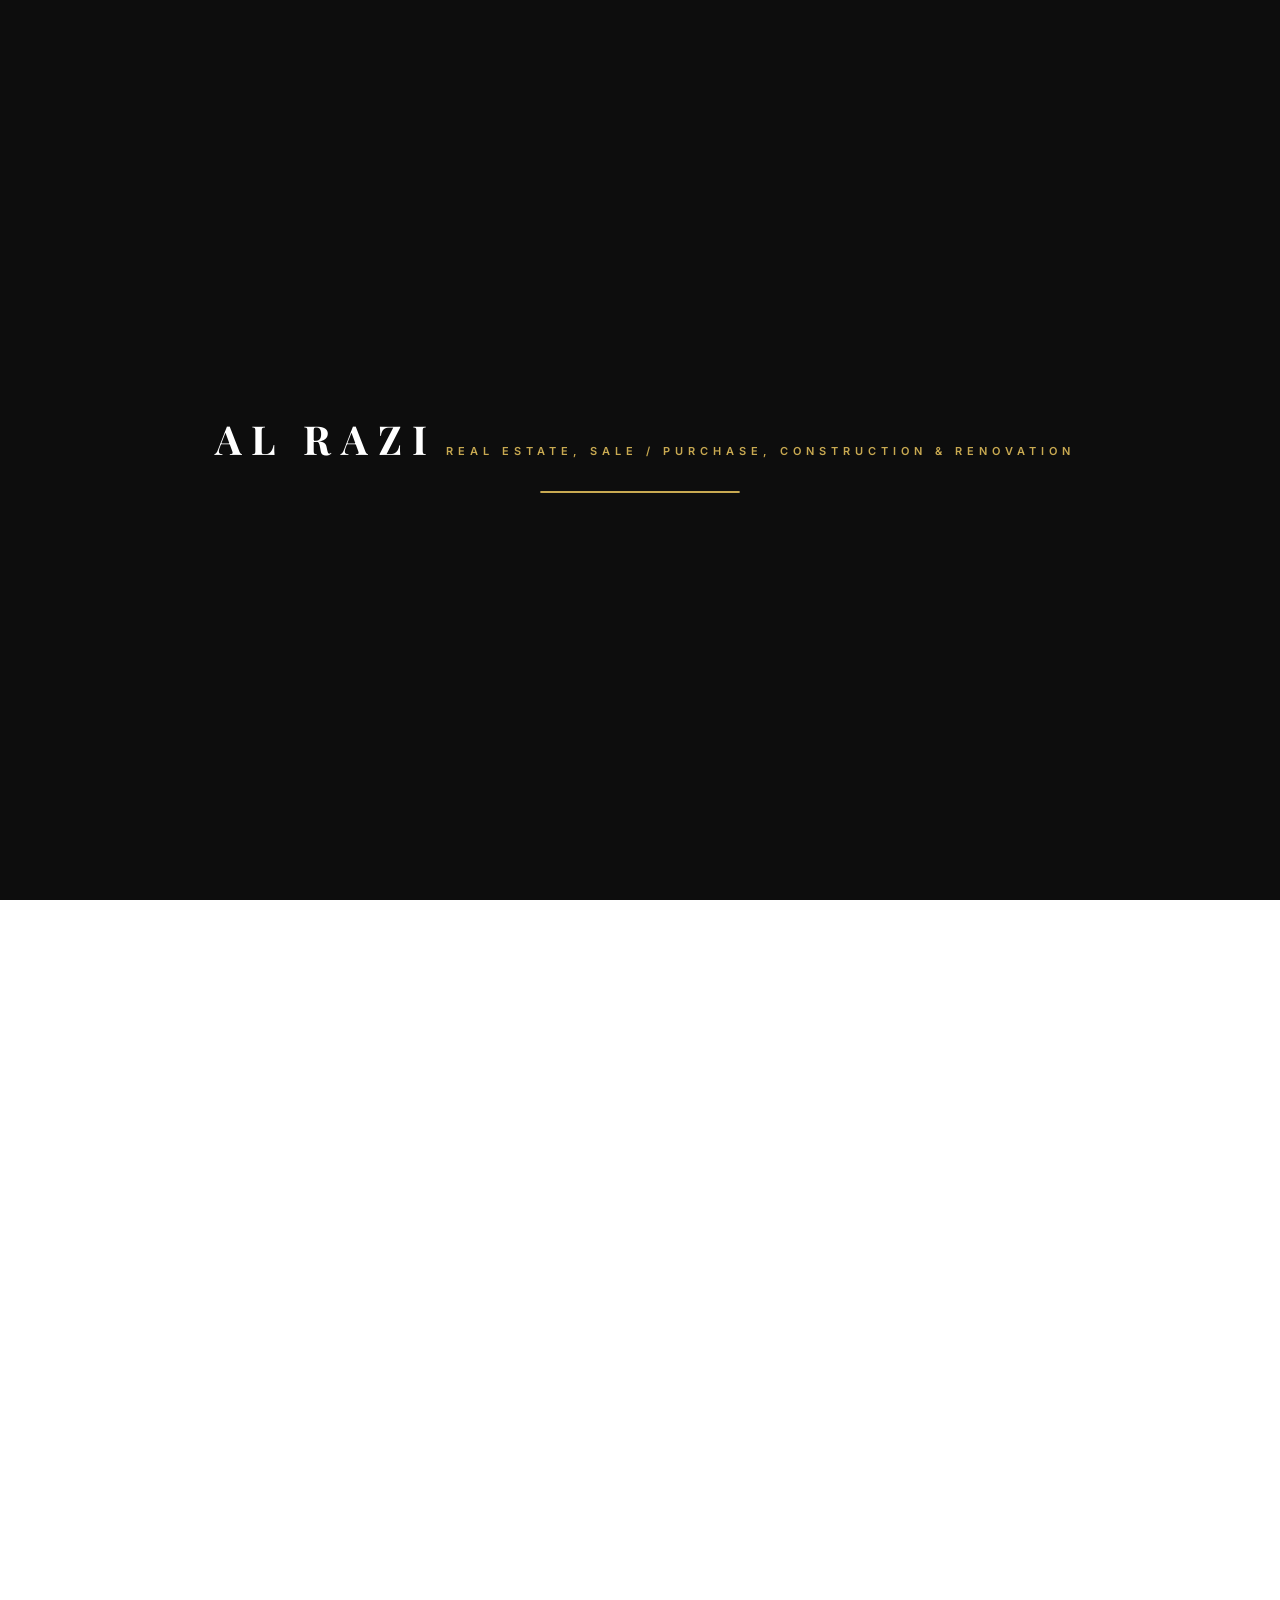
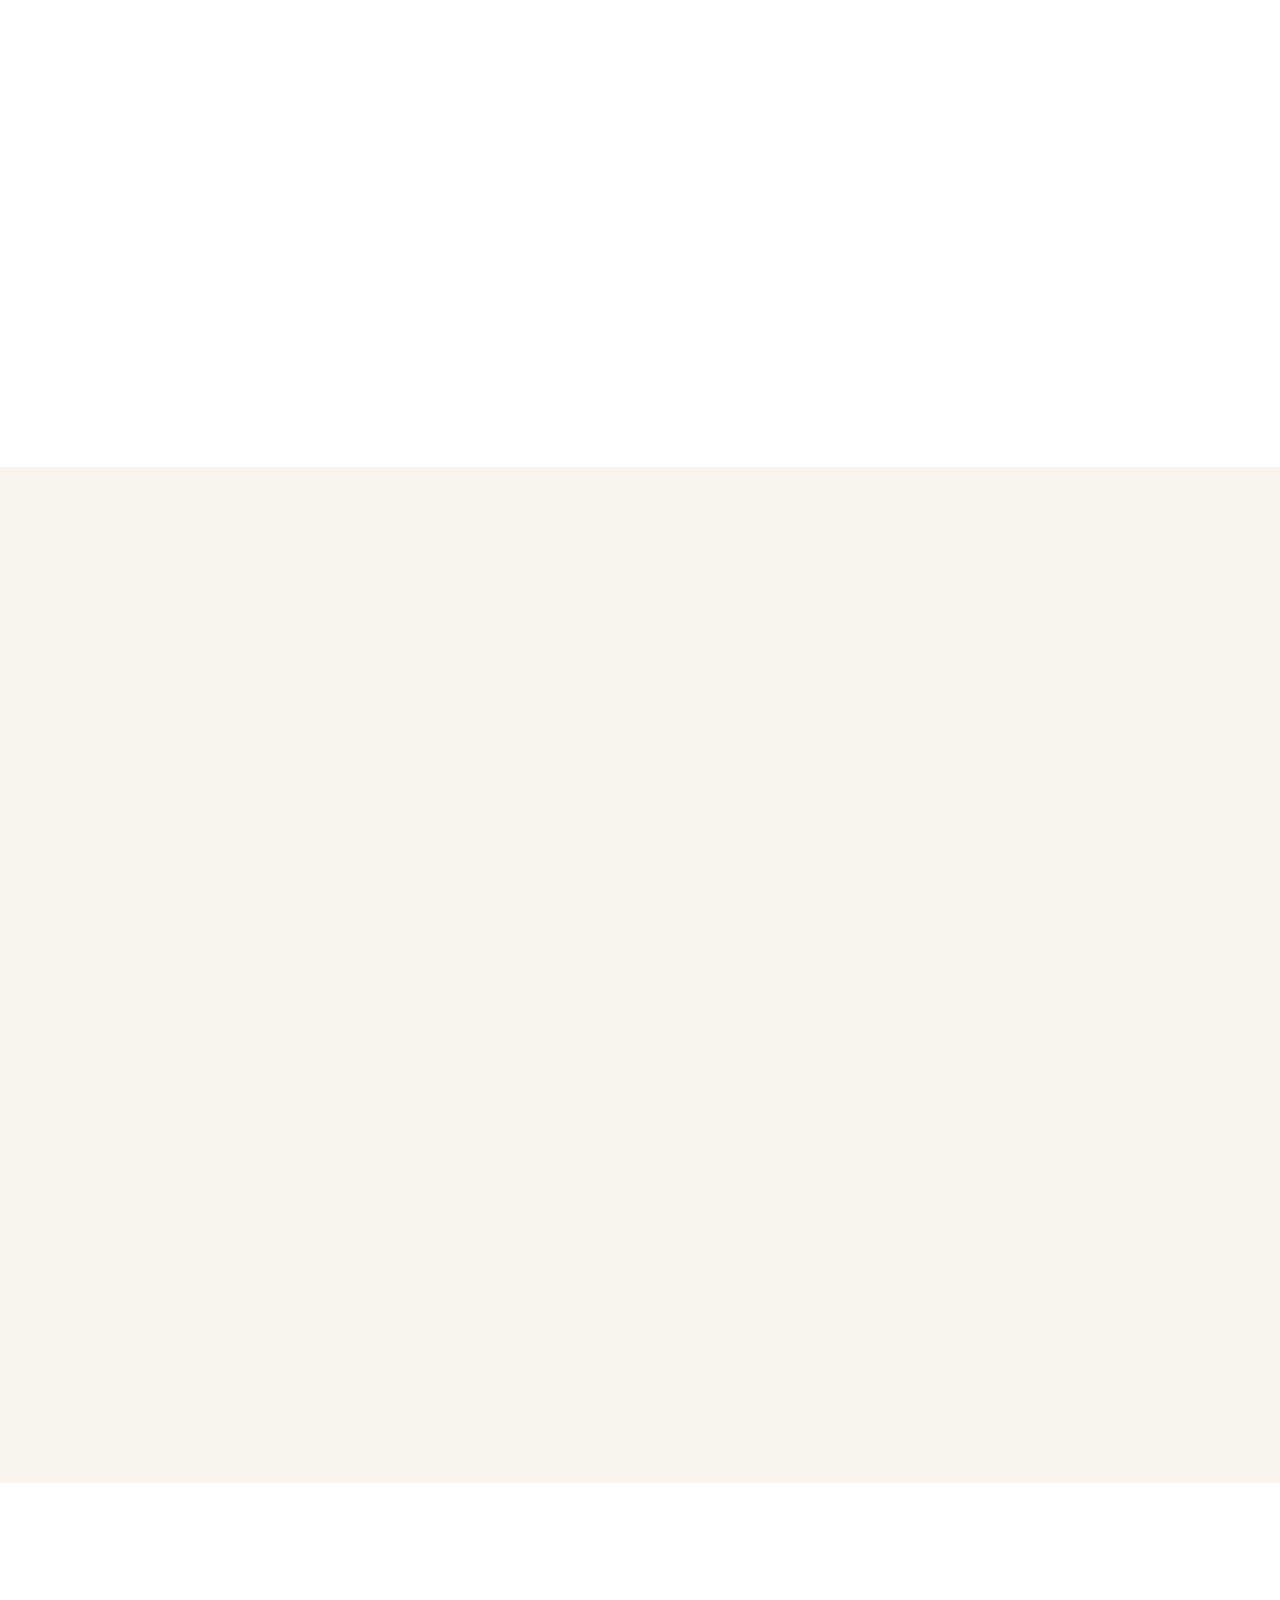
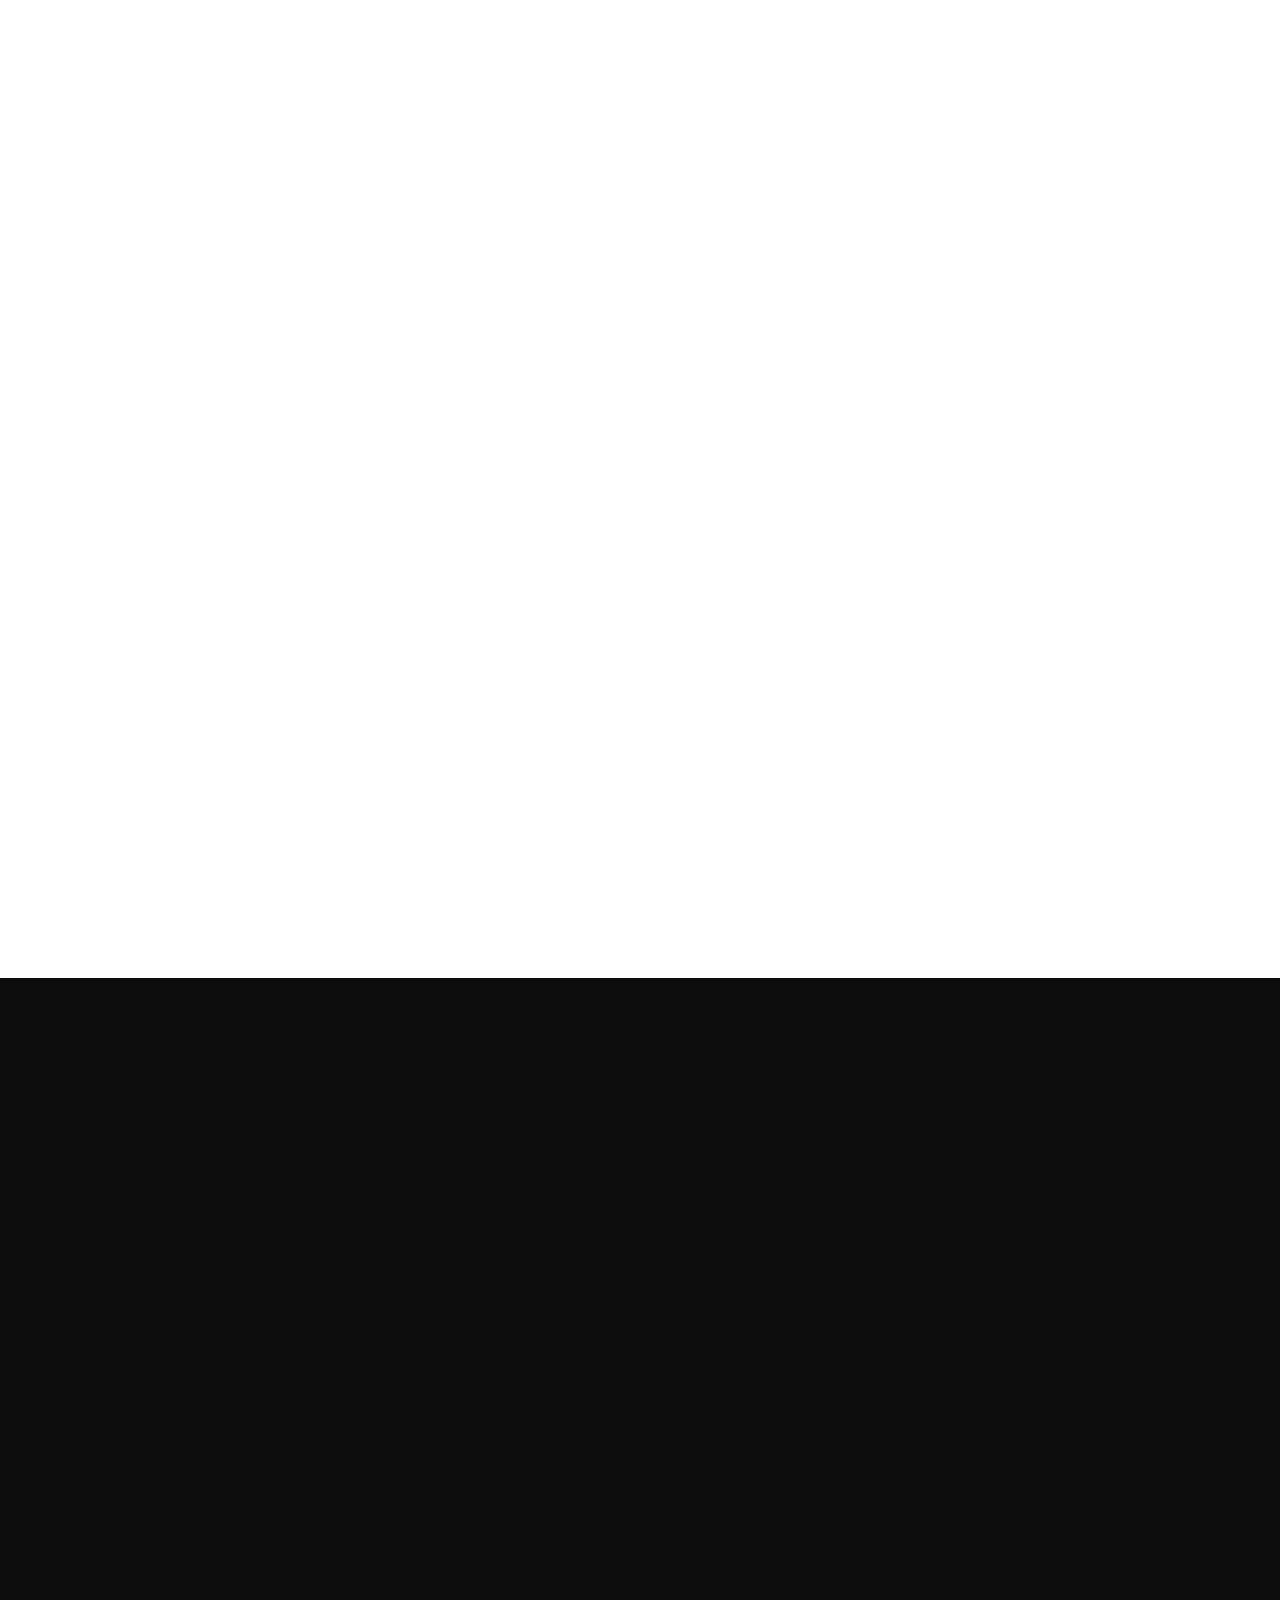
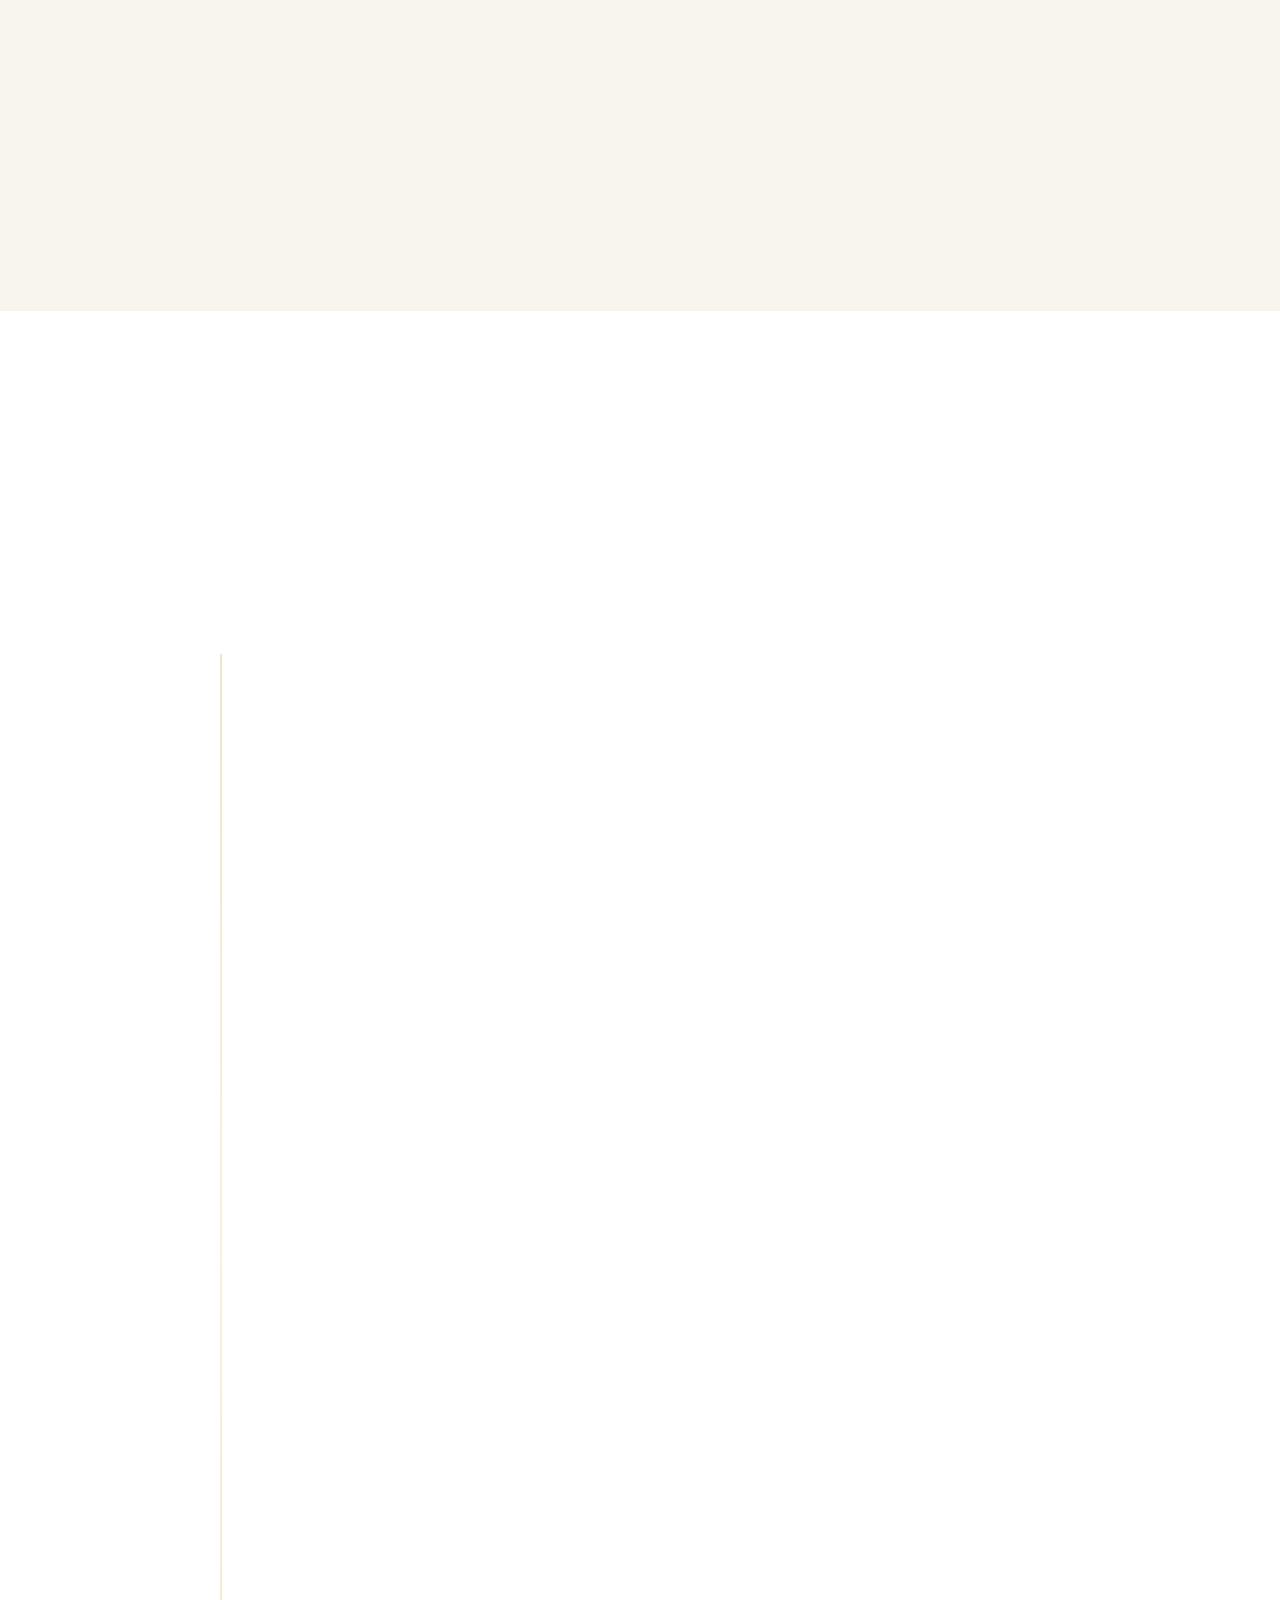
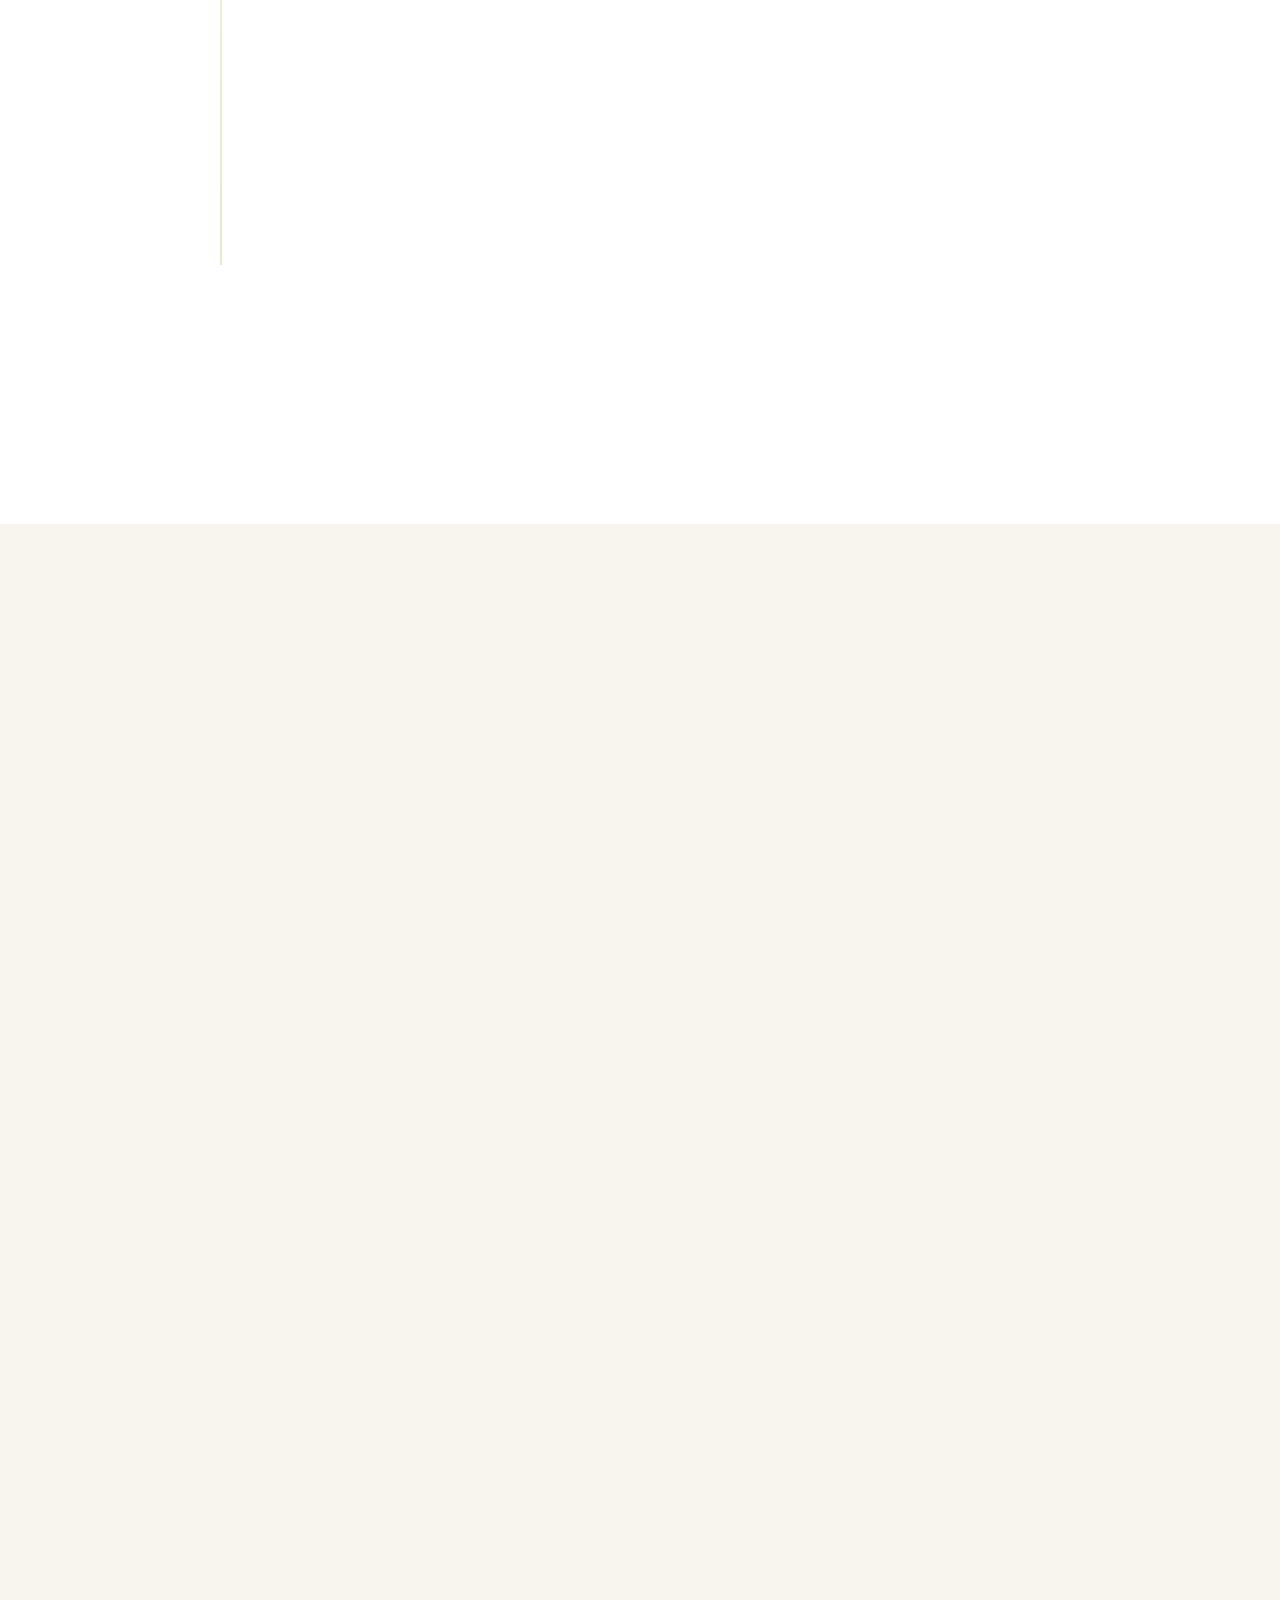
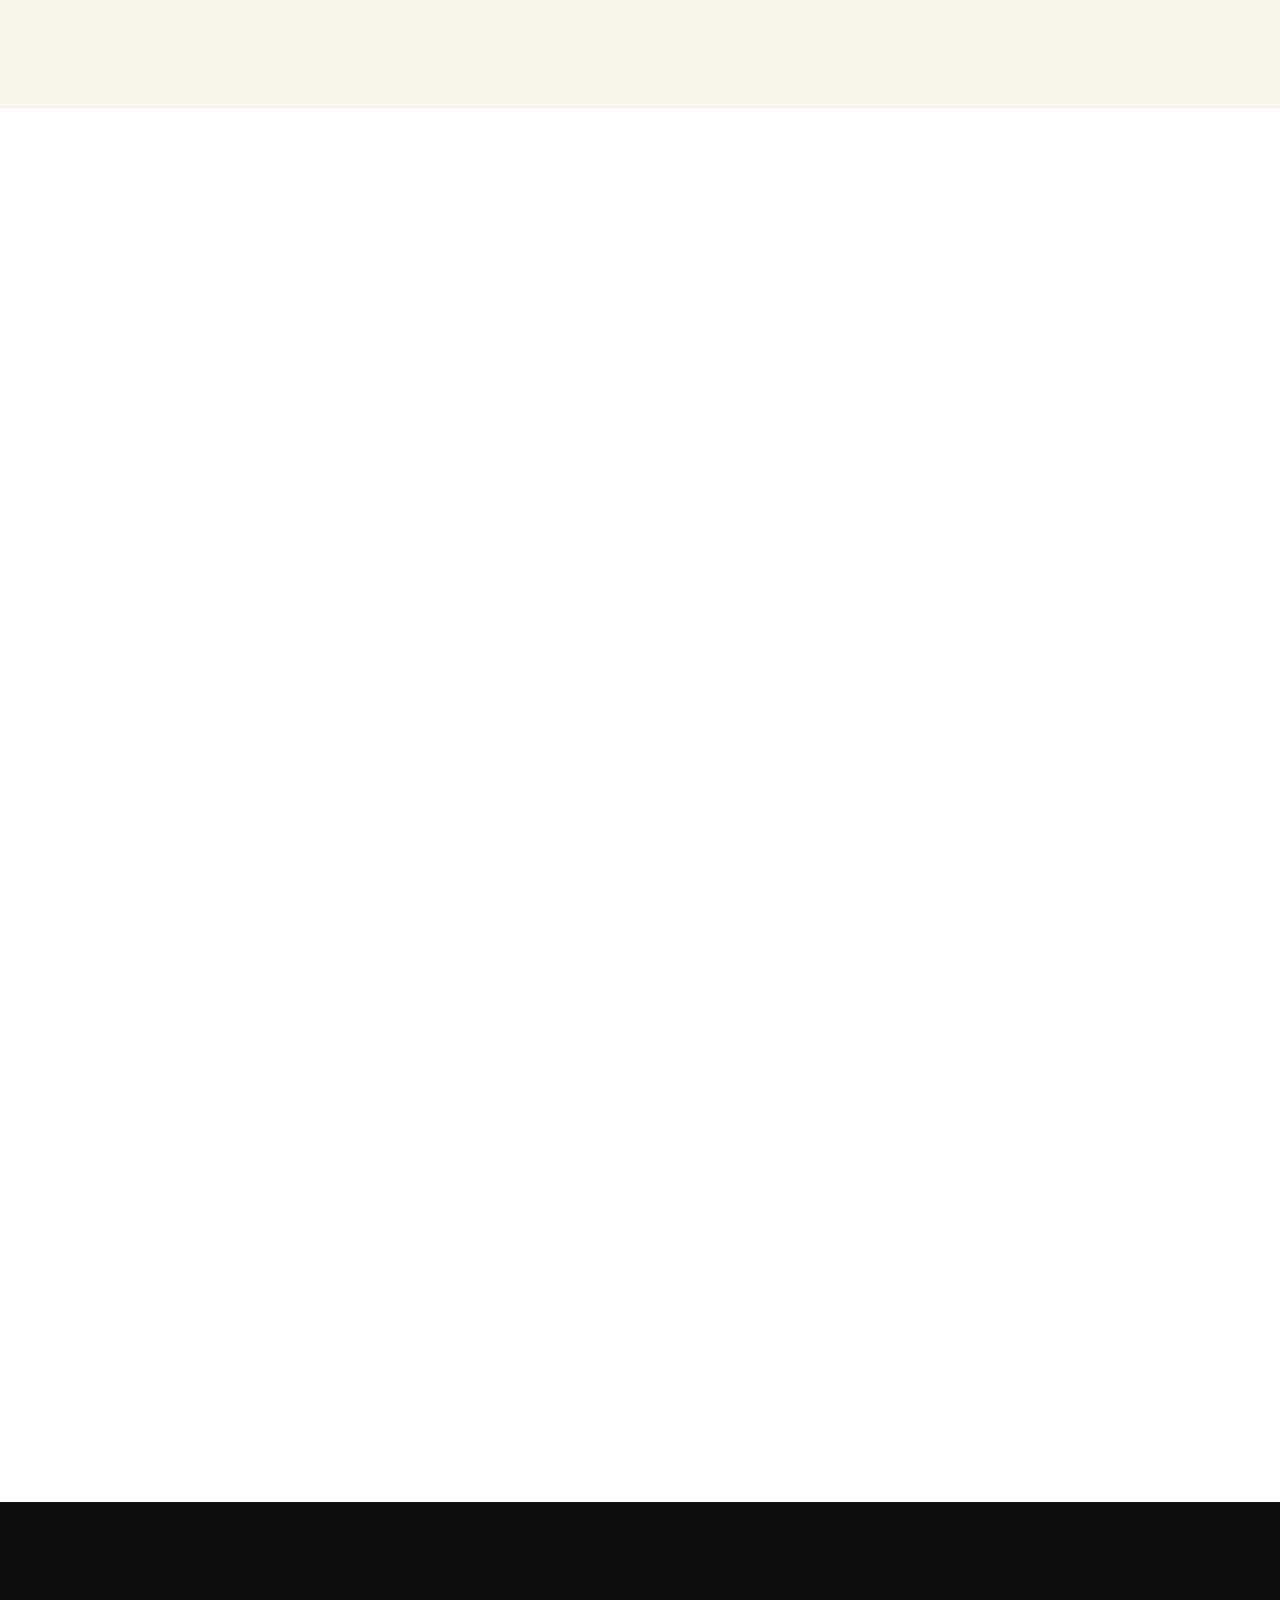
==== index.html @ f5bc36b5 "Update hero & add Featured Services section - Gulshan-e-Iqbal" ====
<!DOCTYPE html>
<html lang="en">
<head>
    <meta charset="UTF-8">
    <meta name="viewport" content="width=device-width, initial-scale=1.0">
    <meta http-equiv="Cache-Control" content="no-cache, no-store, must-revalidate">
    <meta http-equiv="Pragma" content="no-cache">
    <meta http-equiv="Expires" content="0">
    <title>Al Razi — Real Estate & Construction</title>
    <meta name="description" content="Al Razi - Specialists in Construction, Renovation, Sale/Purchase & Rent in Karachi. Your trusted partner in property solutions.">
    <link rel="preconnect" href="https://fonts.googleapis.com">
    <link rel="preconnect" href="https://fonts.gstatic.com" crossorigin>
    <link href="https://fonts.googleapis.com/css2?family=Playfair+Display:ital,wght@0,400;0,500;0,600;0,700;0,800;1,400;1,500&family=Inter:wght@300;400;500;600;700&family=Cormorant+Garamond:ital,wght@0,400;0,500;0,600;0,700;1,400;1,500&display=swap" rel="stylesheet">
    <link rel="stylesheet" href="https://cdnjs.cloudflare.com/ajax/libs/font-awesome/6.5.1/css/all.min.css">
    <link rel="stylesheet" href="css/style.css?v=2">
</head>
<body>

    <!-- Preloader -->
    <div id="preloader">
        <div class="preloader-inner">
            <div class="preloader-text-block">
                <div class="preloader-title">AL RAZI</div>
                <div class="preloader-sub">REAL ESTATE, SALE / PURCHASE, CONSTRUCTION & RENOVATION</div>
            </div>
            <div class="preloader-bar">
                <div class="preloader-progress"></div>
            </div>
        </div>
    </div>

    <!-- Navigation -->
    <header class="header" id="header">
        <div class="header-container">
            <a href="index.html" class="logo">
                <img src="images/Logo.png" alt="Al Razi" class="logo-img">
            </a>

            <nav class="nav" id="nav">
                <ul class="nav-list">
                    <li><a href="index.html" class="nav-link active">Home</a></li>
                    <li><a href="about.html" class="nav-link">About</a></li>
                    <li><a href="services.html" class="nav-link">Services</a></li>
                    <li><a href="locations.html" class="nav-link">Locations</a></li>
                    <li><a href="why-us.html" class="nav-link">Why Us</a></li>
                    <li><a href="process.html" class="nav-link">Process</a></li>
                    <li><a href="team.html" class="nav-link">Team</a></li>
                    <li><a href="payment-plans.html" class="nav-link">Payment Plans</a></li>
                    <li><a href="contact.html" class="nav-link">Contact</a></li>
                </ul>
            </nav>

            <div class="header-actions">
                <button class="menu-toggle" id="menuToggle" aria-label="Toggle menu">
                    <span></span>
                    <span></span>
                    <span></span>
                </button>
            </div>
        </div>
    </header>

    <!-- Mobile Menu Overlay -->
    <div class="mobile-menu" id="mobileMenu">
        <div class="mobile-menu-content">
            <ul class="mobile-nav-list">
                <li><a href="index.html">Home</a></li>
                <li><a href="about.html">About</a></li>
                <li><a href="services.html">Services</a></li>
                <li><a href="locations.html">Locations</a></li>
                <li><a href="why-us.html">Why Us</a></li>
                <li><a href="process.html">Process</a></li>
                <li><a href="team.html">Team</a></li>
                <li><a href="payment-plans.html">Payment Plans</a></li>
                <li><a href="contact.html">Contact</a></li>
            </ul>
            <div class="mobile-menu-footer">
                <a href="tel:03323311474" class="mobile-phone">
                    <i class="fas fa-phone-alt"></i> 0332-3311474
                </a>
                <a href="tel:03323428479" class="mobile-phone">
                    <i class="fas fa-phone-alt"></i> 0332-3428479
                </a>
            </div>
        </div>
    </div>

    <!-- Hero Section -->
    <section id="home" class="hero">
        <div class="hero-bg">
            <div class="hero-gradient"></div>
            <div class="hero-pattern"></div>
        </div>
        <div class="hero-particles" id="heroParticles"></div>
        <div class="hero-glow"></div>
        <div class="hero-content">
            <div class="hero-badge" data-animate="fade-down">
                <span class="badge-diamond"></span>
                <span>AL-RAZI REAL ESTATE & CONSTRUCTION</span>
                <span class="badge-diamond"></span>
            </div>
            <h1 class="hero-title" data-animate="fade-up">
                <span class="title-line-1">AL RAZI</span>
                <span class="title-line-2"></span>
            </h1>
            <p class="hero-tagline" data-animate="fade-up" data-delay="100">BUILDING TRUST, SECURING FUTURES.</p>
            <p class="hero-description" data-animate="fade-up" data-delay="200">YOUR GATEWAY TO PREMIUM PROPERTIES & EXPERT CONSTRUCTION IN GULSHAN-E-IQBAL</p>
            <div class="hero-cta" data-animate="fade-up" data-delay="400">
                <a href="services.html" class="btn btn-primary">
                    <span>Explore Services</span>
                    <i class="fas fa-arrow-right"></i>
                </a>
                <a href="contact.html" class="btn btn-secondary">
                    <span>Get In Touch</span>
                    <i class="fas fa-phone-alt"></i>
                </a>
            </div>
            <div class="hero-locations" data-animate="fade-up" data-delay="500">
                <div class="location-badge">
                    <i class="fas fa-map-marker-alt"></i>
                    <span>Gulshan-e-Iqbal</span>
                </div>
                <div class="location-badge">
                    <i class="fas fa-map-marker-alt"></i>
                    <span>Karachi</span>
                </div>
            </div>
        </div>
        <div class="hero-scroll">
            <div class="scroll-indicator">
                <span>Scroll</span>
                <div class="scroll-line"></div>
            </div>
        </div>
        <div class="hero-stats">
            <div class="stat" data-animate="fade-up" data-delay="600">
                <span class="stat-number" data-count="150">0</span>
                <span class="stat-suffix">+</span>
                <span class="stat-label">Projects Delivered</span>
            </div>
            <div class="stat-divider"></div>
            <div class="stat" data-animate="fade-up" data-delay="700">
                <span class="stat-number" data-count="500">0</span>
                <span class="stat-suffix">+</span>
                <span class="stat-label">Happy Families</span>
            </div>
            <div class="stat-divider"></div>
            <div class="stat" data-animate="fade-up" data-delay="800">
                <span class="stat-number" data-count="10">0</span>
                <span class="stat-suffix">+</span>
                <span class="stat-label">Years Experience</span>
            </div>
        </div>
    </section>

    <!-- About Section -->
    <section id="about" class="section about">
        <div class="container">
            <div class="about-grid">
                <div class="about-content" data-animate="fade-right">
                    <span class="section-label">WHO WE ARE</span>
                    <h2 class="section-title">About <span class="text-gold">Us</span></h2>
                    <h3 class="section-subtitle">Real Estate, Sale / Purchase, Construction & Renovation. <span class="text-gold">Your Trusted Partner In Property Solutions.</span></h3>
                    <div class="about-text">
                        <p><strong>Al Razi</strong> is a real estate and construction company dedicated to providing construction, renovation, sale/purchase, and rent services in Karachi.</p>
                        <p>We take pride in delivering quality workmanship with a complete vision — from planning and construction to final handover — focused on modern design, quality construction, and long-term value for families and investors.</p>
                        <p>Founded by <strong>Raziuddin Ahmed Farooqi</strong>, Al Razi is committed to delivering reliable, comfortable, and valuable real estate solutions across Karachi.</p>
                    </div>
                    <div class="about-values">
                        <div class="value-item">
                            <div class="value-icon"><i class="fas fa-check-double"></i></div>
                            <div class="value-content">
                                <strong>Construction</strong>
                                <span>Premium materials & standards</span>
                            </div>
                        </div>
                        <div class="value-item">
                            <div class="value-icon"><i class="fas fa-handshake-angle"></i></div>
                            <div class="value-content">
                                <strong>Renovation</strong>
                                <span>Modern upgrades & redesigns</span>
                            </div>
                        </div>
                        <div class="value-item">
                            <div class="value-icon"><i class="fas fa-heart"></i></div>
                            <div class="value-content">
                                <strong>Sale/Purchase</strong>
                                <span>Trusted property transactions</span>
                            </div>
                        </div>
                        <div class="value-item">
                            <div class="value-icon"><i class="fas fa-chart-line"></i></div>
                            <div class="value-content">
                                <strong>Rent Services</strong>
                                <span>Reliable rental solutions</span>
                            </div>
                        </div>
                        <div class="value-item">
                            <div class="value-icon"><i class="fas fa-shield-halved"></i></div>
                            <div class="value-content">
                                <strong>Trust & Reliability</strong>
                                <span>Building lasting relationships</span>
                            </div>
                        </div>
                    </div>
                </div>
                <div class="about-visual" data-animate="fade-left">
                    <div class="about-image-stack">
                        <div class="about-img-main">
                            <img src="https://images.unsplash.com/photo-1545324418-cc1a3fa10c00?w=600&q=80" alt="Modern Building" class="about-building-img">
                        </div>
                        <div class="about-experience">
                            <span class="exp-number">10+</span>
                            <span class="exp-text">Years of<br>Excellence</span>
                        </div>
                    </div>
                    <div class="core-focus">
                        <h4><i class="fas fa-crosshairs"></i> Core Focus</h4>
                        <ul>
                            <li><i class="fas fa-building"></i> Construction</li>
                            <li><i class="fas fa-house-chimney"></i> Renovation</li>
                            <li><i class="fas fa-handshake"></i> Sale/Purchase</li>
                            <li><i class="fas fa-city"></i> Rent Services</li>
                        </ul>
                    </div>
                </div>
            </div>
        </div>
    </section>

    <!-- Vision & Mission -->
    <section class="section vision-mission">
        <div class="container">
            <div class="vm-header" data-animate="fade-up">
                <span class="section-label">OUR PURPOSE</span>
                <h2 class="section-title">Our Vision <span class="text-gold">&</span> Mission</h2>
                <p class="section-desc">At Al Razi, our vision gives us direction and our mission drives us forward. We are committed to building modern communities and delivering value through quality real estate projects in Karachi.</p>
            </div>
            <div class="vm-grid">
                <div class="vm-card" data-animate="fade-right">
                    <div class="vm-card-icon">
                        <i class="fas fa-eye"></i>
                    </div>
                    <h3>Our Vision</h3>
                    <p>To become a trusted and recognized real estate and construction company in Karachi by building modern communities, quality homes, and valuable properties that improve lifestyles and create profitable investment opportunities.</p>
                    <ul class="vm-list">
                        <li><i class="fas fa-check"></i> Create modern and vibrant communities</li>
                        <li><i class="fas fa-check"></i> Deliver long-term value to our customers and investors</li>
                        <li><i class="fas fa-check"></i> Set a benchmark for quality and trust in real estate</li>
                    </ul>
                </div>
                <div class="vm-card" data-animate="fade-left">
                    <div class="vm-card-icon">
                        <i class="fas fa-bullseye"></i>
                    </div>
                    <h3>Our Mission</h3>
                    <p>Our mission is to develop well-planned, durable, and attractive properties while maintaining transparency, quality, and professionalism throughout every project.</p>
                    <ul class="vm-list">
                        <li><i class="fas fa-check"></i> Construct modern and reliable properties</li>
                        <li><i class="fas fa-check"></i> Deliver quality workmanship in every project</li>
                        <li><i class="fas fa-check"></i> Complete projects with proper planning and management</li>
                        <li><i class="fas fa-check"></i> Provide valuable opportunities to property buyers</li>
                        <li><i class="fas fa-check"></i> Build long-term relationships with our customers and investors</li>
                        <li><i class="fas fa-check"></i> Contribute to the development of modern communities</li>
                    </ul>
                </div>
            </div>
        </div>
    </section>

    <!-- Services -->
    <section id="services" class="section services">
        <div class="container">
            <div class="services-header" data-animate="fade-up">
                <span class="section-label">WHAT WE DO</span>
                <h2 class="section-title">Our <span class="text-gold">Services</span></h2>
                <p class="section-desc">Al Razi offers a complete range of real estate and construction services to meet your needs.</p>
            </div>
            <div class="services-grid">
                <div class="service-card" data-animate="fade-up" data-delay="100">
                    <div class="service-icon-wrapper">
                        <div class="service-icon"><i class="fas fa-building"></i></div>
                        <div class="service-number">01</div>
                    </div>
                    <h3>Construction</h3>
                    <p>We build modern, high-quality structures with smart designs, durable construction and premium facilities.</p>
                    <div class="service-link">
                        <span>Learn More</span>
                        <i class="fas fa-arrow-right"></i>
                    </div>
                </div>
                <div class="service-card" data-animate="fade-up" data-delay="200">
                    <div class="service-icon-wrapper">
                        <div class="service-icon"><i class="fas fa-house-chimney"></i></div>
                        <div class="service-number">02</div>
                    </div>
                    <h3>Renovation</h3>
                    <p>From redesign to completion, we renovate and upgrade properties to meet modern living standards.</p>
                    <div class="service-link">
                        <span>Learn More</span>
                        <i class="fas fa-arrow-right"></i>
                    </div>
                </div>
                <div class="service-card" data-animate="fade-up" data-delay="300">
                    <div class="service-icon-wrapper">
                        <div class="service-icon"><i class="fas fa-handshake"></i></div>
                        <div class="service-number">03</div>
                    </div>
                    <h3>Sale/Purchase</h3>
                    <p>We handle the complete process from property selection to final transaction with transparency and trust.</p>
                    <div class="service-link">
                        <span>Learn More</span>
                        <i class="fas fa-arrow-right"></i>
                    </div>
                </div>
                <div class="service-card" data-animate="fade-up" data-delay="400">
                    <div class="service-icon-wrapper">
                        <div class="service-icon"><i class="fas fa-city"></i></div>
                        <div class="service-number">04</div>
                    </div>
                    <h3>Rent Services</h3>
                    <p>We provide reliable rental solutions for residential and commercial properties across Karachi.</p>
                    <div class="service-link">
                        <span>Learn More</span>
                        <i class="fas fa-arrow-right"></i>
                    </div>
                </div>
                <div class="service-card" data-animate="fade-up" data-delay="500">
                    <div class="service-icon-wrapper">
                        <div class="service-icon"><i class="fas fa-chart-line"></i></div>
                        <div class="service-number">05</div>
                    </div>
                    <h3>Real Estate Investment Opportunities</h3>
                    <p>We provide secure and profitable investment opportunities with strong future value.</p>
                    <div class="service-link">
                        <span>Learn More</span>
                        <i class="fas fa-arrow-right"></i>
                    </div>
                </div>
                <div class="service-card" data-animate="fade-up" data-delay="600">
                    <div class="service-icon-wrapper">
                        <div class="service-icon"><i class="fas fa-clipboard-list"></i></div>
                        <div class="service-number">06</div>
                    </div>
                    <h3>Project Planning & Management</h3>
                    <p>We manage every stage of the project with professional planning, quality control and timely execution.</p>
                    <div class="service-link">
                        <span>Learn More</span>
                        <i class="fas fa-arrow-right"></i>
                    </div>
                </div>
            </div>
        </div>
    </section>

    <!-- Featured Services in Gulshan-e-Iqbal -->
    <section class="section featured-services-list">
        <div class="container">
            <div class="services-header" data-animate="fade-up">
                <span class="section-label">FEATURED SERVICES IN</span>
                <h2 class="section-title">Gulshan-e-Iqbal</h2>
            </div>
            <div class="featured-services-columns" data-animate="fade-up" data-delay="100">
                <div class="fs-column">
                    <h3 class="fs-column-title">REAL ESTATE SERVICES</h3>
                    <ul class="fs-list">
                        <li><i class="fas fa-check"></i> Buy, Sell, Rent & Lease</li>
                        <li><i class="fas fa-check"></i> Residential & Commercial</li>
                        <li><i class="fas fa-check"></i> Property Valuation</li>
                        <li><i class="fas fa-check"></i> Investment Advisory</li>
                    </ul>
                </div>
                <div class="fs-column">
                    <h3 class="fs-column-title">CONSTRUCTION & DEVELOPMENT</h3>
                    <ul class="fs-list">
                        <li><i class="fas fa-check"></i> Architectural Design & Planning</li>
                        <li><i class="fas fa-check"></i> Turnkey Construction Projects</li>
                        <li><i class="fas fa-check"></i> Renovation & Remodeling</li>
                        <li><i class="fas fa-check"></i> Structural Work</li>
                    </ul>
                </div>
            </div>
        </div>
    </section>

    <!-- Featured Properties -->
    <section id="properties" class="section featured-properties">
        <div class="container">
            <div class="services-header" data-animate="fade-up">
                <span class="section-label">FEATURED LISTINGS</span>
                <h2 class="section-title">Properties <span class="text-gold">For Sale</span></h2>
                <p class="section-desc">Explore our handpicked properties in Karachi's most sought-after locations.</p>
            </div>
            <div class="properties-grid">
                <div class="property-card" data-animate="fade-up" data-delay="100">
                    <div class="property-img">
                        <img src="https://images.unsplash.com/photo-1564013799919-ab600027ffc6?w=600&q=80" alt="Flat for Sale in Gulshan-e-Iqbal Block 4" loading="lazy">
                        <span class="property-badge">FOR SALE</span>
                    </div>
                    <div class="property-body">
                        <h3>Flat — Gulshan-e-Iqbal Block 4</h3>
                        <p class="property-location"><i class="fas fa-map-marker-alt"></i> Gulshan-e-Iqbal, Block 4, Karachi</p>
                        <div class="property-details">
                            <span><i class="fas fa-bed"></i> 2 Bed Lounge</span>
                            <span><i class="fas fa-vector-square"></i> 650 Sq.Ft</span>
                            <span><i class="fas fa-layer-group"></i> 1st Floor</span>
                            <span><i class="fas fa-file-contract"></i> Leased</span>
                        </div>
                        <div class="property-price">Demand: <strong>83 Lac</strong></div>
                        <a href="tel:03323311474" class="btn btn-primary btn-sm"><i class="fas fa-phone-alt"></i> Call: 0332-3311474</a>
                    </div>
                </div>
                <div class="property-card" data-animate="fade-up" data-delay="200">
                    <div class="property-img">
                        <img src="https://images.unsplash.com/photo-1600607687644-aac4c3eac7f4?w=600&q=80" alt="Flat for Sale in Gulshan-e-Iqbal Block 4" loading="lazy">
                        <span class="property-badge">FOR SALE</span>
                    </div>
                    <div class="property-body">
                        <h3>Flat — Gulshan-e-Iqbal Block 4</h3>
                        <p class="property-location"><i class="fas fa-map-marker-alt"></i> Gulshan-e-Iqbal, Block 4, Karachi</p>
                        <div class="property-details">
                            <span><i class="fas fa-bed"></i> 2 Bed Lounge</span>
                            <span><i class="fas fa-vector-square"></i> 600 Sq.Ft</span>
                            <span><i class="fas fa-layer-group"></i> 3rd Floor</span>
                            <span><i class="fas fa-file-contract"></i> Leased Property</span>
                        </div>
                        <div class="property-price">Demand: <strong>PKR 85 Lac</strong> <span class="rental-info">(8.5 Million)</span></div>
                        <a href="tel:03323311474" class="btn btn-primary btn-sm"><i class="fas fa-phone-alt"></i> Call: 0332-3311474</a>
                    </div>
                </div>
                <div class="property-card" data-animate="fade-up" data-delay="300">
                    <div class="property-img">
                        <img src="https://images.unsplash.com/photo-1600585154340-be6161a56a0c?w=600&q=80" alt="Flat for Sale Merchant Navy CHS" loading="lazy">
                        <span class="property-badge">FOR SALE</span>
                    </div>
                    <div class="property-body">
                        <h3>Flat — Merchant Navy CHS</h3>
                        <p class="property-location"><i class="fas fa-map-marker-alt"></i> Near Madras Chorangi, Karachi</p>
                        <div class="property-details">
                            <span><i class="fas fa-bed"></i> 2 Bed DD</span>
                            <span><i class="fas fa-vector-square"></i> 700 Sq.Ft</span>
                            <span><i class="fas fa-layer-group"></i> 4th Floor with Roof</span>
                            <span><i class="fas fa-file-contract"></i> Leased</span>
                            <span><i class="fas fa-road"></i> 60ft Road</span>
                        </div>
                        <div class="property-price">Demand: <strong>1.35 CR</strong></div>
                        <a href="tel:03323311474" class="btn btn-primary btn-sm"><i class="fas fa-phone-alt"></i> Call: 0332-3311474</a>
                    </div>
                </div>
                <div class="property-card" data-animate="fade-up" data-delay="400">
                    <div class="property-img">
                        <img src="https://images.unsplash.com/photo-1600607687920-4e2a09cf159d?w=600&q=80" alt="Office for Sale University Road" loading="lazy">
                        <span class="property-badge">FOR SALE</span>
                    </div>
                    <div class="property-body">
                        <h3>Office — Main University Road</h3>
                        <p class="property-location"><i class="fas fa-map-marker-alt"></i> Near Baitul Mukarram Masjid</p>
                        <div class="property-details">
                            <span><i class="fas fa-vector-square"></i> 450 Sq.Ft</span>
                            <span><i class="fas fa-layer-group"></i> 1st Floor</span>
                            <span><i class="fas fa-road"></i> Road Facing</span>
                            <span><i class="fas fa-file-contract"></i> Leased</span>
                        </div>
                        <div class="property-price">Demand: <strong>70 Lac</strong> <span class="rental-info">(Rental: 35k/mo)</span></div>
                        <a href="tel:03323311474" class="btn btn-primary btn-sm"><i class="fas fa-phone-alt"></i> Contact Us</a>
                    </div>
                </div>
                <div class="property-card" data-animate="fade-up" data-delay="500">
                    <div class="property-img">
                        <img src="https://images.unsplash.com/photo-1600566753190-17f0baa2a6c3?w=600&q=80" alt="Flat for Sale Gulshan-e-Iqbal" loading="lazy">
                        <span class="property-badge">FOR SALE</span>
                    </div>
                    <div class="property-body">
                        <h3>3 Bed DD — Gulshan-e-Iqbal Block 4</h3>
                        <p class="property-location"><i class="fas fa-map-marker-alt"></i> Near Maskan Chorangi</p>
                        <div class="property-details">
                            <span><i class="fas fa-bed"></i> 3 Bed DD</span>
                            <span><i class="fas fa-vector-square"></i> 1200 Sq.Ft</span>
                            <span><i class="fas fa-layer-group"></i> Ground Floor</span>
                            <span><i class="fas fa-file-contract"></i> Leased</span>
                        </div>
                        <div class="property-price">Demand: <strong>1.80 CR</strong></div>
                        <a href="tel:03323311474" class="btn btn-primary btn-sm"><i class="fas fa-phone-alt"></i> Contact Us</a>
                    </div>
                </div>
                <div class="property-card" data-animate="fade-up" data-delay="600">
                    <div class="property-img">
                        <img src="https://images.unsplash.com/photo-1518780664697-55e3ad937233?w=600&q=80" alt="Demolished House for Sale near Paradise Bakery" loading="lazy">
                        <span class="property-badge" style="background: #16a34a;">INVESTMENT OPPORTUNITY</span>
                    </div>
                    <div class="property-body">
                        <h3>Demolished House — Near Paradise Bakery</h3>
                        <p class="property-location"><i class="fas fa-map-marker-alt"></i> Near Paradise Bakery, Karachi</p>
                        <div class="property-details">
                            <span><i class="fas fa-vector-square"></i> 120 Yard + Extra Land</span>
                            <span><i class="fas fa-file-contract"></i> Leased Property</span>
                            <span><i class="fas fa-hammer"></i> Demolished House</span>
                        </div>
                        <div class="property-price">Demand: <strong>265 Lac</strong></div>
                        <a href="tel:03323311474" class="btn btn-primary btn-sm"><i class="fas fa-phone-alt"></i> Call: 0332-3311474</a>
                    </div>
                </div>
                <div class="property-card" data-animate="fade-up" data-delay="700">
                    <div class="property-img">
                        <img src="https://images.unsplash.com/photo-1600585154340-be6161a56a0c?w=600&q=80" alt="Flat for Sale Gulshan-e-Iqbal New Liyari CHS" loading="lazy">
                        <span class="property-badge">FOR SALE</span>
                    </div>
                    <div class="property-body">
                        <h3>Flat — New Liyari CHS Sch 33</h3>
                        <p class="property-location"><i class="fas fa-map-marker-alt"></i> Gulshan-e-Iqbal, Karachi</p>
                        <div class="property-details">
                            <span><i class="fas fa-bed"></i> 2 Bed Lounge (850 Sq.Ft)</span>
                            <span><i class="fas fa-layer-group"></i> Ground Floor</span>
                        </div>
                        <div class="property-details" style="margin-top: 8px; padding-top: 8px; border-top: 1px solid var(--black-border);">
                            <span><i class="fas fa-bed"></i> 3 Bed DD (1500 Sq.Ft)</span>
                            <span><i class="fas fa-layer-group"></i> 1st Floor</span>
                            <span><i class="fas fa-exchange-alt"></i> Builder Transfer</span>
                            <span><i class="fas fa-file-contract"></i> Can be Leased</span>
                        </div>
                        <div class="property-price">Demand: <strong>1.80 CR</strong></div>
                        <a href="tel:03323311474" class="btn btn-primary btn-sm"><i class="fas fa-phone-alt"></i> Call: 0332-3311474</a>
                    </div>
                </div>
            </div>
        </div>
    </section>

    <!-- Locations -->
    <section id="locations" class="section locations">
        <div class="container">
            <div class="locations-header" data-animate="fade-up">
                <span class="section-label light">WHERE WE OPERATE</span>
                <h2 class="section-title light">Our <span class="text-gold">Locations</span></h2>
                <p class="section-desc light">Al Razi provides real estate and construction services in Pakistan's major cities, with a strong presence in Lahore and Karachi.</p>
            </div>
            <div class="locations-grid">
                <div class="location-card" data-animate="fade-right">
                    <div class="location-visual">
                        <img src="images/Minar e Pakistan.jpg" alt="Lahore - Minar-e-Pakistan" class="location-bg">
                        <div class="location-overlay"></div>
                        <div class="location-icon-lg">
                            <i class="fas fa-landmark"></i>
                        </div>
                    </div>
                    <div class="location-body">
                        <h3>Lahore</h3>
                        <p>Lahore, the cultural heart of Pakistan — home to iconic landmarks like Minar-e-Pakistan, Badshahi Mosque, and Lahore Fort. We offer real estate and construction services in prime areas of Lahore.</p>
                        <div class="location-tags">
                            <span class="loc-tag"><i class="fas fa-map-pin"></i> Gulberg, DHA, Johar Town</span>
                            <span class="loc-tag"><i class="fas fa-chart-line"></i> High Investment Potential</span>
                            <span class="loc-tag"><i class="fas fa-building"></i> Premium Properties</span>
                            <span class="loc-tag"><i class="fas fa-mosque"></i> Cultural Heritage City</span>
                        </div>
                    </div>
                </div>
                <div class="location-card" data-animate="fade-left">
                    <div class="location-visual">
                        <img src="images/Muhammad Ali Jinnah Mausoleum (Mazaar e Quaid).webp" alt="Karachi - Quaid-e-Azam Mausoleum" class="location-bg">
                        <div class="location-overlay"></div>
                        <div class="location-icon-lg">
                            <i class="fas fa-city"></i>
                        </div>
                    </div>
                    <div class="location-body">
                        <h3>Karachi</h3>
                        <p>Karachi — Pakistan's largest city and economic hub. Home to Clifton Beach, Quaid-e-Azam Mausoleum, and Tower. Our office is located in Gulshan-e-Iqbal, serving all major areas of Karachi.</p>
                        <div class="location-tags">
                            <span class="loc-tag"><i class="fas fa-star"></i> Gulshan-e-Iqbal, DHA, Clifton</span>
                            <span class="loc-tag"><i class="fas fa-shield-halved"></i> Prime Commercial Areas</span>
                            <span class="loc-tag"><i class="fas fa-arrow-trend-up"></i> Strong Future Growth</span>
                            <span class="loc-tag"><i class="fas fa-water"></i> Coastal City</span>
                        </div>
                    </div>
                </div>
            </div>
        </div>
    </section>

    <!-- About Us -->
    <section id="about" class="section about about-home">
        <div class="container">
            <div class="about-grid">
                <div class="about-content" data-animate="fade-right">
                    <span class="section-label">WHO WE ARE</span>
                    <h2 class="section-title">About <span class="text-gold">Us</span></h2>
                    <h3 class="section-subtitle">Real Estate, Sale / Purchase, Construction & Renovation. <span class="text-gold">Your Trusted Partner In Property Solutions.</span></h3>
                    <div class="about-text">
                        <p><strong>Al Razi</strong> is a real estate and construction company dedicated to providing construction, renovation, sale/purchase, and rent services in Karachi.</p>
                        <p>We take pride in delivering quality workmanship with a complete vision — from planning and construction to final handover — focused on modern design, quality construction, and long-term value for families and investors.</p>
                    </div>
                    <a href="about.html" class="btn btn-primary">Read More <i class="fas fa-arrow-right"></i></a>
                </div>
                <div class="about-visual" data-animate="fade-left">
                    <div class="about-image-stack">
                        <div class="about-img-main">
                            <img src="images/Office.jpeg" alt="Al Razi Office" class="about-building-img" loading="lazy">
                        </div>
                        <div class="about-img-secondary">
                            <img src="images/Muhammad Ali Jinnah Mausoleum (Mazaar e Quaid).webp" alt="Karachi Landmark" loading="lazy">
                        </div>
                        <div class="about-experience">
                            <span class="exp-number">10+</span>
                            <span class="exp-text">Years of<br>Excellence</span>
                        </div>
                    </div>
                </div>
            </div>
        </div>
    </section>

    <!-- Video Section -->
    <section class="section video-section" style="background: var(--black); padding: 80px 0;">
        <div class="container">
            <div class="services-header" data-animate="fade-up" style="text-align: center; margin-bottom: 40px;">
                <span class="section-label">WATCH OUR WORK</span>
                <h2 class="section-title" style="color: #fff;">Our <span class="text-gold">Projects</span> in Action</h2>
            </div>
            <div class="video-grid" style="display: grid; grid-template-columns: repeat(auto-fit, minmax(300px, 1fr)); gap: 24px;">
                <div data-animate="fade-up" data-delay="100" style="border-radius: 12px; overflow: hidden; border: 1px solid rgba(200,169,81,0.2); background: #000;">
                    <video controls preload="metadata" style="width: 100%; display: block; aspect-ratio: 9/16; object-fit: cover;">
                        <source src="images/WhatsApp Video 2026-09-08 at 5.12.29 PM (1).mp4" type="video/mp4">
                    </video>
                </div>
                <div data-animate="fade-up" data-delay="200" style="border-radius: 12px; overflow: hidden; border: 1px solid rgba(200,169,81,0.2); background: #000;">
                    <video controls preload="metadata" style="width: 100%; display: block; aspect-ratio: 9/16; object-fit: cover;">
                        <source src="images/WhatsApp Video 2026-09-08 at 5.12.29 PM.mp4" type="video/mp4">
                    </video>
                </div>
                <div data-animate="fade-up" data-delay="300" style="border-radius: 12px; overflow: hidden; border: 1px solid rgba(200,169,81,0.2); background: #000;">
                    <video controls preload="metadata" style="width: 100%; display: block; aspect-ratio: 9/16; object-fit: cover;">
                        <source src="images/WhatsApp Video 2026-09-08 at 5.12.58 PM.mp4" type="video/mp4">
                    </video>
                </div>
            </div>
        </div>
    </section>

    <!-- Why Choose Us -->
    <section id="why-us" class="section why-us">
        <div class="container">
            <div class="why-header" data-animate="fade-up">
                <span class="section-label">OUR ADVANTAGES</span>
                <h2 class="section-title">Why <span class="text-gold">Choose Us?</span></h2>
                <p class="section-desc">At Al Razi, we are committed to delivering quality, value, and trust in every project we undertake. Our goal is to build lasting relationships through excellence and transparency.</p>
            </div>
            <div class="why-grid">
                <div class="why-card" data-animate="fade-up" data-delay="50">
                    <div class="why-icon"><i class="fas fa-award"></i></div>
                    <h4>Quality Construction</h4>
                    <p>We use premium materials and ensure high standards at every stage of construction.</p>
                </div>
                <div class="why-card" data-animate="fade-up" data-delay="100">
                    <div class="why-icon"><i class="fas fa-handshake-angle"></i></div>
                    <h4>Transparent Dealings</h4>
                    <p>Honesty and transparency are the foundations of our relationships with clients.</p>
                </div>
                <div class="why-card" data-animate="fade-up" data-delay="150">
                    <div class="why-icon"><i class="fas fa-map-location-dot"></i></div>
                    <h4>Prime Locations</h4>
                    <p>We develop projects in the most valuable and well-connected areas.</p>
                </div>
                <div class="why-card" data-animate="fade-up" data-delay="200">
                    <div class="why-icon"><i class="fas fa-ruler-combined"></i></div>
                    <h4>Modern Designs</h4>
                    <p>Our designs are modern, functional, and created to enhance comfortable living.</p>
                </div>
                <div class="why-card" data-animate="fade-up" data-delay="250">
                    <div class="why-icon"><i class="fas fa-users-rectangle"></i></div>
                    <h4>Experienced Team</h4>
                    <p>Our professional team brings expertise, dedication, and strong project management.</p>
                </div>
                <div class="why-card" data-animate="fade-up" data-delay="300">
                    <div class="why-icon"><i class="fas fa-clock"></i></div>
                    <h4>Timely Delivery</h4>
                    <p>We respect our commitments and ensure timely completion of every project.</p>
                </div>
                <div class="why-card" data-animate="fade-up" data-delay="350">
                    <div class="why-icon"><i class="fas fa-sack-dollar"></i></div>
                    <h4>Investment Value</h4>
                    <p>Our projects are designed to provide strong long-term value for investors and homeowners.</p>
                </div>
                <div class="why-card" data-animate="fade-up" data-delay="400">
                    <div class="why-icon"><i class="fas fa-headset"></i></div>
                    <h4>Customer Focus</h4>
                    <p>Customer satisfaction is our top priority. We are always here to support you.</p>
                </div>
                <div class="why-card" data-animate="fade-up" data-delay="450">
                    <div class="why-icon"><i class="fas fa-lock"></i></div>
                    <h4>Safe & Secure Investments</h4>
                    <p>We ensure legal clarity, secure investments, and peace of mind for our clients.</p>
                </div>
            </div>
            <div class="why-quote" data-animate="fade-up">
                <div class="quote-mark"><i class="fas fa-quote-left"></i></div>
                <blockquote>We don't just build properties, we build trust, quality, and a better future.</blockquote>
            </div>
        </div>
    </section>

    <!-- Process -->
    <section id="process" class="section process">
        <div class="container">
            <div class="process-header" data-animate="fade-up">
                <span class="section-label">HOW WE WORK</span>
                <h2 class="section-title">Our <span class="text-gold">Development Process</span></h2>
                <p class="section-desc">We follow a structured and transparent process to ensure that every project is delivered with quality, efficiency, and complete customer satisfaction.</p>
            </div>
            <div class="process-steps">
                <div class="process-line"></div>
                <div class="step" data-animate="fade-right" data-delay="100">
                    <div class="step-marker">
                        <span class="step-num">01</span>
                    </div>
                    <div class="step-content">
                        <div class="step-icon"><i class="fas fa-search-location"></i></div>
                        <h4>Property Identification</h4>
                        <p>We identify prime locations and valuable properties with strong development and investment potential.</p>
                    </div>
                </div>
                <div class="step" data-animate="fade-left" data-delay="200">
                    <div class="step-marker">
                        <span class="step-num">02</span>
                    </div>
                    <div class="step-content">
                        <div class="step-icon"><i class="fas fa-pencil-ruler"></i></div>
                        <h4>Planning & Designing</h4>
                        <p>Our team carefully plans and designs projects with modern architecture, functional layouts, and maximum use of space.</p>
                    </div>
                </div>
                <div class="step" data-animate="fade-right" data-delay="300">
                    <div class="step-marker">
                        <span class="step-num">03</span>
                    </div>
                    <div class="step-content">
                        <div class="step-icon"><i class="fas fa-helmet-safety"></i></div>
                        <h4>Construction</h4>
                        <p>We use quality materials and skilled workmanship to ensure strong structures and high-quality finishing at every stage.</p>
                    </div>
                </div>
                <div class="step" data-animate="fade-left" data-delay="400">
                    <div class="step-marker">
                        <span class="step-num">04</span>
                    </div>
                    <div class="step-content">
                        <div class="step-icon"><i class="fas fa-clipboard-check"></i></div>
                        <h4>Quality Inspection</h4>
                        <p>Every stage of construction is monitored and inspected to ensure the highest quality standards.</p>
                    </div>
                </div>
                <div class="step" data-animate="fade-right" data-delay="500">
                    <div class="step-marker">
                        <span class="step-num">05</span>
                    </div>
                    <div class="step-content">
                        <div class="step-icon"><i class="fas fa-bullhorn"></i></div>
                        <h4>Marketing & Sales</h4>
                        <p>We market our projects professionally to connect the right buyers and investors with the best opportunities.</p>
                    </div>
                </div>
                <div class="step" data-animate="fade-left" data-delay="600">
                    <div class="step-marker">
                        <span class="step-num">06</span>
                    </div>
                    <div class="step-content">
                        <div class="step-icon"><i class="fas fa-key"></i></div>
                        <h4>Property Handover</h4>
                        <p>After completion and final approvals, we hand over the property with proper documentation and complete customer support.</p>
                    </div>
                </div>
            </div>
            <div class="process-footer" data-animate="fade-up">
                <div class="process-footer-icon"><i class="fas fa-building"></i></div>
                <p>From planning to possession, we are with you at every step, <span class="text-gold">building trust, quality, and long-term value.</span></p>
            </div>
        </div>
    </section>

    <!-- Team / Owners -->
    <section id="team" class="section team">
        <div class="container">
            <div class="team-header" data-animate="fade-up">
                <span class="section-label">LEADERSHIP</span>
                <h2 class="section-title">Message From The <span class="text-gold">Founder</span></h2>
                <p class="section-desc">Our leadership's vision for real estate, investment, and growth — in Karachi and beyond.</p>
            </div>

            <!-- Founder -->
            <div class="leader-card chairman" data-animate="fade-up">
                <div class="leader-photo-wrap">
                    <img src="images/Mian Osman.png" alt="Raziuddin Ahmed Farooqi - Founder" class="leader-photo">
                </div>
                <div class="leader-body">
                    <span class="leader-role">Founder</span>
                    <h3>Raziuddin Ahmed Farooqi</h3>
                    <div class="leader-message">
                        <p>Our vision is to provide quality construction, renovation, and real estate services to the people of Karachi. We are committed to delivering honest dealings, modern designs, and long-term value for every client we serve.</p>
                    </div>
                    <a href="tel:03323311474" class="owner-phone"><i class="fas fa-phone-alt"></i> 0332-3311474</a>
                    <a href="tel:03323428479" class="owner-phone"><i class="fas fa-phone-alt"></i> 0332-3428479</a>
                </div>
            </div>

            <div class="team-quote" data-animate="fade-up">
                <div class="quote-mark"><i class="fas fa-quote-left"></i></div>
                <blockquote>We build more than properties — we build trust, value, and a better future.</blockquote>
            </div>
        </div>
    </section>

    <!-- Future Plans -->
    <section class="section future">
        <div class="container">
            <div class="future-header" data-animate="fade-up">
                <span class="section-label">LOOKING AHEAD</span>
                <h2 class="section-title">Our <span class="text-gold">Future Plans</span></h2>
                <p class="section-desc">At Al Razi, we are constantly looking ahead. Our future plans are designed to create bigger impact, more value, and a better tomorrow for our communities and clients.</p>
            </div>
            <div class="future-vision" data-animate="fade-up">
                <div class="fv-icon"><i class="fas fa-binoculars"></i></div>
                <div class="fv-content">
                    <h4>Our Vision for the Future</h4>
                    <p>To be Karachi's most trusted real estate and construction brand, setting new standards in quality, innovation, and customer satisfaction.</p>
                </div>
            </div>
            <div class="future-grid">
                <div class="future-card" data-animate="fade-up" data-delay="100">
                    <div class="future-icon"><i class="fas fa-expand"></i></div>
                    <h4>Expanding Our Footprint</h4>
                    <p>We plan to expand into more prime locations across Karachi, developing modern communities that meet the growing demand for quality living.</p>
                </div>
                <div class="future-card" data-animate="fade-up" data-delay="200">
                    <div class="future-icon"><i class="fas fa-lightbulb"></i></div>
                    <h4>Innovative & Sustainable</h4>
                    <p>We are committed to integrating modern technology and sustainable practices in our projects to create eco-friendly and future-ready communities.</p>
                </div>
                <div class="future-card" data-animate="fade-up" data-delay="300">
                    <div class="future-icon"><i class="fas fa-face-smile"></i></div>
                    <h4>Enhancing Customer Experience</h4>
                    <p>We will continue to improve our services, processes, and communication to ensure a smooth, transparent, and rewarding experience.</p>
                </div>
                <div class="future-card" data-animate="fade-up" data-delay="400">
                    <div class="future-icon"><i class="fas fa-people-roof"></i></div>
                    <h4>Building Stronger Communities</h4>
                    <p>Our goal is to build more than just properties — we aim to build vibrant, secure, and well-planned communities.</p>
                </div>
                <div class="future-card" data-animate="fade-up" data-delay="500">
                    <div class="future-icon"><i class="fas fa-chart-bar"></i></div>
                    <h4>Long-Term Growth & Value</h4>
                    <p>We are focused on delivering projects that create long-term value for our investors and homeowners.</p>
                </div>
            </div>
            <div class="future-commitment" data-animate="fade-up">
                <div class="fc-icon"><i class="fas fa-handshake"></i></div>
                <div class="fc-content">
                    <h4>Our Commitment to Tomorrow</h4>
                    <p>With dedication, innovation, and a customer-first approach, Al Razi will continue to shape a better future and build spaces where life truly happens.</p>
                </div>
            </div>
        </div>
    </section>

    <!-- Our Offices -->
    <section class="section offices-home">
        <div class="container">
            <div class="team-header" data-animate="fade-up">
                <span class="section-label">OUR OFFICE</span>
                <h2 class="section-title">Visit <span class="text-gold">Our Office</span></h2>
            </div>
            <div class="offices-grid">
                <div class="office-card" data-animate="fade-up">
                    <div class="office-icon"><i class="fas fa-location-dot"></i></div>
                    <h4>Karachi Office</h4>
                    <p>Shop 9-A Sehar Apartment, Block 4,<br>Gulshan-e-Iqbal, Karachi</p>
                    <a href="tel:03323311474" class="office-phone"><i class="fas fa-phone-alt"></i> 0332-3311474</a>
                    <a href="tel:03323428479" class="office-phone"><i class="fas fa-phone-alt"></i> 0332-3428479</a>
                </div>
            </div>
        </div>
    </section>

    <!-- Contact -->
    <section id="contact" class="section contact">
        <div class="container">
            <div class="contact-header" data-animate="fade-up">
                <span class="section-label">GET IN TOUCH</span>
                <h2 class="section-title">Contact <span class="text-gold">Us</span></h2>
                <p class="section-desc">We would love to hear from you! Have a question, want to discuss a project, or need expert advice? Our team is here to help you every step of the way.</p>
            </div>
            <div class="contact-grid">
                <div class="contact-info" data-animate="fade-right">
                    <h3>Get In <span class="text-gold">Touch</span></h3>
                    <div class="info-items">
                        <div class="info-item">
                            <div class="info-icon"><i class="fas fa-phone-alt"></i></div>
                            <div class="info-content">
                                <strong>Phone</strong>
                                <a href="tel:03323311474">0332-3311474</a>
                                <a href="tel:03323428479">0332-3428479</a>
                            </div>
                        </div>
                        <div class="info-item">
                            <div class="info-icon"><i class="fas fa-envelope"></i></div>
                            <div class="info-content">
                                <strong>Email</strong>
                                <a href="mailto:info@alrazi.pk">info@alrazi.pk</a>
                            </div>
                        </div>
                        <div class="info-item">
                            <div class="info-icon"><i class="fas fa-location-dot"></i></div>
                            <div class="info-content">
                                <strong>Karachi Office</strong>
                                <p>Shop 9-A Sehar Apartment, Block 4,<br>Gulshan-e-Iqbal, Karachi</p>
                                <a href="tel:03323311474">0332-3311474</a>
                                <a href="tel:03323428479">0332-3428479</a>
                            </div>
                        </div>
                        <div class="info-item">
                            <div class="info-icon"><i class="fas fa-clock"></i></div>
                            <div class="info-content">
                                <strong>Working Hours</strong>
                                <p>Monday - Saturday<br>9:00 AM - 6:00 PM</p>
                            </div>
                        </div>
                        <div class="info-item">
                            <div class="info-icon"><i class="fas fa-globe"></i></div>
                            <div class="info-content">
                                <strong>Service Areas</strong>
                                <p>Karachi<br>and all major cities</p>
                            </div>
                        </div>
                    </div>
                    <div class="social-links">
                        <a href="#" class="social-link"><i class="fab fa-facebook-f"></i></a>
                        <a href="#" class="social-link"><i class="fab fa-instagram"></i></a>
                        <a href="#" class="social-link"><i class="fab fa-linkedin-in"></i></a>
                        <a href="#" class="social-link"><i class="fab fa-youtube"></i></a>
                    </div>
                </div>
                <div class="contact-form-wrapper" data-animate="fade-left">
                    <h3>Send Us A <span class="text-gold">Message</span></h3>
                    <form class="contact-form" id="contactForm">
                        <div class="form-row">
                            <div class="form-group">
                                <label for="name"><i class="fas fa-user"></i> Your Name</label>
                                <input type="text" id="name" name="name" placeholder="Enter your name" required>
                            </div>
                            <div class="form-group">
                                <label for="email"><i class="fas fa-envelope"></i> Your Email</label>
                                <input type="email" id="email" name="email" placeholder="Enter your email" required>
                            </div>
                        </div>
                        <div class="form-group">
                            <label for="phone"><i class="fas fa-phone-alt"></i> Your Phone</label>
                            <input type="tel" id="phone" name="phone" placeholder="Enter your phone number">
                        </div>
                        <div class="form-group">
                            <label for="subject"><i class="fas fa-tag"></i> Subject</label>
                            <input type="text" id="subject" name="subject" placeholder="What is this about?">
                        </div>
                        <div class="form-group">
                            <label for="message"><i class="fas fa-comment"></i> Your Message</label>
                            <textarea id="message" name="message" rows="5" placeholder="Tell us about your project or inquiry..."></textarea>
                        </div>
                        <button type="submit" class="btn btn-primary btn-full">
                            <span>Send Message</span>
                            <i class="fas fa-paper-plane"></i>
                        </button>
                    </form>
                </div>
            </div>
        </div>
    </section>

    <!-- CTA Banner -->
    <section class="cta-banner">
        <div class="cta-bg">
            <img src="https://images.unsplash.com/photo-1600596542815-ffad4c1539a9?w=1920&q=80" alt="Luxury Home" class="cta-bg-img">
            <div class="cta-overlay"></div>
        </div>
        <div class="container">
            <div class="cta-content" data-animate="fade-up">
                <span class="cta-label">START YOUR JOURNEY</span>
                <h2>Get Your <span class="text-gold">Dream Home</span> Today</h2>
                <p>Let us help you find the perfect property in Karachi. Your dream home is just a call away.</p>
                <div class="cta-buttons">
                    <a href="tel:03323311474" class="btn btn-primary">
                        <i class="fas fa-phone-alt"></i>
                        <span>Call Now</span>
                    </a>
                    <a href="contact.html" class="btn btn-outline-light">
                        <i class="fas fa-envelope"></i>
                        <span>Send Message</span>
                    </a>
                </div>
            </div>
        </div>
    </section>

    <!-- Footer -->
    <footer class="footer">
        <div class="footer-main">
            <div class="container">
                <div class="footer-grid">
                    <div class="footer-brand">
                        <a href="index.html" class="footer-logo">
                            <img src="images/Logo.png" alt="Al Razi" class="footer-logo-img">
                        </a>
                        <p>Real Estate, Sale / Purchase, Construction & Renovation. Your Trusted Partner In Property Solutions — Karachi.</p>
                        <div class="footer-social">
                            <a href="#"><i class="fab fa-facebook-f"></i></a>
                            <a href="#"><i class="fab fa-instagram"></i></a>
                            <a href="#"><i class="fab fa-linkedin-in"></i></a>
                            <a href="#"><i class="fab fa-youtube"></i></a>
                        </div>
                    </div>
                    <div class="footer-links">
                        <h4>Quick Links</h4>
                        <ul>
                            <li><a href="index.html">Home</a></li>
                            <li><a href="about.html">About Us</a></li>
                            <li><a href="services.html">Services</a></li>
                            <li><a href="locations.html">Locations</a></li>
                            <li><a href="why-us.html">Why Choose Us</a></li>
                            <li><a href="payment-plans.html">Payment Plans</a></li>
                            <li><a href="contact.html">Contact</a></li>
                        </ul>
                    </div>
                    <div class="footer-links">
                        <h4>Our Services</h4>
                        <ul>
                            <li><a href="services.html">Construction</a></li>
                            <li><a href="services.html">Renovation</a></li>
                            <li><a href="services.html">Sale/Purchase</a></li>
                            <li><a href="services.html">Rent Services</a></li>
                            <li><a href="services.html">Investment Opportunities</a></li>
                            <li><a href="services.html">Project Management</a></li>
                        </ul>
                    </div>
                    <div class="footer-contact">
                        <h4>Contact Info</h4>
                        <div class="fc-item">
                            <i class="fas fa-phone-alt"></i>
                            <div>
                                <a href="tel:03323311474">0332-3311474</a>
                                <a href="tel:03323428479">0332-3428479</a>
                            </div>
                        </div>
                        <div class="fc-item">
                            <i class="fas fa-envelope"></i>
                            <a href="mailto:info@alrazi.pk">info@alrazi.pk</a>
                        </div>
                        <div class="fc-item">
                            <i class="fas fa-location-dot"></i>
                            <p><strong>Karachi Office:</strong><br>Shop 9-A Sehar Apartment, Block 4,<br>Gulshan-e-Iqbal, Karachi</p>
                        </div>
                    </div>
                </div>
            </div>
        </div>
        <div class="footer-bottom">
            <div class="container">
                <p>&copy; 2026 Al Razi. All Rights Reserved.</p>
                <p>Real Estate & Construction | Karachi</p>
            </div>
        </div>
    </footer>

    <!-- Back to Top -->
    <button class="back-to-top" id="backToTop" aria-label="Back to top">
        <i class="fas fa-chevron-up"></i>
    </button>

    <!-- WhatsApp -->
    <a href="https://wa.me/923323311474" class="whatsapp-float" target="_blank" aria-label="Chat on WhatsApp">
        <i class="fab fa-whatsapp"></i>
    </a>

    <script src="js/main.js?v=2"></script>
</body>
</html>
---- css/style.css ----
/* ============================================
   AL RAZI - Real Estate & Construction
   Premium Website Theme
   ============================================ */

:root {
    --gold: #C8A951;
    --gold-light: #E8D48B;
    --gold-dark: #A8893E;
    --gold-rgb: 200, 169, 81;
    --black: #0D0D0D;
    --black-soft: #141414;
    --black-card: #1A1A1A;
    --black-border: #2A2A2A;
    --white: #FFFFFF;
    --off-white: #FAFAFA;
    --cream: #F8F5EF;
    --gray: #6B7280;
    --gray-light: #9CA3AF;
    --text: #1F2937;
    --text-light: #4B5563;
    --font-heading: 'Playfair Display', Georgia, serif;
    --font-body: 'Inter', -apple-system, sans-serif;
    --font-accent: 'Cormorant Garamond', Georgia, serif;
    --shadow-sm: 0 1px 3px rgba(0,0,0,0.08);
    --shadow-md: 0 4px 20px rgba(0,0,0,0.1);
    --shadow-lg: 0 10px 40px rgba(0,0,0,0.15);
    --shadow-xl: 0 20px 60px rgba(0,0,0,0.2);
    --shadow-gold: 0 4px 30px rgba(var(--gold-rgb), 0.25);
    --radius: 12px;
    --radius-lg: 20px;
    --transition: all 0.3s cubic-bezier(0.4, 0, 0.2, 1);
}

*, *::before, *::after {
    margin: 0;
    padding: 0;
    box-sizing: border-box;
}

html {
    scroll-behavior: smooth;
    scroll-padding-top: 70px;
}

body {
    font-family: var(--font-body);
    color: var(--text);
    background: var(--white);
    line-height: 1.6;
    overflow-x: hidden;
    -webkit-font-smoothing: antialiased;
}

a {
    text-decoration: none;
    color: inherit;
    transition: var(--transition);
}

ul { list-style: none; }

.container {
    max-width: 1200px;
    margin: 0 auto;
    padding: 0 24px;
}

.section {
    padding: 120px 0;
}

.text-gold { color: var(--gold); }

/* ---------- Preloader ---------- */
#preloader {
    position: fixed;
    inset: 0;
    background: var(--black);
    z-index: 99999;
    display: flex;
    align-items: center;
    justify-content: center;
    transition: opacity 0.6s, visibility 0.6s;
    overflow: hidden;
}

#preloader.loaded {
    opacity: 0;
    visibility: hidden;
}

.preloader-inner {
    text-align: center;
    padding: 0 20px;
}

.preloader-text-block {
    margin-bottom: 20px;
}

.preloader-title {
    font-family: 'Playfair Display', serif;
    font-size: 40px;
    font-weight: 700;
    color: #fff;
    letter-spacing: 10px;
    display: inline-block;
    margin-left: 10px;
}

.preloader-sub {
    font-family: 'Inter', sans-serif;
    font-size: 11px;
    font-weight: 600;
    color: var(--gold);
    letter-spacing: 5px;
    margin-top: 6px;
    display: inline-block;
    margin-left: 5px;
}

.preloader-bar {
    width: 200px;
    height: 2px;
    background: rgba(255,255,255,0.15);
    margin: 0 auto;
    border-radius: 2px;
    overflow: hidden;
}

.preloader-progress {
    width: 0%;
    height: 100%;
    background: var(--gold);
    border-radius: 2px;
    animation: preloaderProgress 1.5s ease forwards;
}

@keyframes preloaderProgress {
    to { width: 100%; }
}

/* ---------- Section Labels & Titles ---------- */
.section-label {
    display: inline-block;
    font-size: 0.75rem;
    font-weight: 600;
    letter-spacing: 3px;
    text-transform: uppercase;
    color: var(--gold);
    margin-bottom: 12px;
}

.section-label.light { color: var(--gold-light); }

.section-title {
    font-family: var(--font-heading);
    font-size: clamp(2rem, 4vw, 3rem);
    font-weight: 700;
    color: var(--text);
    line-height: 1.2;
    margin-bottom: 16px;
}

.section-title.light { color: var(--white); }

.section-desc {
    font-size: 1rem;
    color: var(--gray);
    max-width: 650px;
    line-height: 1.7;
}

.section-desc.light { color: var(--gray-light); }

/* ---------- Header ---------- */
.header {
    position: fixed;
    top: 0;
    left: 0;
    width: 100%;
    z-index: 1000;
    padding: 12px 0;
    transition: background 0.4s ease, padding 0.3s ease, box-shadow 0.4s ease;
    background: rgba(255, 255, 255, 1);
    box-shadow: 0 2px 10px rgba(0, 0, 0, 0.08);
    transform: translateZ(0);
}

.header.scrolled {
    background: rgba(255, 255, 255, 0.45);
    padding: 8px 0;
    backdrop-filter: blur(25px);
    -webkit-backdrop-filter: blur(25px);
    box-shadow: 0 4px 30px rgba(0, 0, 0, 0.1);
    border-bottom: 1px solid rgba(200, 169, 81, 0.2);
}

.header-container {
    max-width: 1200px;
    margin: 0 auto;
    padding: 0 30px;
    display: flex;
    align-items: center;
    justify-content: space-between;
}

.logo {
    display: flex;
    align-items: center;
    gap: 0;
}

.logo-img {
    height: 70px;
    width: auto;
    object-fit: contain;
    transition: var(--transition);
}

.logo:hover .logo-img {
    transform: scale(1.08);
}

.footer-logo-img {
    height: 80px;
    width: auto;
    object-fit: contain;
    filter: drop-shadow(0 0 6px rgba(255, 255, 255, 0.6)) drop-shadow(0 0 15px rgba(255, 255, 255, 0.3)) drop-shadow(0 2px 10px rgba(200, 169, 81, 0.3));
}

.owner-photo {
    width: 160px;
    height: 160px;
    border-radius: 50%;
    object-fit: cover;
    border: 4px solid var(--gold);
    display: block;
    margin: 0 auto;
    transition: var(--transition);
}

.owner-card:hover .owner-photo {
    transform: scale(1.05);
    box-shadow: 0 0 30px rgba(200, 169, 81, 0.3);
}

.nav-list {
    display: flex;
    gap: 2px;
}

.nav-link {
    font-size: 0.82rem;
    font-weight: 500;
    color: #333;
    padding: 10px 16px;
    border-radius: 8px;
    position: relative;
    transition: var(--transition);
    letter-spacing: 0.5px;
}

.nav-link:hover,
.nav-link.active {
    color: var(--gold-dark);
    background: rgba(200, 169, 81, 0.1);
}

.nav-link::after {
    content: '';
    position: absolute;
    bottom: 4px;
    left: 50%;
    transform: translateX(-50%);
    width: 0;
    height: 2px;
    background: var(--gold);
    transition: var(--transition);
    border-radius: 2px;
}

.nav-link:hover::after,
.nav-link.active::after {
    width: 30px;
}

.header-actions {
    display: flex;
    align-items: center;
    gap: 16px;
}

.header-phone {
    display: flex;
    align-items: center;
    gap: 10px;
    background: linear-gradient(135deg, var(--gold) 0%, var(--gold-light) 100%);
    color: #000;
    padding: 10px 22px;
    border-radius: 8px;
    font-weight: 700;
    font-size: 0.82rem;
    transition: var(--transition);
    box-shadow: 0 4px 20px rgba(200, 169, 81, 0.3);
    letter-spacing: 0.5px;
}

.header-phone:hover {
    transform: translateY(-2px);
    box-shadow: 0 6px 30px rgba(200, 169, 81, 0.6);
}

.header-phone i {
    font-size: 0.75rem;
}

.menu-toggle {
    display: none;
    flex-direction: column;
    gap: 6px;
    background: none;
    border: none;
    cursor: pointer;
    padding: 8px;
}

.menu-toggle span {
    width: 28px;
    height: 2px;
    background: #333;
    border-radius: 2px;
    transition: var(--transition);
}

.menu-toggle.active span:nth-child(1) {
    transform: rotate(45deg) translate(6px, 6px);
}

.menu-toggle.active span:nth-child(2) { opacity: 0; }

.menu-toggle.active span:nth-child(3) {
    transform: rotate(-45deg) translate(6px, -6px);
}

/* ---------- Mobile Menu ---------- */
.mobile-menu {
    position: fixed;
    inset: 0;
    background: rgba(13, 13, 13, 0.98);
    z-index: 999;
    display: flex;
    align-items: center;
    justify-content: center;
    opacity: 0;
    visibility: hidden;
    transition: var(--transition);
    backdrop-filter: blur(20px);
}

.mobile-menu.active {
    opacity: 1;
    visibility: visible;
}

.mobile-nav-list {
    text-align: center;
}

.mobile-nav-list li {
    margin: 8px 0;
}

.mobile-nav-list a {
    font-family: var(--font-heading);
    font-size: 2rem;
    color: var(--white);
    font-weight: 500;
    transition: var(--transition);
}

.mobile-nav-list a:hover {
    color: var(--gold);
}

.mobile-menu-footer {
    margin-top: 40px;
    text-align: center;
}

.mobile-phone {
    display: block;
    color: var(--gray-light);
    font-size: 1rem;
    margin: 8px 0;
}

.mobile-phone:hover { color: var(--gold); }

/* ---------- Hero ---------- */
.hero {
    position: relative;
    min-height: 100vh;
    display: flex;
    flex-direction: column;
    align-items: center;
    justify-content: center;
    overflow: hidden;
    background: #0a0a0a;
}

.hero-bg {
    position: absolute;
    inset: 0;
    background: url('https://images.unsplash.com/photo-1486406146926-c627a92ad1ab?w=1920&q=80') center/cover no-repeat;
}

.hero-bg::after {
    content: '';
    position: absolute;
    inset: 0;
    background: linear-gradient(
        to bottom,
        rgba(0, 0, 0, 0.6) 0%,
        rgba(0, 0, 0, 0.4) 30%,
        rgba(0, 0, 0, 0.5) 60%,
        rgba(10, 10, 10, 1) 100%
    );
}

.hero-gradient {
    position: absolute;
    inset: 0;
    background: 
        radial-gradient(ellipse at 20% 30%, rgba(200, 169, 81, 0.2) 0%, transparent 50%),
        radial-gradient(ellipse at 80% 20%, rgba(232, 212, 139, 0.15) 0%, transparent 45%),
        radial-gradient(ellipse at 50% 70%, rgba(200, 169, 81, 0.1) 0%, transparent 50%);
    z-index: 1;
}

.hero-pattern {
    position: absolute;
    inset: 0;
    background-image: 
        linear-gradient(rgba(200, 169, 81, 0.03) 1px, transparent 1px),
        linear-gradient(90deg, rgba(200, 169, 81, 0.03) 1px, transparent 1px);
    background-size: 80px 80px;
    z-index: 1;
}

.hero-particles {
    position: absolute;
    inset: 0;
    pointer-events: none;
    z-index: 2;
}

.hero-glow {
    position: absolute;
    top: 50%;
    left: 50%;
    transform: translate(-50%, -50%);
    width: 400px;
    height: 400px;
    background: radial-gradient(circle, rgba(200, 169, 81, 0.12) 0%, transparent 70%);
    border-radius: 50%;
    animation: glowPulse 4s ease-in-out infinite;
    z-index: 2;
}

@keyframes glowPulse {
    0%, 100% { transform: translate(-50%, -50%) scale(1); opacity: 0.6; }
    50% { transform: translate(-50%, -50%) scale(1.2); opacity: 1; }
}

.hero-content {
    position: relative;
    z-index: 4;
    text-align: center;
    max-width: 800px;
    padding: 0 24px;
    padding-top: 200px;
    padding-bottom: 20px;
}

.hero-badge {
    display: inline-flex;
    align-items: center;
    gap: 12px;
    margin-bottom: 20px;
    padding: 10px 24px;
    background: rgba(0, 0, 0, 0.7);
    border: 2px solid rgba(200, 169, 81, 0.5);
    border-radius: 50px;
    backdrop-filter: blur(20px);
    box-shadow: 0 4px 30px rgba(0, 0, 0, 0.5);
}

.badge-diamond {
    width: 8px;
    height: 8px;
    background: var(--gold);
    transform: rotate(45deg);
    box-shadow: 0 0 10px rgba(200, 169, 81, 0.5);
}

.hero-badge span {
    font-size: 0.7rem;
    font-weight: 600;
    letter-spacing: 3px;
    color: var(--gold-light);
}

.hero-title {
    margin-bottom: 14px;
}

.title-line-1 {
    display: block;
    font-family: var(--font-heading);
    font-size: clamp(2rem, 6vw, 6rem);
    font-weight: 800;
    color: #FFFFFF;
    letter-spacing: 8px;
    line-height: 1;
    text-shadow: 0 0 60px rgba(200, 169, 81, 0.5), 0 4px 30px rgba(0, 0, 0, 0.8), 0 2px 10px rgba(0, 0, 0, 0.9);
}

.title-line-2 {
    display: block;
    font-family: var(--font-heading);
    font-size: clamp(0.8rem, 2vw, 1.5rem);
    font-weight: 500;
    color: var(--gold-light);
    letter-spacing: 6px;
    margin-top: 8px;
    text-shadow: 0 2px 20px rgba(200, 169, 81, 0.5), 0 2px 10px rgba(0, 0, 0, 0.8);
}

.hero-tagline {
    font-family: var(--font-accent);
    font-size: clamp(1rem, 2vw, 1.8rem);
    color: #FFFFFF;
    margin-bottom: 14px;
    font-style: italic;
    text-shadow: 0 2px 20px rgba(0, 0, 0, 0.8);
}

.hero-description {
    font-size: 0.9rem;
    color: #E5E7EB;
    max-width: 500px;
    margin: 0 auto 28px;
    line-height: 1.7;
    text-shadow: 0 2px 10px rgba(0, 0, 0, 0.8);
}

.hero-cta {
    display: flex;
    align-items: center;
    justify-content: center;
    gap: 12px;
    margin-bottom: 28px;
    flex-wrap: wrap;
}

.btn {
    display: inline-flex;
    align-items: center;
    gap: 8px;
    padding: 12px 24px;
    border-radius: 8px;
    font-weight: 600;
    font-size: 0.85rem;
    cursor: pointer;
    transition: var(--transition);
    border: none;
    font-family: var(--font-body);
}

.btn-primary {
    background: linear-gradient(135deg, var(--gold) 0%, var(--gold-light) 100%);
    color: #000000;
    box-shadow: 0 4px 30px rgba(200, 169, 81, 0.5);
    font-weight: 700;
}

.btn-primary:hover {
    background: linear-gradient(135deg, var(--gold-light) 0%, #FFFFFF 100%);
    transform: translateY(-3px);
    box-shadow: 0 8px 40px rgba(200, 169, 81, 0.6);
}

.btn-secondary {
    background: rgba(0, 0, 0, 0.5);
    color: #FFFFFF;
    border: 2px solid rgba(200, 169, 81, 0.6);
    backdrop-filter: blur(15px);
    font-weight: 600;
}

.btn-secondary:hover {
    border-color: var(--gold);
    background: rgba(200, 169, 81, 0.2);
    transform: translateY(-3px);
    box-shadow: 0 4px 30px rgba(200, 169, 81, 0.3);
}

.btn-full { width: 100%; justify-content: center; }

.hero-locations {
    display: flex;
    justify-content: center;
    gap: 20px;
    margin-bottom: 60px;
}

.location-badge {
    display: flex;
    align-items: center;
    gap: 8px;
    padding: 10px 22px;
    background: rgba(0, 0, 0, 0.7);
    border: 2px solid rgba(200, 169, 81, 0.6);
    border-radius: 50px;
    color: #FFFFFF;
    font-size: 0.85rem;
    font-weight: 600;
    backdrop-filter: blur(20px);
    transition: var(--transition);
    letter-spacing: 1px;
    box-shadow: 0 4px 20px rgba(0, 0, 0, 0.4), inset 0 1px 0 rgba(255, 255, 255, 0.1);
}

.location-badge:hover {
    background: rgba(200, 169, 81, 0.25);
    border-color: var(--gold);
    transform: translateY(-3px);
    box-shadow: 0 8px 30px rgba(200, 169, 81, 0.3);
}

.location-badge i { 
    color: var(--gold-light); 
    font-size: 1rem;
}

.hero-scroll {
    position: absolute;
    bottom: 80px;
    left: 50%;
    transform: translateX(-50%);
    z-index: 4;
}

.scroll-indicator {
    display: flex;
    flex-direction: column;
    align-items: center;
    gap: 12px;
}

.scroll-indicator span {
    font-size: 0.7rem;
    letter-spacing: 2px;
    text-transform: uppercase;
    color: #FFFFFF;
    text-shadow: 0 2px 10px rgba(0, 0, 0, 0.8);
}

.scroll-line {
    width: 2px;
    height: 50px;
    background: linear-gradient(to bottom, var(--gold-light), rgba(200, 169, 81, 0.2));
    animation: scrollPulse 2s infinite;
    box-shadow: 0 0 10px rgba(200, 169, 81, 0.5);
}

@keyframes scrollPulse {
    0%, 100% { opacity: 1; transform: scaleY(1); }
    50% { opacity: 0.5; transform: scaleY(0.7); }
}

.hero-stats {
    position: relative;
    width: 100%;
    display: flex;
    justify-content: center;
    align-items: center;
    gap: 30px;
    padding: 14px 24px;
    background: rgba(0, 0, 0, 0.9);
    border-top: 1px solid rgba(200, 169, 81, 0.3);
    backdrop-filter: blur(20px);
    z-index: 5;
    margin-top: auto;
}

.stat {
    text-align: center;
}

.stat-number {
    font-family: var(--font-heading);
    font-size: 1.5rem;
    font-weight: 700;
    color: var(--gold-light);
    text-shadow: 0 0 20px rgba(200, 169, 81, 0.3);
}

.stat-suffix {
    font-family: var(--font-heading);
    font-size: 0.9rem;
    color: var(--gold-light);
}

.stat-label {
    display: block;
    font-size: 0.65rem;
    color: var(--gray-light);
    letter-spacing: 1px;
    margin-top: 2px;
}

.stat-divider {
    width: 1px;
    height: 35px;
    background: var(--black-border);
}

/* ---------- About ---------- */
.about { background: var(--white); overflow: hidden; }
.about-home { background: #EBE5C2; }

.about-grid {
    display: grid;
    grid-template-columns: 1fr 1fr;
    gap: 80px;
    align-items: center;
}

.section-subtitle {
    font-family: var(--font-accent);
    font-size: 1.6rem;
    color: var(--text);
    margin-bottom: 24px;
}

.about-text p {
    color: var(--text-light);
    margin-bottom: 16px;
    line-height: 1.8;
}

.about-values {
    display: grid;
    grid-template-columns: 1fr 1fr;
    gap: 16px;
    margin-top: 30px;
}

.value-item {
    display: flex;
    align-items: center;
    gap: 14px;
    padding: 16px;
    background: var(--cream);
    border-radius: var(--radius);
    border-left: 3px solid var(--gold);
    transition: var(--transition);
}

.value-item:hover {
    transform: translateX(5px);
    box-shadow: var(--shadow-md);
}

.value-icon {
    width: 44px;
    height: 44px;
    background: var(--gold);
    border-radius: 50%;
    display: flex;
    align-items: center;
    justify-content: center;
    color: var(--black);
    font-size: 1rem;
    flex-shrink: 0;
}

.value-content strong {
    display: block;
    font-size: 0.85rem;
    color: var(--text);
}

.value-content span {
    font-size: 0.75rem;
    color: var(--gray);
}

.about-visual { position: relative; }

.about-image-stack { position: relative; }

.about-img-main {
    background: var(--black);
    border-radius: var(--radius-lg);
    padding: 40px;
    position: relative;
    overflow: hidden;
}

.about-img-main::before {
    content: '';
    position: absolute;
    top: -50%;
    right: -50%;
    width: 200%;
    height: 200%;
    background: radial-gradient(circle, rgba(var(--gold-rgb), 0.1) 0%, transparent 60%);
}

.building-svg {
    width: 100%;
    max-width: 300px;
    margin: 0 auto;
    display: block;
}

.about-experience {
    position: absolute;
    bottom: -20px;
    right: 30px;
    background: var(--gold);
    color: var(--black);
    padding: 20px 28px;
    border-radius: var(--radius);
    text-align: center;
    box-shadow: var(--shadow-gold);
    z-index: 2;
}

.about-img-secondary {
    position: absolute;
    top: 10px;
    left: 10px;
    width: 140px;
    height: 110px;
    border-radius: var(--radius);
    overflow: hidden;
    border: 3px solid var(--gold);
    box-shadow: var(--shadow-md);
    z-index: 3;
}

.about-img-secondary img {
    width: 100%;
    height: 100%;
    object-fit: cover;
}

.exp-number {
    display: block;
    font-family: var(--font-heading);
    font-size: 2.5rem;
    font-weight: 700;
    line-height: 1;
}

.exp-text {
    font-size: 0.8rem;
    font-weight: 600;
    letter-spacing: 1px;
}

.core-focus {
    background: var(--black);
    color: var(--white);
    padding: 30px;
    border-radius: var(--radius);
    margin-top: 30px;
}

.core-focus h4 {
    font-family: var(--font-heading);
    font-size: 1.2rem;
    color: var(--gold);
    margin-bottom: 16px;
    display: flex;
    align-items: center;
    gap: 10px;
}

.core-focus ul {
    display: flex;
    flex-direction: column;
    gap: 12px;
}

.core-focus li {
    display: flex;
    align-items: center;
    gap: 12px;
    font-size: 0.9rem;
    color: var(--gray-light);
}

.core-focus li i {
    color: var(--gold);
    width: 20px;
    text-align: center;
}

/* ---------- Vision & Mission ---------- */
.vision-mission { background: var(--cream); }

.vm-header {
    text-align: center;
    margin-bottom: 60px;
}

.vm-header .section-desc { margin: 0 auto; }

.vm-grid {
    display: grid;
    grid-template-columns: 1fr 1fr;
    gap: 40px;
}

.vm-card {
    background: var(--white);
    padding: 40px;
    border-radius: var(--radius-lg);
    box-shadow: var(--shadow-sm);
    border-top: 4px solid var(--gold);
    transition: var(--transition);
}

.vm-card:hover {
    transform: translateY(-8px);
    box-shadow: var(--shadow-lg);
}

.vm-card-icon {
    width: 70px;
    height: 70px;
    background: var(--gold);
    border-radius: 50%;
    display: flex;
    align-items: center;
    justify-content: center;
    font-size: 1.5rem;
    color: var(--black);
    margin-bottom: 20px;
}

.vm-card h3 {
    font-family: var(--font-heading);
    font-size: 1.6rem;
    color: var(--gold);
    margin-bottom: 16px;
}

.vm-card > p {
    color: var(--text-light);
    line-height: 1.8;
    margin-bottom: 20px;
}

.vm-list {
    display: flex;
    flex-direction: column;
    gap: 10px;
}

.vm-list li {
    display: flex;
    align-items: center;
    gap: 10px;
    font-size: 0.9rem;
    color: var(--text-light);
}

.vm-list li i {
    color: var(--gold);
    font-size: 0.8rem;
}

/* ---------- Services ---------- */
.services { background: var(--white); }

.services-header {
    text-align: center;
    margin-bottom: 60px;
}

.services-header .section-desc { margin: 0 auto; }

.services-grid {
    display: grid;
    grid-template-columns: repeat(3, 1fr);
    gap: 30px;
}

.service-card {
    background: var(--white);
    padding: 36px 30px;
    border-radius: var(--radius-lg);
    border: 1px solid var(--black-border);
    transition: var(--transition);
    position: relative;
    overflow: hidden;
}

.service-card::before {
    content: '';
    position: absolute;
    top: 0;
    left: 0;
    right: 0;
    height: 4px;
    background: var(--gold);
    transform: scaleX(0);
    transform-origin: left;
    transition: transform 0.4s ease;
}

.service-card:hover {
    transform: translateY(-8px);
    box-shadow: var(--shadow-lg);
    border-color: var(--gold);
}

.service-card:hover::before {
    transform: scaleX(1);
}

.service-icon-wrapper {
    display: flex;
    align-items: center;
    justify-content: space-between;
    margin-bottom: 20px;
}

.service-icon {
    width: 60px;
    height: 60px;
    background: var(--black);
    border-radius: var(--radius);
    display: flex;
    align-items: center;
    justify-content: center;
    font-size: 1.4rem;
    color: var(--gold);
    transition: var(--transition);
}

.service-card:hover .service-icon {
    background: var(--gold);
    color: var(--black);
    transform: rotate(-5deg) scale(1.1);
}

.service-number {
    font-family: var(--font-heading);
    font-size: 2rem;
    font-weight: 700;
    color: rgba(var(--gold-rgb), 0.5);
}

.service-card h3 {
    font-family: var(--font-heading);
    font-size: 1.15rem;
    color: var(--text);
    margin-bottom: 12px;
    line-height: 1.3;
}

.service-card p {
    font-size: 0.9rem;
    color: var(--gray);
    line-height: 1.7;
    margin-bottom: 16px;
}

.service-link {
    display: flex;
    align-items: center;
    gap: 8px;
    color: var(--gold);
    font-weight: 600;
    font-size: 0.85rem;
    opacity: 0;
    transform: translateX(-10px);
    transition: var(--transition);
}

.service-card:hover .service-link {
    opacity: 1;
    transform: translateX(0);
}

/* ---------- Locations ---------- */
.locations {
    background: var(--black);
    color: var(--white);
    overflow: hidden;
}

.locations-header {
    text-align: center;
    margin-bottom: 60px;
}

.locations-header .section-desc { margin: 0 auto; }

.locations-grid {
    display: grid;
    grid-template-columns: repeat(2, 1fr);
    gap: 40px;
}

.location-card {
    background: var(--black-card);
    border-radius: var(--radius-lg);
    overflow: hidden;
    border: 1px solid var(--black-border);
    transition: var(--transition);
}

.location-card:hover {
    transform: translateY(-8px);
    border-color: var(--gold);
}

.location-visual {
    position: relative;
    height: 380px;
    overflow: hidden;
}

.location-bg {
    position: absolute;
    top: 0;
    left: 0;
    width: 100%;
    height: 100%;
    object-fit: contain;
    object-position: center center;
    display: block;
    background: #1a1a1a;
    transition: transform 0.6s ease;
}

.location-bg.lahore {
    background: linear-gradient(135deg, #1a1a1a, #2a2a2a);
}

.location-bg.islamabad {
    background: linear-gradient(135deg, #1a1a1a, #2a2a2a);
}

.location-card:hover .location-bg {
    transform: scale(1.1);
}

.location-overlay {
    position: absolute;
    inset: 0;
    background: linear-gradient(to top, rgba(13,13,13,0.9) 0%, transparent 100%);
}

.location-icon-lg {
    position: absolute;
    top: 50%;
    left: 50%;
    transform: translate(-50%, -50%);
    width: 80px;
    height: 80px;
    background: var(--gold);
    border-radius: 50%;
    display: flex;
    align-items: center;
    justify-content: center;
    font-size: 1.8rem;
    color: var(--black);
    z-index: 2;
}

.location-body {
    padding: 30px;
}

.location-body h3 {
    font-family: var(--font-heading);
    font-size: 1.8rem;
    color: var(--gold);
    margin-bottom: 12px;
}

.location-body > p {
    color: var(--gray-light);
    line-height: 1.7;
    margin-bottom: 20px;
    font-size: 0.95rem;
}

.location-tags {
    display: grid;
    grid-template-columns: 1fr 1fr;
    gap: 10px;
}

.loc-tag {
    display: flex;
    align-items: center;
    gap: 8px;
    padding: 10px 14px;
    background: rgba(var(--gold-rgb), 0.08);
    border: 1px solid rgba(var(--gold-rgb), 0.15);
    border-radius: 8px;
    font-size: 0.8rem;
    color: var(--gray-light);
}

.loc-tag i {
    color: var(--gold);
    font-size: 0.85rem;
}

/* ---------- Why Choose Us ---------- */
.why-us { background: var(--cream); }

.why-header {
    text-align: center;
    margin-bottom: 60px;
}

.why-header .section-desc { margin: 0 auto; }

.why-grid {
    display: grid;
    grid-template-columns: repeat(3, 1fr);
    gap: 24px;
}

.why-card {
    background: var(--white);
    padding: 32px 28px;
    border-radius: var(--radius);
    text-align: center;
    transition: var(--transition);
    border: 1px solid transparent;
}

.why-card:hover {
    transform: translateY(-6px);
    box-shadow: var(--shadow-lg);
    border-color: var(--gold);
}

.why-icon {
    width: 60px;
    height: 60px;
    background: var(--black);
    border-radius: 50%;
    display: flex;
    align-items: center;
    justify-content: center;
    font-size: 1.2rem;
    color: var(--gold);
    margin: 0 auto 16px;
    transition: var(--transition);
}

.why-card:hover .why-icon {
    background: var(--gold);
    color: var(--black);
    transform: scale(1.1);
}

.why-card h4 {
    font-family: var(--font-heading);
    font-size: 1.05rem;
    color: var(--text);
    margin-bottom: 10px;
}

.why-card p {
    font-size: 0.85rem;
    color: var(--gray);
    line-height: 1.6;
}

.why-quote {
    margin-top: 50px;
    text-align: center;
    padding: 50px;
    background: var(--black);
    border-radius: var(--radius-lg);
    position: relative;
    overflow: hidden;
}

.why-quote::before {
    content: '';
    position: absolute;
    inset: 0;
    background: radial-gradient(circle at 50% 50%, rgba(var(--gold-rgb), 0.1) 0%, transparent 70%);
}

.quote-mark {
    font-size: 2.5rem;
    color: var(--gold);
    margin-bottom: 16px;
}

.why-quote blockquote,
.team-quote blockquote {
    font-family: var(--font-accent);
    font-size: 1.6rem;
    color: var(--white);
    font-style: italic;
    position: relative;
    z-index: 1;
    line-height: 1.5;
}

/* ---------- Process ---------- */
.process { background: var(--white); }

.process-header {
    text-align: center;
    margin-bottom: 60px;
}

.process-header .section-desc { margin: 0 auto; }

.process-steps {
    position: relative;
    max-width: 900px;
    margin: 0 auto;
}

.process-line {
    position: absolute;
    left: 30px;
    top: 0;
    bottom: 0;
    width: 2px;
    background: linear-gradient(to bottom, var(--gold), var(--gold-light), var(--gold));
    opacity: 0.3;
}

.step {
    display: flex;
    gap: 30px;
    margin-bottom: 30px;
    position: relative;
}

.step-marker {
    width: 62px;
    height: 62px;
    background: var(--gold);
    border-radius: 50%;
    display: flex;
    align-items: center;
    justify-content: center;
    flex-shrink: 0;
    position: relative;
    z-index: 2;
    box-shadow: var(--shadow-gold);
}

.step-num {
    font-family: var(--font-heading);
    font-size: 1.1rem;
    font-weight: 700;
    color: var(--black);
    text-shadow: none;
}

.step-content {
    flex: 1;
    background: var(--cream);
    padding: 28px 32px;
    border-radius: var(--radius);
    border-left: 3px solid var(--gold);
    transition: var(--transition);
}

.step:hover .step-content {
    transform: translateX(5px);
    box-shadow: var(--shadow-md);
}

.step-icon {
    font-size: 1.4rem;
    color: var(--gold);
    margin-bottom: 12px;
}

.step-content h4 {
    font-family: var(--font-heading);
    font-size: 1.1rem;
    color: var(--text);
    margin-bottom: 8px;
}

.step-content p {
    font-size: 0.9rem;
    color: var(--gray);
    line-height: 1.7;
}

.process-footer {
    display: flex;
    align-items: center;
    justify-content: center;
    gap: 16px;
    margin-top: 50px;
    padding: 28px 40px;
    background: var(--black);
    border-radius: var(--radius);
    max-width: fit-content;
    margin-left: auto;
    margin-right: auto;
}

.process-footer-icon {
    color: var(--gold);
    font-size: 1.3rem;
}

.process-footer p {
    color: var(--gray-light);
    font-size: 0.95rem;
}

/* ---------- Team ---------- */
.team { background: var(--cream); }

.team-header {
    text-align: center;
    margin-bottom: 50px;
}

.team-header .section-desc { margin: 0 auto; }

.owner-message {
    max-width: 900px;
    margin: 0 auto 60px;
}

.owner-msg-item {
    display: flex;
    align-items: flex-start;
    gap: 20px;
    padding: 24px 28px;
    background: var(--white);
    border-radius: var(--radius);
    margin-bottom: 16px;
    border-left: 3px solid var(--gold);
    transition: var(--transition);
}

.owner-msg-item:hover {
    transform: translateX(5px);
    box-shadow: var(--shadow-md);
}

.owner-msg-icon {
    width: 50px;
    height: 50px;
    background: var(--black);
    border-radius: 50%;
    display: flex;
    align-items: center;
    justify-content: center;
    color: var(--gold);
    font-size: 1.1rem;
    flex-shrink: 0;
}

.owner-msg-item p {
    color: var(--text-light);
    line-height: 1.8;
    font-size: 0.95rem;
}

.owners-grid {
    display: grid;
    grid-template-columns: 1fr 1fr;
    gap: 50px;
    max-width: 800px;
    margin: 0 auto 50px;
}

.owner-card {
    text-align: center;
    background: var(--white);
    padding: 40px 30px;
    border-radius: var(--radius-lg);
    box-shadow: var(--shadow-sm);
    transition: var(--transition);
}

.owner-card:hover {
    transform: translateY(-8px);
    box-shadow: var(--shadow-lg);
}

.owner-photo-frame {
    margin-bottom: 20px;
}

.owner-photo-placeholder svg {
    display: block;
    margin: 0 auto;
}

.owner-card h4 {
    font-family: var(--font-heading);
    font-size: 1.4rem;
    color: var(--text);
    margin-bottom: 4px;
}

.owner-role {
    color: var(--gold);
    font-weight: 600;
    font-size: 0.85rem;
    letter-spacing: 2px;
    text-transform: uppercase;
    display: block;
    margin-bottom: 12px;
}

.owner-phone {
    display: inline-flex;
    align-items: center;
    gap: 8px;
    color: var(--gray);
    font-size: 0.9rem;
    padding: 8px 16px;
    background: var(--cream);
    border-radius: 8px;
    transition: var(--transition);
}

.owner-phone:hover {
    background: var(--gold);
    color: var(--black);
}

.leader-card {
    display: flex;
    gap: 40px;
    align-items: center;
    background: var(--white);
    border: 1px solid var(--black-border);
    border-radius: var(--radius-lg);
    padding: 40px;
    margin-bottom: 30px;
    box-shadow: var(--shadow-md);
}

.leader-card.chairman {
    flex-direction: row;
    border-top: 4px solid var(--gold);
}

.leader-card.ceo {
    flex-direction: row-reverse;
    background: var(--off-white);
}

.leader-photo-wrap {
    flex-shrink: 0;
    width: 320px;
    height: 380px;
    border-radius: var(--radius);
    overflow: hidden;
    border: 3px solid var(--gold);
}

.leader-photo-wrap.small {
    width: 180px;
    height: 220px;
}

.leader-photo {
    width: 100%;
    height: 100%;
    object-fit: cover;
}

.leader-body {
    flex: 1;
}

.leader-role {
    color: var(--gold);
    font-weight: 700;
    font-size: 0.85rem;
    letter-spacing: 3px;
    text-transform: uppercase;
    display: block;
    margin-bottom: 8px;
}

.leader-body h3 {
    font-family: var(--font-heading);
    font-size: 2rem;
    color: var(--text);
    margin-bottom: 18px;
}

.leader-message p {
    color: var(--text-light);
    line-height: 1.9;
    margin-bottom: 16px;
    font-size: 1rem;
}

.leader-message strong {
    color: var(--gold-dark);
}

.ventures {
    margin: 10px 0 30px;
}

.ventures-title {
    font-family: var(--font-heading);
    font-size: 1.6rem;
    color: var(--text);
    text-align: center;
    margin-bottom: 28px;
}

.ventures-grid {
    display: grid;
    grid-template-columns: repeat(3, 1fr);
    gap: 20px;
}

.venture-card {
    background: var(--white);
    border: 1px solid var(--black-border);
    border-top: 3px solid var(--gold);
    border-radius: var(--radius);
    padding: 26px 22px;
    text-align: center;
    box-shadow: var(--shadow-sm);
    transition: var(--transition);
}

.venture-card:hover {
    transform: translateY(-6px);
    box-shadow: var(--shadow-gold);
    border-color: var(--gold);
}

.venture-icon {
    width: 56px;
    height: 56px;
    margin: 0 auto 16px;
    background: linear-gradient(135deg, var(--gold) 0%, var(--gold-light) 100%);
    border-radius: 50%;
    display: flex;
    align-items: center;
    justify-content: center;
    color: var(--black);
    font-size: 1.3rem;
}

.venture-card h4 {
    font-family: var(--font-heading);
    font-size: 1.05rem;
    color: var(--text);
    margin-bottom: 10px;
}

.venture-card p {
    color: var(--text-light);
    font-size: 0.9rem;
    line-height: 1.7;
}

.owner-shared-message {
    background: var(--black);
    padding: 40px;
    border-radius: var(--radius-lg);
    text-align: center;
    margin-bottom: 30px;
    border-top: 4px solid var(--gold);
}

.osm-icon {
    font-size: 2rem;
    color: var(--gold);
    margin-bottom: 20px;
}

.osm-content p {
    font-family: var(--font-accent);
    font-size: 1.15rem;
    color: var(--gray-light);
    line-height: 1.8;
    max-width: 800px;
    margin: 0 auto 30px;
    font-style: italic;
}

.osm-signatures {
    display: flex;
    align-items: center;
    justify-content: center;
    gap: 30px;
}

.osm-divider {
    width: 1px;
    height: 40px;
    background: var(--black-border);
}

.osm-sig strong {
    display: block;
    font-family: var(--font-heading);
    font-size: 1rem;
    color: var(--gold);
    margin-bottom: 4px;
}

.osm-sig span {
    font-size: 0.8rem;
    color: var(--gray);
    letter-spacing: 1px;
}

.team-quote {
    text-align: center;
    padding: 40px;
    background: var(--black);
    border-radius: var(--radius-lg);
    max-width: 700px;
    margin: 0 auto;
}

/* ---------- Future ---------- */
.future { background: var(--white); }

.future-header {
    text-align: center;
    margin-bottom: 50px;
}

.future-header .section-desc { margin: 0 auto; }

.future-vision {
    display: flex;
    align-items: center;
    gap: 24px;
    background: var(--black);
    padding: 32px 40px;
    border-radius: var(--radius);
    margin-bottom: 50px;
    border-left: 4px solid var(--gold);
}

.fv-icon {
    width: 60px;
    height: 60px;
    background: var(--gold);
    border-radius: 50%;
    display: flex;
    align-items: center;
    justify-content: center;
    font-size: 1.3rem;
    color: var(--black);
    flex-shrink: 0;
}

.fv-content h4 {
    font-family: var(--font-heading);
    font-size: 1.2rem;
    color: var(--gold);
    margin-bottom: 8px;
}

.fv-content p {
    color: var(--gray-light);
    line-height: 1.7;
}

.future-grid {
    display: grid;
    grid-template-columns: repeat(3, 1fr);
    gap: 24px;
    margin-bottom: 40px;
}

.future-card {
    background: var(--cream);
    padding: 32px 28px;
    border-radius: var(--radius);
    text-align: center;
    transition: var(--transition);
    border: 1px solid transparent;
}

.future-card:hover {
    transform: translateY(-6px);
    box-shadow: var(--shadow-lg);
    border-color: var(--gold);
    background: var(--white);
}

.future-icon {
    width: 56px;
    height: 56px;
    background: var(--black);
    border-radius: 50%;
    display: flex;
    align-items: center;
    justify-content: center;
    font-size: 1.2rem;
    color: var(--gold);
    margin: 0 auto 16px;
    transition: var(--transition);
}

.future-card:hover .future-icon {
    background: var(--gold);
    color: var(--black);
}

.future-card h4 {
    font-family: var(--font-heading);
    font-size: 1.05rem;
    color: var(--text);
    margin-bottom: 10px;
}

.future-card p {
    font-size: 0.85rem;
    color: var(--gray);
    line-height: 1.7;
}

.future-commitment {
    display: flex;
    align-items: center;
    gap: 24px;
    background: var(--gold);
    padding: 32px 40px;
    border-radius: var(--radius);
}

.fc-icon {
    width: 60px;
    height: 60px;
    background: var(--black);
    border-radius: 50%;
    display: flex;
    align-items: center;
    justify-content: center;
    font-size: 1.3rem;
    color: var(--gold);
    flex-shrink: 0;
}

.fc-content h4 {
    font-family: var(--font-heading);
    font-size: 1.2rem;
    color: var(--black);
    margin-bottom: 8px;
}

.fc-content p {
    color: var(--black);
    opacity: 0.8;
    line-height: 1.7;
}

/* ---------- Contact ---------- */
.contact { background: var(--cream); }

.contact-header {
    text-align: center;
    margin-bottom: 60px;
}

.contact-header .section-desc { margin: 0 auto; }

.contact-grid {
    display: grid;
    grid-template-columns: 1fr 1.3fr;
    gap: 50px;
}

.contact-info h3,
.contact-form-wrapper h3 {
    font-family: var(--font-heading);
    font-size: 1.8rem;
    color: var(--text);
    margin-bottom: 28px;
}

.info-items {
    display: flex;
    flex-direction: column;
    gap: 20px;
    margin-bottom: 28px;
}

.info-item {
    display: flex;
    align-items: flex-start;
    gap: 16px;
}

.info-icon {
    width: 48px;
    height: 48px;
    background: var(--black);
    border-radius: 50%;
    display: flex;
    align-items: center;
    justify-content: center;
    color: var(--gold);
    font-size: 1rem;
    flex-shrink: 0;
}

.info-content strong {
    display: block;
    font-size: 0.9rem;
    color: var(--text);
    margin-bottom: 4px;
}

.info-content a,
.info-content p {
    font-size: 0.85rem;
    color: var(--gray);
    line-height: 1.6;
}

.info-content a:hover { color: var(--gold); }

.social-links {
    display: flex;
    gap: 12px;
}

.social-link {
    width: 44px;
    height: 44px;
    background: var(--black);
    border-radius: 50%;
    display: flex;
    align-items: center;
    justify-content: center;
    color: var(--gold);
    font-size: 1rem;
    transition: var(--transition);
}

.social-link:hover {
    background: var(--gold);
    color: var(--black);
    transform: translateY(-3px);
}

.contact-form-wrapper {
    background: var(--white);
    padding: 40px;
    border-radius: var(--radius-lg);
    box-shadow: var(--shadow-md);
}

.form-row {
    display: grid;
    grid-template-columns: 1fr 1fr;
    gap: 20px;
}

.form-group {
    margin-bottom: 20px;
}

.form-group label {
    display: block;
    font-size: 0.85rem;
    font-weight: 500;
    color: var(--text);
    margin-bottom: 8px;
}

.form-group label i {
    color: var(--gold);
    margin-right: 6px;
}

.form-group input,
.form-group textarea {
    width: 100%;
    padding: 14px 16px;
    border: 1.5px solid var(--black-border);
    border-radius: var(--radius);
    font-family: var(--font-body);
    font-size: 0.9rem;
    transition: var(--transition);
    background: var(--off-white);
}

.form-group input:focus,
.form-group textarea:focus {
    outline: none;
    border-color: var(--gold);
    box-shadow: 0 0 0 4px rgba(var(--gold-rgb), 0.1);
    background: var(--white);
}

.form-group textarea {
    resize: vertical;
    min-height: 120px;
}

/* ---------- Footer ---------- */
.footer {
    background: var(--black);
    color: var(--white);
}

.footer-main {
    padding: 70px 0 40px;
}

.footer-grid {
    display: grid;
    grid-template-columns: 1.5fr 1fr 1fr 1.2fr;
    gap: 40px;
}

.footer-logo {
    display: flex;
    align-items: center;
    gap: 12px;
    margin-bottom: 16px;
}

.footer-logo-text {
    display: flex;
    flex-direction: column;
}

.footer-logo-text span:first-child {
    font-family: var(--font-heading);
    font-size: 1.2rem;
    font-weight: 700;
    color: var(--white);
    letter-spacing: 3px;
}

.footer-logo-text span:last-child {
    font-size: 0.5rem;
    color: var(--gold);
    letter-spacing: 2px;
}

.footer-brand > p {
    color: var(--gray);
    font-size: 0.9rem;
    line-height: 1.7;
    margin-bottom: 20px;
}

.footer-social {
    display: flex;
    gap: 10px;
}

.footer-social a {
    width: 40px;
    height: 40px;
    background: var(--black-card);
    border: 1px solid var(--black-border);
    border-radius: 50%;
    display: flex;
    align-items: center;
    justify-content: center;
    color: var(--gold);
    transition: var(--transition);
}

.footer-social a:hover {
    background: var(--gold);
    color: var(--black);
    border-color: var(--gold);
}

.footer-media-partner {
    display: flex;
    align-items: center;
    gap: 12px;
    margin: 18px 0 22px;
}

.footer-media-partner span {
    font-size: 0.72rem;
    letter-spacing: 1.5px;
    text-transform: uppercase;
    color: var(--gray-light);
}

/* ---------- NK News Logo (CSS) ---------- */
.nk-logo {
    display: inline-flex;
    align-items: center;
    gap: 12px;
    text-decoration: none;
}

.nk-mark {
    width: 58px;
    height: 58px;
    border-radius: 14px;
    background: linear-gradient(135deg, var(--gold) 0%, var(--gold-light) 100%);
    color: var(--black);
    font-family: var(--font-heading);
    font-weight: 800;
    font-size: 1.5rem;
    letter-spacing: 1px;
    display: flex;
    align-items: center;
    justify-content: center;
    box-shadow: 0 6px 18px rgba(200, 169, 81, 0.45);
}

.nk-word {
    font-family: var(--font-heading);
    font-weight: 800;
    font-size: 1.8rem;
    letter-spacing: 2px;
    line-height: 1;
    color: var(--text);
}

.nk-word::after {
    content: "MEDIA NETWORK";
    display: block;
    font-family: var(--font-body);
    font-weight: 600;
    font-size: 0.6rem;
    letter-spacing: 4px;
    color: var(--gold);
    margin-top: 4px;
}

.nk-logo.sm .nk-mark {
    width: 38px;
    height: 38px;
    font-size: 1rem;
    border-radius: 10px;
}

.nk-logo.sm .nk-word {
    font-size: 1.2rem;
    letter-spacing: 1.5px;
}

.nk-logo.sm .nk-word::after {
    font-size: 0.5rem;
    letter-spacing: 3px;
}

.footer-links h4,
.footer-contact h4 {
    font-family: var(--font-heading);
    font-size: 1.1rem;
    color: var(--gold);
    margin-bottom: 20px;
}

.footer-links ul {
    display: flex;
    flex-direction: column;
    gap: 10px;
}

.footer-links a {
    font-size: 0.85rem;
    color: var(--gray);
    transition: var(--transition);
}

.footer-links a:hover {
    color: var(--gold);
    padding-left: 5px;
}

.footer-contact .fc-item {
    display: flex;
    align-items: flex-start;
    gap: 12px;
    margin-bottom: 16px;
}

.footer-contact .fc-item i {
    color: var(--gold);
    margin-top: 4px;
}

.footer-contact .fc-item a,
.footer-contact .fc-item p {
    font-size: 0.85rem;
    color: var(--gray);
    line-height: 1.6;
}

.footer-contact .fc-item a:hover { color: var(--gold); }

.footer-bottom {
    border-top: 1px solid var(--black-border);
    padding: 20px 0;
}

.footer-bottom .container {
    display: flex;
    justify-content: space-between;
    align-items: center;
}

.footer-bottom p {
    font-size: 0.8rem;
    color: var(--gray);
}

/* ---------- Back to Top ---------- */
.back-to-top {
    position: fixed;
    bottom: 30px;
    right: 30px;
    width: 48px;
    height: 48px;
    background: var(--gold);
    color: var(--black);
    border: none;
    border-radius: 50%;
    display: flex;
    align-items: center;
    justify-content: center;
    font-size: 1rem;
    cursor: pointer;
    z-index: 100;
    opacity: 0;
    visibility: hidden;
    transform: translateY(20px);
    transition: var(--transition);
    box-shadow: var(--shadow-gold);
}

.back-to-top.visible {
    opacity: 1;
    visibility: visible;
    transform: translateY(0);
}

.back-to-top:hover {
    background: var(--gold-light);
    transform: translateY(-4px);
}

/* ---------- WhatsApp ---------- */
.whatsapp-float {
    position: fixed;
    bottom: 30px;
    left: 30px;
    width: 56px;
    height: 56px;
    background: #25D366;
    color: white;
    border-radius: 50%;
    display: flex;
    align-items: center;
    justify-content: center;
    font-size: 1.6rem;
    z-index: 100;
    box-shadow: 0 4px 20px rgba(37, 211, 102, 0.4);
    transition: var(--transition);
    animation: whatsappPulse 2s infinite;
    text-decoration: none;
}

.whatsapp-float span {
    display: none;
}

@keyframes whatsappPulse {
    0% { box-shadow: 0 0 0 0 rgba(37, 211, 102, 0.4); }
    70% { box-shadow: 0 0 0 15px rgba(37, 211, 102, 0); }
    100% { box-shadow: 0 0 0 0 rgba(37, 211, 102, 0); }
}

.whatsapp-float:hover {
    transform: scale(1.1);
    color: white;
}

/* ---------- Animations ---------- */
[data-animate] {
    opacity: 0;
    transition: opacity 0.7s ease, transform 0.7s ease;
}

[data-animate="fade-up"] { transform: translateY(40px); }
[data-animate="fade-down"] { transform: translateY(-40px); }
[data-animate="fade-right"] { transform: translateX(-40px); }
[data-animate="fade-left"] { transform: translateX(40px); }

[data-animate].animated {
    opacity: 1;
    transform: translate(0);
}

/* ---------- Responsive ---------- */
/* ---------- Home Ventures / Media / Offices ---------- */
.ventures-home { background: var(--white); }
.ventures-home-grid { display: grid; grid-template-columns: repeat(2, 1fr); gap: 24px; max-width: 900px; margin: 0 auto; }
.vh-card { background: var(--off-white); border: 1px solid var(--black-border); border-radius: var(--radius); padding: 36px 30px; text-align: center; box-shadow: var(--shadow-sm); transition: var(--transition); }
.vh-card:hover { transform: translateY(-6px); box-shadow: var(--shadow-gold); border-color: var(--gold); }
.vh-logo { margin-bottom: 18px; }
.vh-logo-img { height: 70px; width: auto; object-fit: contain; }
.vh-fallback { display: none; font-size: 2.4rem; color: var(--gold); align-items: center; justify-content: center; }
.vh-icons { display: flex; justify-content: center; gap: 18px; margin-bottom: 18px; }
.vh-icons i { width: 60px; height: 60px; background: linear-gradient(135deg, var(--gold) 0%, var(--gold-light) 100%); border-radius: 50%; display: flex; align-items: center; justify-content: center; color: var(--black); font-size: 1.4rem; }
.vh-card h4 { font-family: var(--font-heading); font-size: 1.3rem; color: var(--text); margin-bottom: 12px; }
.vh-card p { color: var(--text-light); line-height: 1.8; font-size: 0.95rem; }
.vh-card strong { color: var(--gold-dark); }

.media-partners { background: var(--black); padding: 90px 0; }
.mp-card { display: flex; align-items: center; gap: 40px; background: #fff; border-radius: var(--radius-lg); padding: 44px 48px; max-width: 880px; margin: 0 auto; box-shadow: 0 20px 60px rgba(0,0,0,0.35); }
.mp-left { flex: 1; }
.mp-eyebrow { display: inline-block; font-size: 0.75rem; letter-spacing: 3px; text-transform: uppercase; color: var(--gold); font-weight: 700; margin-bottom: 10px; }
.mp-heading { font-family: var(--font-heading); font-size: 2rem; color: var(--text); margin-bottom: 12px; }
.mp-sub { color: var(--text-light); line-height: 1.8; margin-bottom: 20px; font-size: 0.98rem; }
.mp-divider { width: 1px; height: 120px; background: var(--black-border); }
.mp-right { display: flex; flex-direction: column; align-items: center; gap: 16px; }
.mp-logo-box { background: #fff; border: 1px solid var(--black-border); border-radius: 12px; padding: 18px 26px; display: flex; align-items: center; justify-content: center; }
.mp-logo { height: 96px; width: auto; object-fit: contain; }
.mp-badge { display: inline-flex; align-items: center; gap: 7px; background: linear-gradient(135deg, var(--gold) 0%, var(--gold-light) 100%); color: var(--black); font-size: 0.75rem; font-weight: 700; letter-spacing: 0.5px; text-transform: uppercase; padding: 7px 16px; border-radius: 30px; }
.mp-badge i { font-size: 0.82rem; }
.mp-tags { display: flex; gap: 12px; flex-wrap: wrap; }
.mp-tags span { display: inline-flex; align-items: center; gap: 8px; font-size: 0.85rem; color: var(--gray); background: var(--cream); padding: 7px 16px; border-radius: 20px; }
.mp-tags { display: flex; gap: 12px; flex-wrap: wrap; }
.mp-tags span { display: inline-flex; align-items: center; gap: 8px; font-size: 0.85rem; color: var(--gray); background: var(--cream); padding: 6px 14px; border-radius: 20px; }

.offices-home { background: var(--black); padding: 80px 0; }
.offices-home .team-header { text-align: center; margin-bottom: 40px; }
.offices-home .section-label { color: var(--gold); }
.offices-home .section-title { color: var(--white); }
.offices-grid { display: grid; grid-template-columns: repeat(2, 1fr); gap: 24px; max-width: 800px; margin: 0 auto; }
.office-card { background: var(--off-white); border: 1px solid var(--black-border); border-top: 3px solid var(--gold); border-radius: var(--radius); padding: 34px 30px; text-align: center; box-shadow: var(--shadow-sm); transition: var(--transition); }
.office-card:hover { transform: translateY(-6px); box-shadow: var(--shadow-gold); border-color: var(--gold); }
.office-icon { width: 56px; height: 56px; margin: 0 auto 16px; background: linear-gradient(135deg, var(--gold) 0%, var(--gold-light) 100%); border-radius: 50%; display: flex; align-items: center; justify-content: center; color: var(--black); font-size: 1.3rem; }
.office-card h4 { font-family: var(--font-heading); font-size: 1.3rem; color: var(--text); margin-bottom: 12px; }
.office-card p { color: var(--text-light); line-height: 1.8; margin-bottom: 16px; }
.office-phone { display: inline-flex; align-items: center; gap: 8px; color: var(--gray); font-size: 0.95rem; font-weight: 600; padding: 8px 18px; background: var(--cream); border-radius: 8px; transition: var(--transition); }
.office-phone:hover { background: var(--gold); color: var(--black); }

@media (max-width: 1024px) {
    .container { padding: 0 20px; }
    .section { padding: 100px 0; }
    .about-grid { grid-template-columns: 1fr; gap: 50px; }
    .services-grid { grid-template-columns: repeat(2, 1fr); }
    .locations-grid { grid-template-columns: 1fr; }
    .why-grid { grid-template-columns: repeat(2, 1fr); }
    .future-grid { grid-template-columns: repeat(2, 1fr); }
    .ventures-grid { grid-template-columns: repeat(2, 1fr); }
    .footer-grid { grid-template-columns: repeat(2, 1fr); }
    .hero-stats { gap: 30px; }
    .vm-card { padding: 30px; }
    .why-quote blockquote { font-size: 1.3rem; }
}

@media (max-width: 768px) {
    .nav { display: none; }
    .menu-toggle { display: flex; }
    .header-phone span { display: none; }
    .section { padding: 70px 0; }
    .container { padding: 0 16px; }

    .header-container { padding: 0 16px; }
    .logo-img { height: 55px; }

    .hero-content { padding: 0 16px; padding-top: 120px; padding-bottom: 16px; }
    .hero-badge { padding: 8px 16px; margin-bottom: 14px; }
    .hero-badge span { font-size: 0.6rem; letter-spacing: 2px; }
    .hero-title { margin-bottom: 10px; }
    .hero-tagline { margin-bottom: 10px; }
    .hero-description { font-size: 0.85rem; margin-bottom: 20px; }
    .hero-locations { gap: 10px; }
    .location-badge { padding: 8px 16px; font-size: 0.8rem; }
    .hero-scroll { display: none; }

    .hero-stats {
        flex-wrap: wrap;
        gap: 12px;
        padding: 12px 16px;
    }

    .stat-number { font-size: 1.2rem; }
    .stat-suffix { font-size: 0.8rem; }
    .stat-label { font-size: 0.6rem; }
    .stat-divider { display: none; }

    .hero-cta { flex-direction: column; width: 100%; max-width: 100%; gap: 12px; }
    .hero-cta .btn { width: 100%; justify-content: center; padding: 14px 24px; }

    .section-label { font-size: 0.7rem; letter-spacing: 2px; }
    .section-desc { font-size: 0.9rem; }

    .about-text p { font-size: 0.9rem; }
    .about-values { grid-template-columns: 1fr; gap: 12px; }
    .value-item { padding: 14px; }
    .value-content strong { font-size: 0.8rem; }
    .value-content span { font-size: 0.7rem; }
    .about-building-img { height: 250px; }
    .core-focus { padding: 20px; }
    .core-focus li { font-size: 0.8rem; }

    .vm-grid { grid-template-columns: 1fr; gap: 24px; }
    .vm-card { padding: 28px 20px; }
    .vm-card h3 { font-size: 1.3rem; }
    .vm-card > p { font-size: 0.9rem; }
    .vm-list li { font-size: 0.85rem; }

    .services-grid { grid-template-columns: 1fr; gap: 20px; }
    .service-card { padding: 28px 24px; }
    .service-card h3 { font-size: 1.05rem; }
    .service-card p { font-size: 0.85rem; }

    .locations-header { margin-bottom: 40px; }
    .location-visual { height: 240px; }
    .location-body { padding: 24px 20px; }
    .location-body h3 { font-size: 1.5rem; }
    .location-body > p { font-size: 0.9rem; }
    .location-tags { grid-template-columns: 1fr; gap: 8px; }
    .loc-tag { padding: 8px 12px; font-size: 0.75rem; }

    .why-grid { grid-template-columns: 1fr; gap: 16px; }
    .why-card { padding: 24px 20px; text-align: left; }
    .why-card h4 { font-size: 0.95rem; }
    .why-card p { font-size: 0.8rem; }
    .why-quote { padding: 30px 20px; }
    .why-quote blockquote { font-size: 1.1rem; }

    .process-steps { padding-left: 0; }
    .process-line { left: 24px; }
    .step { padding-left: 70px; gap: 20px; margin-bottom: 20px; }
    .step-marker { width: 50px; height: 50px; position: absolute; left: 0; }
    .step-num { font-size: 0.95rem; }
    .step-content { padding: 20px; }
    .step-content h4 { font-size: 0.95rem; }
    .step-content p { font-size: 0.8rem; }
    .step-icon { font-size: 1.2rem; }
    .process-footer { flex-direction: column; text-align: center; padding: 24px 20px; margin-top: 30px; }
    .process-footer p { font-size: 0.85rem; }

    .owners-grid { grid-template-columns: 1fr; gap: 24px; max-width: 400px; }
    .owner-card { padding: 30px 20px; }
    .owner-photo { width: 130px; height: 130px; }
    .owner-card h4 { font-size: 1.2rem; }
    .owner-shared-message { padding: 28px 20px; }
    .osm-content p { font-size: 1rem; }
    .osm-signatures { flex-direction: column; gap: 16px; }
    .osm-divider { width: 40px; height: 1px; }
    .leader-card { flex-direction: column !important; text-align: center; padding: 28px 20px; gap: 24px; }
    .leader-photo-wrap { width: 220px; height: 260px; }
    .leader-photo-wrap.small { width: 160px; height: 200px; }
    .leader-body h3 { font-size: 1.6rem; }
    .ventures-grid { grid-template-columns: 1fr; gap: 16px; }
    .ventures-title { font-size: 1.3rem; }
    .ventures-home-grid { grid-template-columns: 1fr; }
    .offices-grid { grid-template-columns: 1fr; }
    .mp-card { flex-direction: column; text-align: center; padding: 34px 24px; gap: 26px; }
    .mp-divider { width: 80px; height: 1px; }
    .mp-right { width: 100%; }
    .team-quote { padding: 30px 20px; }
    .team-quote blockquote { font-size: 1.1rem; }

    .future-header { margin-bottom: 40px; }
    .future-vision { flex-direction: column; text-align: center; padding: 24px 20px; }
    .fv-content h4 { font-size: 1rem; }
    .fv-content p { font-size: 0.85rem; }
    .future-grid { grid-template-columns: 1fr; gap: 16px; }
    .future-card { padding: 24px 20px; text-align: left; }
    .future-card h4 { font-size: 0.95rem; }
    .future-card p { font-size: 0.8rem; }
    .future-commitment { flex-direction: column; text-align: center; padding: 28px 20px; gap: 16px; }
    .fc-content h4 { font-size: 1rem; }
    .fc-content p { font-size: 0.85rem; }

    .contact-header { margin-bottom: 40px; }
    .contact-grid { grid-template-columns: 1fr; gap: 30px; }
    .contact-info h3,
    .contact-form-wrapper h3 { font-size: 1.4rem; margin-bottom: 20px; }
    .info-items { gap: 16px; }
    .info-item { gap: 12px; }
    .info-icon { width: 40px; height: 40px; font-size: 0.9rem; }
    .info-content strong { font-size: 0.85rem; }
    .info-content a, .info-content p { font-size: 0.8rem; }
    .social-links { gap: 10px; }
    .social-link { width: 40px; height: 40px; }
    .contact-form-wrapper { padding: 28px 20px; }
    .form-group label { font-size: 0.8rem; }
    .form-group input, .form-group textarea { padding: 12px 14px; font-size: 0.85rem; }

    .cta-banner { padding: 60px 0; }
    .cta-content { padding: 30px 20px; }
    .cta-content h2 { font-size: 1.8rem; }
    .cta-content p { font-size: 0.9rem; }
    .cta-buttons { flex-direction: column; gap: 12px; }
    .cta-buttons .btn { width: 100%; justify-content: center; }

    .testimonials-header { margin-bottom: 30px; }
    .testimonials-grid { grid-template-columns: 1fr; gap: 20px; }
    .testimonial-card { padding: 24px 20px; }
    .testimonial-text { font-size: 0.85rem; line-height: 1.6; }
    .testimonial-author { flex-wrap: wrap; }
    .author-img { width: 40px; height: 40px; }
    .author-info strong { font-size: 0.85rem; }
    .author-info span { font-size: 0.75rem; }

    .footer-main { padding: 50px 0 30px; }
    .footer-grid { grid-template-columns: 1fr; gap: 30px; }
    .footer-brand > p { font-size: 0.85rem; }
    .footer-links h4,
    .footer-contact h4 { font-size: 1rem; margin-bottom: 14px; }
    .footer-links a { font-size: 0.8rem; }
    .footer-contact .fc-item a,
    .footer-contact .fc-item p { font-size: 0.8rem; }
    .footer-bottom p { font-size: 0.75rem; }

    .mobile-nav-list a { font-size: 1.5rem; }

    .whatsapp-float { width: 50px; height: 50px; font-size: 1.4rem; bottom: 20px; left: 20px; }
    .back-to-top { width: 42px; height: 42px; bottom: 20px; right: 20px; }

    [data-animate] { opacity: 1 !important; transform: none !important; transition: none !important; }

    #preloader { transition: opacity 0.3s, visibility 0.3s; }
    .preloader-title { font-size: 26px; letter-spacing: 6px; margin-left: 6px; }
    .preloader-sub { font-size: 9px; letter-spacing: 3px; margin-left: 3px; }
    .preloader-bar { width: 160px; }

    .service-number { color: rgba(var(--gold-rgb), 0.6); font-size: 1.8rem; }
    .step-marker { box-shadow: 0 2px 15px rgba(200, 169, 81, 0.5); }
}

@media (max-width: 480px) {
    .section { padding: 60px 0; }

    .hero-content { padding-top: 100px; }
    .mp-card { padding: 28px 18px; }
    .mp-heading { font-size: 1.6rem; }
    .mp-logo { height: 70px; }
    .vh-logo-img { height: 56px; }
    .office-card { padding: 26px 20px; }

    .title-line-1 { font-size: 2rem; letter-spacing: 3px; }
    .title-line-2 { font-size: 0.75rem; letter-spacing: 3px; }
    .hero-tagline { font-size: 0.95rem; }
    .hero-description { font-size: 0.8rem; }
    .hero-badge { flex-direction: column; gap: 6px; padding: 8px 14px; margin-bottom: 12px; }
    .hero-badge span { font-size: 0.55rem; letter-spacing: 1.5px; }
    .hero-locations { flex-direction: column; align-items: center; gap: 8px; }
    .location-badge { padding: 7px 14px; font-size: 0.75rem; }

    .hero-stats { flex-direction: column; gap: 10px; }
    .stat-number { font-size: 1.1rem; }
    .stat-suffix { font-size: 0.7rem; }
    .stat-label { font-size: 0.55rem; }

    .btn { padding: 10px 18px; font-size: 0.8rem; }

    .about-img-main { padding: 20px; }
    .about-building-img { height: 200px; }
    .about-img-secondary { width: 105px; height: 82px; top: 6px; left: 6px; }
    .exp-number { font-size: 2rem; }
    .exp-text { font-size: 0.7rem; }

    .vm-card-icon { width: 56px; height: 56px; font-size: 1.2rem; }
    .vm-card h3 { font-size: 1.2rem; }

    .service-icon-wrapper { margin-bottom: 14px; }
    .service-icon { width: 50px; height: 50px; font-size: 1.2rem; }
    .service-number { font-size: 1.5rem; }

    .location-visual { height: 200px; }
    .location-icon-lg { width: 60px; height: 60px; font-size: 1.4rem; }

    .why-icon { width: 50px; height: 50px; font-size: 1rem; }

    .step-marker { width: 44px; height: 44px; }
    .step-num { font-size: 0.85rem; }

    .owner-photo { width: 110px; height: 110px; border-width: 3px; }
    .owner-card h4 { font-size: 1.1rem; }

    .future-icon { width: 48px; height: 48px; font-size: 1rem; }
    .fv-icon, .fc-icon { width: 50px; height: 50px; font-size: 1.1rem; }

    .info-icon { width: 36px; height: 36px; font-size: 0.8rem; }

    .why-quote blockquote,
    .team-quote blockquote { font-size: 1rem; }
    .quote-mark { font-size: 2rem; }

    .osm-icon { font-size: 1.5rem; }

    .footer-logo-img { height: 60px; }

    .mobile-nav-list a { font-size: 1.3rem; }
    .mobile-nav-list li { margin: 6px 0; }

    .testimonial-card { padding: 20px 16px; }
    .testimonial-text { font-size: 0.8rem; line-height: 1.5; }
    .testimonial-stars i { font-size: 0.8rem; }

    .cta-content h2 { font-size: 1.5rem; }
    .cta-label { font-size: 0.65rem; padding: 6px 16px; }
}

@media (max-width: 360px) {
    .title-line-1 { font-size: 1.8rem; letter-spacing: 2px; }
    .title-line-2 { font-size: 0.7rem; letter-spacing: 2px; }
    .hero-tagline { font-size: 0.9rem; }
    .hero-description { font-size: 0.75rem; margin-bottom: 16px; }
    .hero-badge { padding: 6px 12px; margin-bottom: 10px; }
    .hero-badge span { font-size: 0.5rem; }
    .location-badge { padding: 6px 12px; font-size: 0.7rem; }
    .stat-number { font-size: 1rem; }
    .stat-suffix { font-size: 0.65rem; }
    .stat-label { font-size: 0.5rem; }
    .btn { padding: 10px 16px; font-size: 0.75rem; }
}

/* ---------- About Image ---------- */
.about-img-main {
    border-radius: var(--radius-lg);
    overflow: hidden;
    position: relative;
}

.about-building-img {
    width: 100%;
    height: 350px;
    object-fit: cover;
    display: block;
    transition: transform 0.6s ease;
}

.about-img-main:hover .about-building-img {
    transform: scale(1.05);
}

/* ---------- CTA Banner ---------- */
.cta-banner {
    position: relative;
    padding: 100px 0;
    overflow: hidden;
}

.cta-bg {
    position: absolute;
    inset: 0;
    overflow: hidden;
}

.cta-bg-img {
    width: 100%;
    height: 100%;
    object-fit: cover;
}

.cta-overlay {
    position: absolute;
    inset: 0;
    background: linear-gradient(135deg, rgba(0, 0, 0, 0.85) 0%, rgba(0, 0, 0, 0.7) 100%);
}

.cta-content {
    position: relative;
    z-index: 2;
    text-align: center;
    max-width: 700px;
    margin: 0 auto;
}

.cta-label {
    display: inline-block;
    font-size: 0.75rem;
    font-weight: 600;
    letter-spacing: 3px;
    color: var(--gold);
    margin-bottom: 16px;
    padding: 8px 20px;
    background: rgba(200, 169, 81, 0.15);
    border: 1px solid rgba(200, 169, 81, 0.3);
    border-radius: 50px;
}

.cta-content h2 {
    font-family: var(--font-heading);
    font-size: clamp(2rem, 4vw, 3rem);
    color: var(--white);
    margin-bottom: 16px;
    line-height: 1.2;
}

.cta-content p {
    color: var(--gray-light);
    font-size: 1.05rem;
    line-height: 1.7;
    margin-bottom: 30px;
}

.cta-buttons {
    display: flex;
    justify-content: center;
    gap: 16px;
    flex-wrap: wrap;
}

.btn-outline-light {
    display: inline-flex;
    align-items: center;
    gap: 10px;
    padding: 16px 32px;
    border-radius: 8px;
    font-weight: 600;
    font-size: 0.9rem;
    color: var(--white);
    border: 2px solid rgba(255, 255, 255, 0.3);
    background: transparent;
    transition: var(--transition);
    cursor: pointer;
    font-family: var(--font-body);
}

.btn-outline-light:hover {
    border-color: var(--gold);
    background: rgba(200, 169, 81, 0.15);
    transform: translateY(-3px);
}

/* ---------- Testimonials ---------- */
.testimonials {
    background: var(--cream);
    overflow: hidden;
}

.testimonials-header {
    text-align: center;
    margin-bottom: 50px;
}

.testimonials-header .section-desc {
    margin: 0 auto;
}

.testimonials-grid {
    display: grid;
    grid-template-columns: repeat(3, 1fr);
    gap: 30px;
}

.testimonial-card {
    background: var(--white);
    padding: 32px;
    border-radius: var(--radius-lg);
    box-shadow: var(--shadow-sm);
    transition: var(--transition);
    border: 1px solid transparent;
    overflow: hidden;
}

.testimonial-card:hover {
    transform: translateY(-8px);
    box-shadow: var(--shadow-lg);
    border-color: var(--gold);
}

.testimonial-stars {
    display: flex;
    gap: 4px;
    margin-bottom: 16px;
}

.testimonial-stars i {
    color: var(--gold);
    font-size: 0.9rem;
}

.testimonial-text {
    font-size: 0.95rem;
    color: var(--text-light);
    line-height: 1.7;
    margin-bottom: 20px;
    font-style: italic;
    word-wrap: break-word;
    overflow-wrap: break-word;
    hyphens: auto;
}

.testimonial-author {
    display: flex;
    align-items: center;
    gap: 14px;
}

.author-img {
    width: 50px;
    height: 50px;
    border-radius: 50%;
    object-fit: cover;
    border: 2px solid var(--gold);
}

.author-info strong {
    display: block;
    font-size: 0.9rem;
    color: var(--text);
}

.author-info span {
    font-size: 0.8rem;
    color: var(--gray);
}

/* ============================================
   FEATURED PROPERTIES SECTION
   ============================================ */

.featured-properties {
    background: var(--cream);
}

.properties-grid {
    display: grid;
    grid-template-columns: repeat(3, 1fr);
    gap: 30px;
}

.property-card {
    background: var(--white);
    border-radius: var(--radius-lg);
    overflow: hidden;
    box-shadow: var(--shadow-md);
    transition: var(--transition);
    border: 1px solid var(--black-border);
}

.property-card:hover {
    transform: translateY(-8px);
    box-shadow: var(--shadow-xl);
}

.property-img {
    position: relative;
    height: 220px;
    overflow: hidden;
}

.property-img img {
    width: 100%;
    height: 100%;
    object-fit: cover;
    transition: transform 0.5s ease;
}

.property-card:hover .property-img img {
    transform: scale(1.08);
}

.property-badge {
    position: absolute;
    top: 16px;
    left: 16px;
    background: var(--gold);
    color: var(--black);
    padding: 6px 14px;
    border-radius: 6px;
    font-size: 0.75rem;
    font-weight: 700;
    letter-spacing: 1px;
}

.property-body {
    padding: 24px;
}

.property-body h3 {
    font-family: var(--font-heading);
    font-size: 1.15rem;
    color: var(--text);
    margin-bottom: 8px;
    line-height: 1.4;
}

.property-location {
    font-size: 0.85rem;
    color: var(--gray);
    margin-bottom: 16px;
}

.property-location i {
    color: var(--gold);
    margin-right: 6px;
}

.property-details {
    display: flex;
    flex-wrap: wrap;
    gap: 12px;
    margin-bottom: 16px;
}

.property-details span {
    font-size: 0.8rem;
    color: var(--text-light);
    background: var(--cream);
    padding: 6px 12px;
    border-radius: 6px;
    display: flex;
    align-items: center;
    gap: 6px;
}

.property-details span i {
    color: var(--gold);
    font-size: 0.75rem;
}

.property-price {
    font-size: 1.1rem;
    color: var(--text);
    margin-bottom: 16px;
    padding-top: 12px;
    border-top: 1px solid var(--black-border);
}

.property-price strong {
    color: var(--gold-dark);
    font-size: 1.2rem;
}

.rental-info {
    font-size: 0.8rem;
    color: var(--gray);
    font-weight: 400;
}

.btn-sm {
    padding: 10px 20px;
    font-size: 0.85rem;
}

@media (max-width: 1024px) {
    .properties-grid {
        grid-template-columns: repeat(2, 1fr);
    }
}

@media (max-width: 768px) {
    .properties-grid {
        grid-template-columns: 1fr;
    }
}

/* ---------- Featured Services List ---------- */
.featured-services-list {
    background: var(--black);
}

.featured-services-columns {
    display: flex;
    gap: 40px;
    justify-content: center;
    max-width: 900px;
    margin: 0 auto;
}

.fs-column {
    flex: 1;
    background: var(--white);
    border-radius: var(--radius-lg);
    padding: 36px 32px;
    box-shadow: 0 10px 40px rgba(0, 0, 0, 0.25);
}

.fs-column-title {
    font-family: 'Playfair Display', serif;
    font-size: 1.1rem;
    font-weight: 700;
    color: var(--gold);
    letter-spacing: 2px;
    text-transform: uppercase;
    margin-bottom: 20px;
    padding-bottom: 12px;
    border-bottom: 2px solid var(--gold);
}

.fs-list {
    list-style: none;
    padding: 0;
    margin: 0;
}

.fs-list li {
    display: flex;
    align-items: center;
    gap: 12px;
    padding: 10px 0;
    font-size: 0.95rem;
    color: var(--black-light);
    font-weight: 500;
    border-bottom: 1px solid var(--black-border);
}

.fs-list li:last-child {
    border-bottom: none;
}

.fs-list li i {
    color: var(--gold);
    font-size: 0.85rem;
}

@media (max-width: 768px) {
    .featured-services-columns {
        flex-direction: column;
    }
}
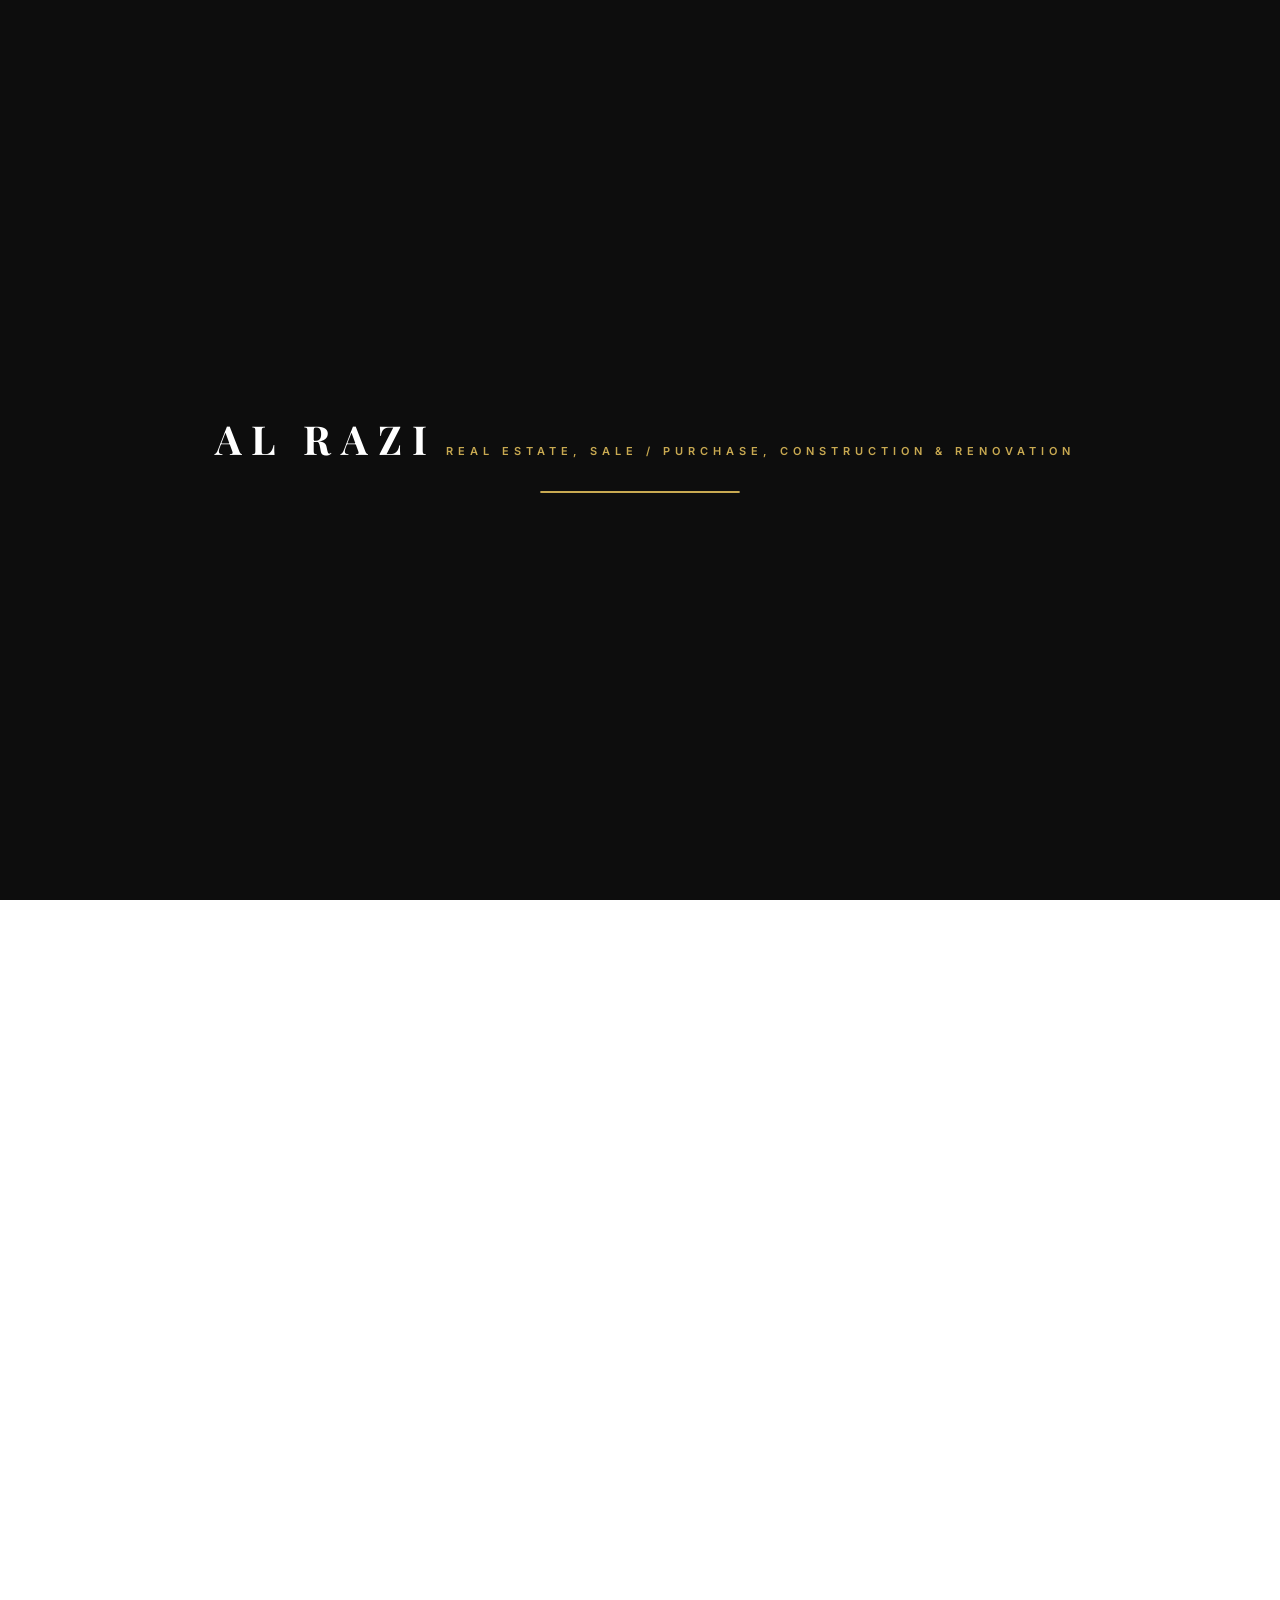
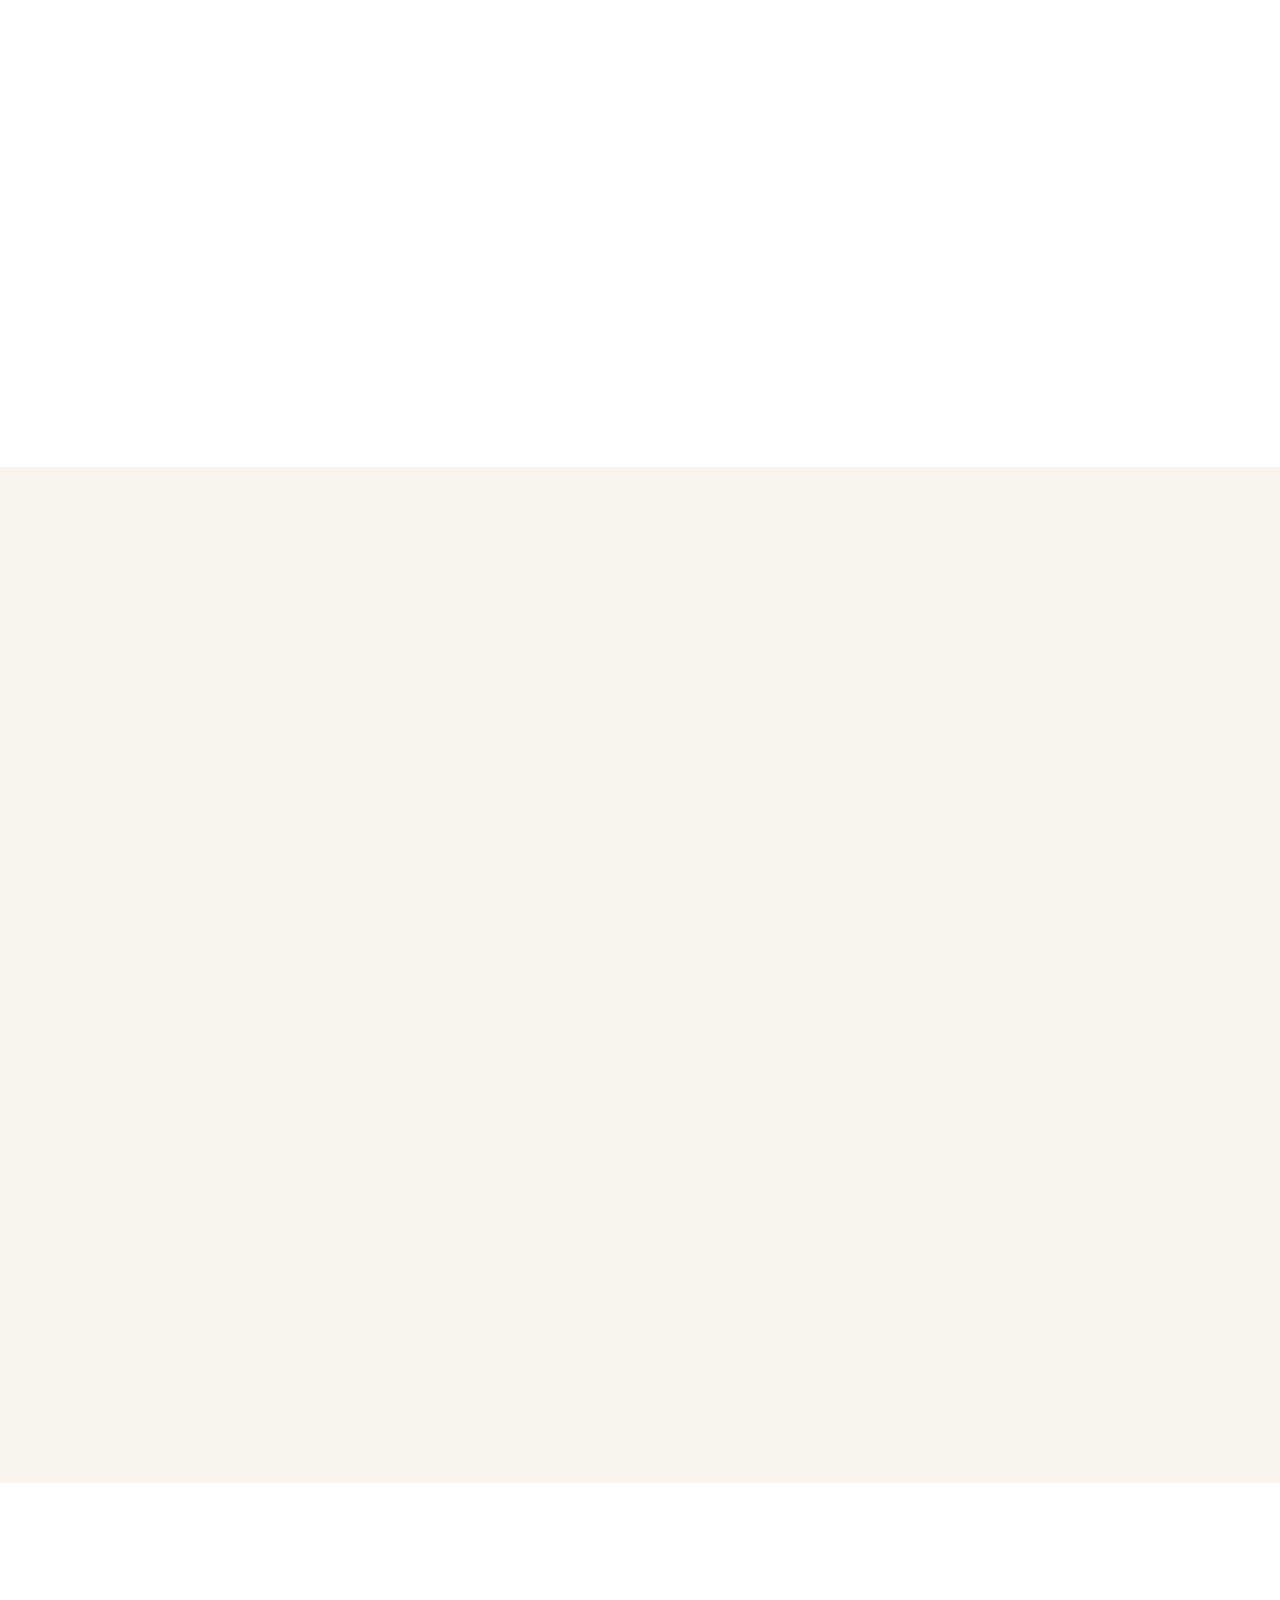
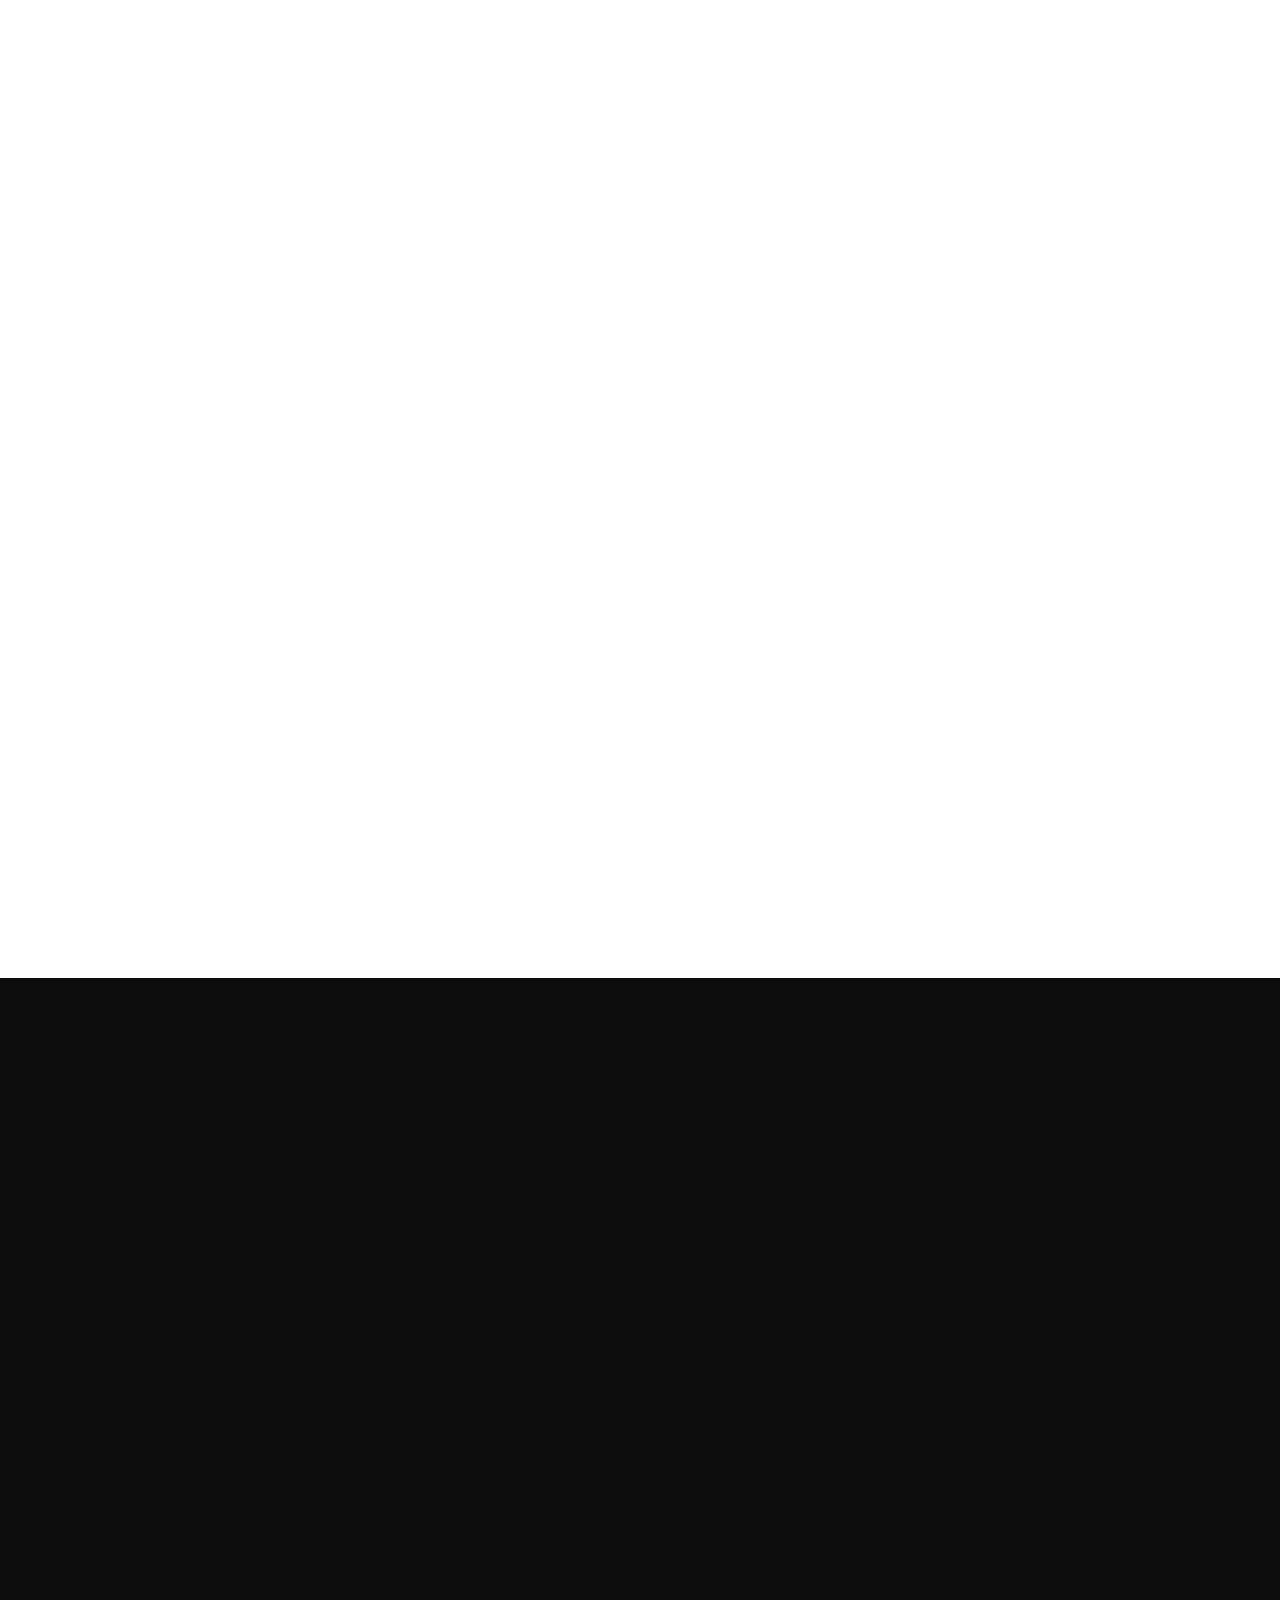
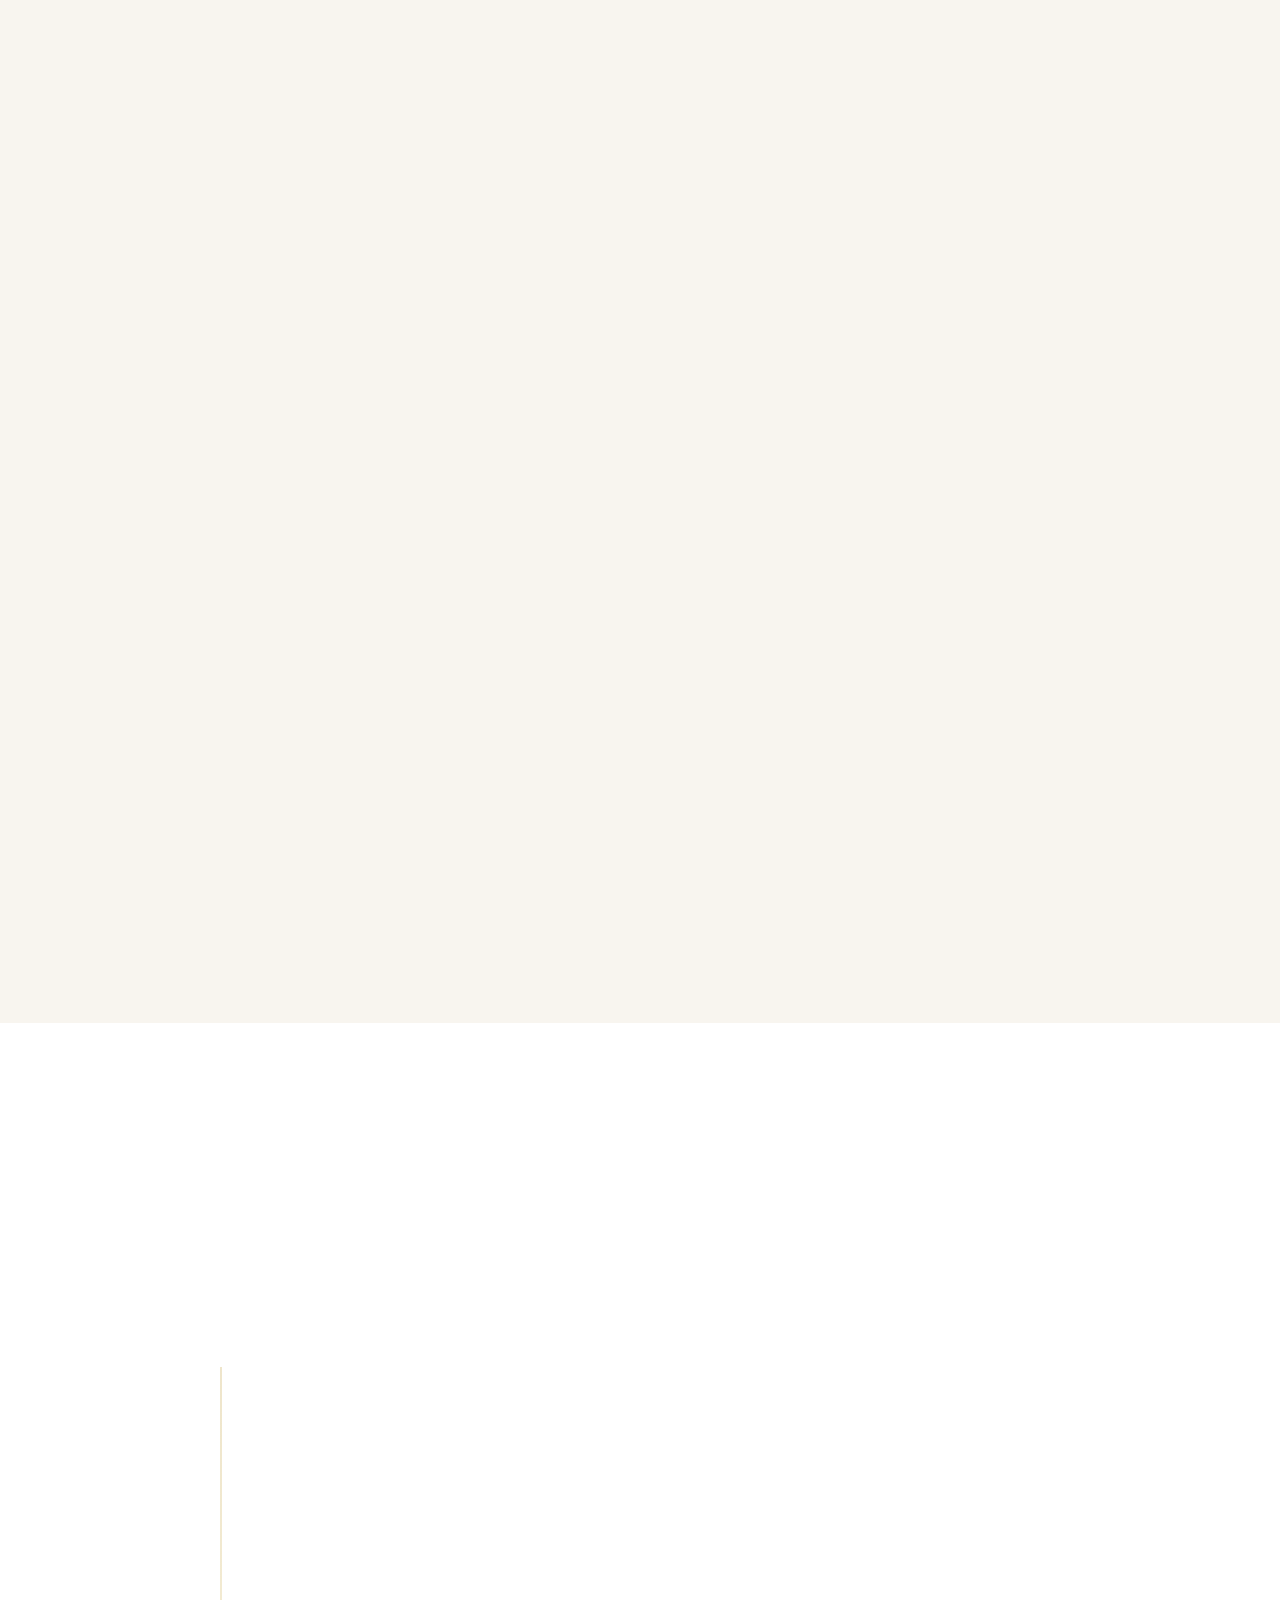
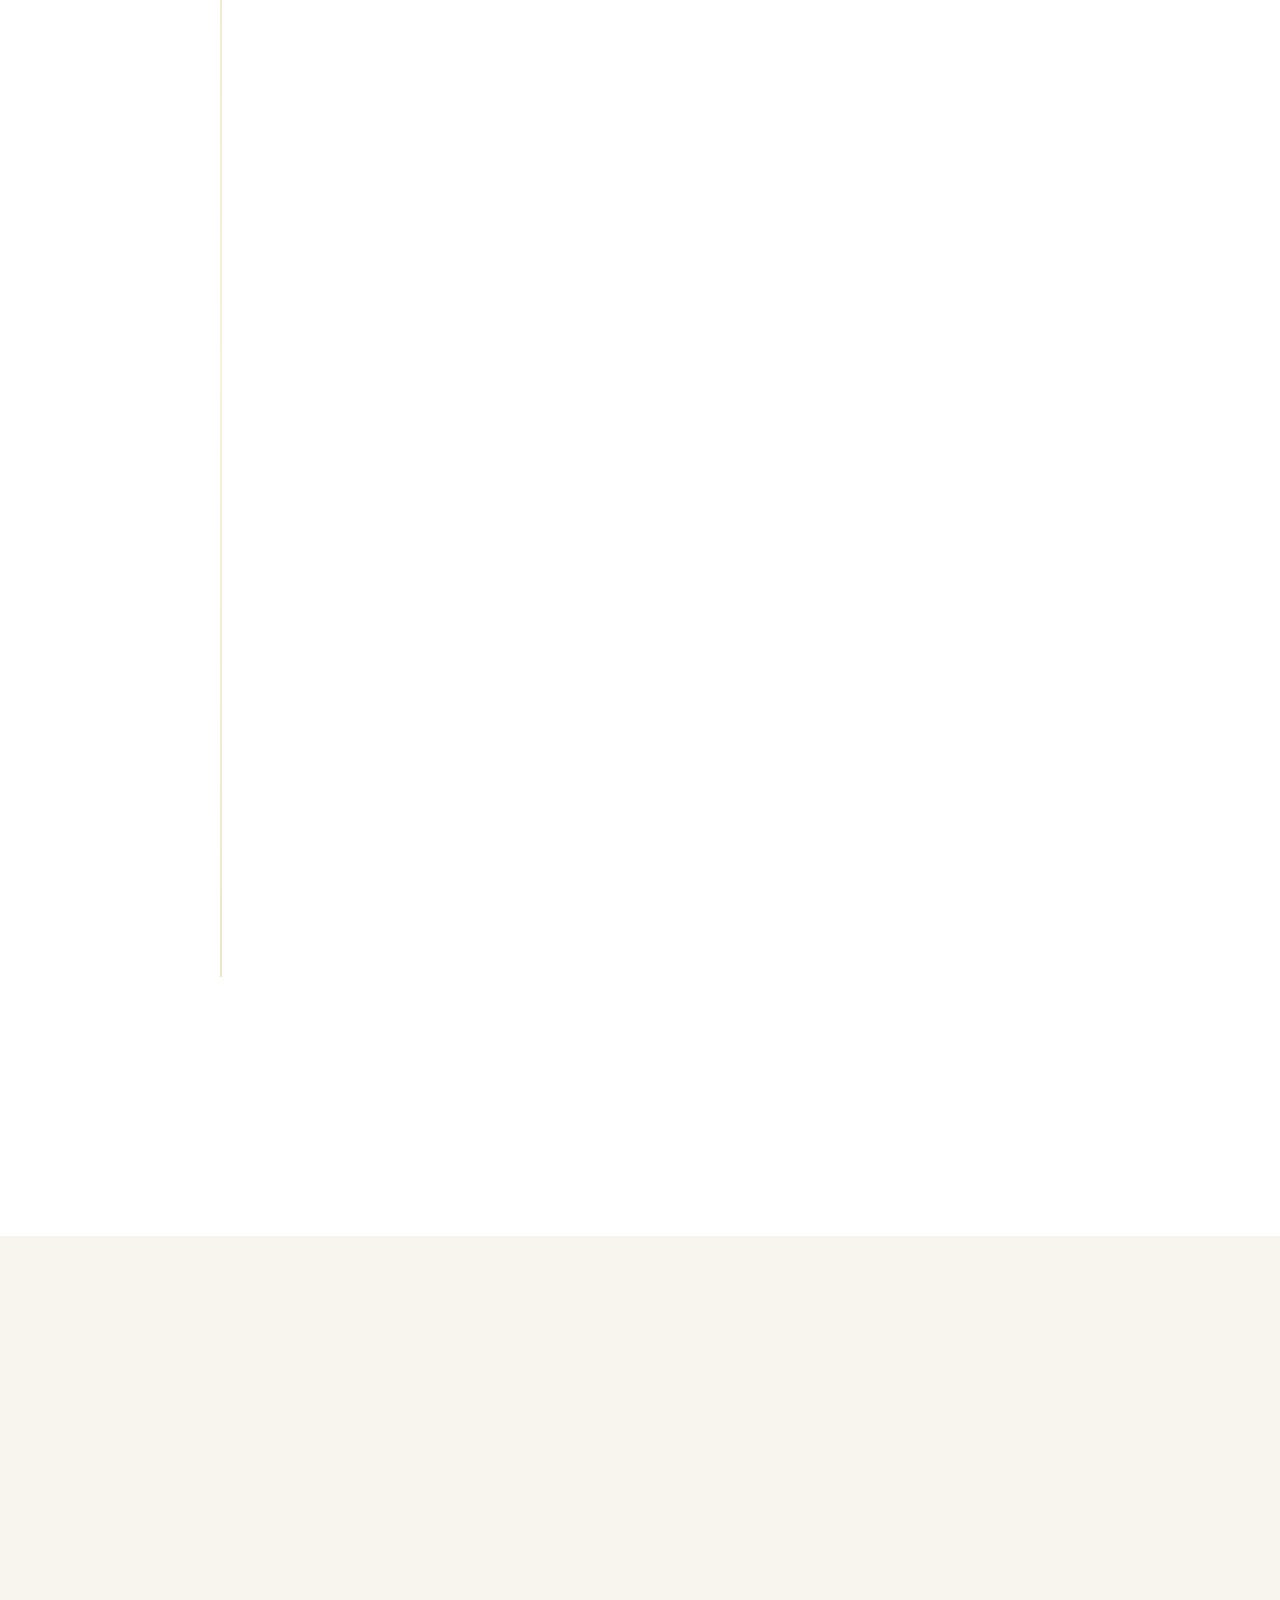
==== commit 0ca287cd: "Add Block 4 Near Maskan flat - 3 Bed DD, 1200 Sq.Ft, 1.80 CR" ====
--- a/index.html
+++ b/index.html
@@ -522,6 +522,68 @@
                         <a href="tel:03323311474" class="btn btn-primary btn-sm"><i class="fas fa-phone-alt"></i> Call: 0332-3311474</a>
                     </div>
                 </div>
+                <div class="property-card" data-animate="fade-up" data-delay="800">
+                    <div class="property-img">
+                        <img src="https://images.unsplash.com/photo-1600607687644-aac4c3eac7f4?w=600&q=80" alt="Flat for Sale Gulshan-e-Iqbal Block 7" loading="lazy">
+                        <span class="property-badge">FOR SALE</span>
+                    </div>
+                    <div class="property-body">
+                        <h3>Flat — Gulshan-e-Iqbal Block 7</h3>
+                        <p class="property-location"><i class="fas fa-map-marker-alt"></i> Gulshan-e-Iqbal, Block 7, Karachi</p>
+                        <div class="property-details">
+                            <span><i class="fas fa-bed"></i> 2 Bed DD</span>
+                            <span><i class="fas fa-layer-group"></i> 2nd Floor</span>
+                            <span><i class="fas fa-file-contract"></i> Leased</span>
+                        </div>
+                        <div class="property-price">Demand: <strong>1.35 CR</strong></div>
+                        <a href="tel:03323311474" class="btn btn-primary btn-sm"><i class="fas fa-phone-alt"></i> Call: 0332-3311474</a>
+                    </div>
+                </div>
+                <div class="property-card" data-animate="fade-up" data-delay="900">
+                    <div class="property-img">
+                        <img src="https://images.unsplash.com/photo-1497366216548-37526070297c?w=600&q=80" alt="Office for Sale University Road" loading="lazy">
+                        <span class="property-badge" style="background: #2563eb;">OFFICE FOR SALE</span>
+                    </div>
+                    <div class="property-body">
+                        <h3>Office — University Road</h3>
+                        <p class="property-location"><i class="fas fa-map-marker-alt"></i> Main University Road, Near Baitul Mukarram Masjid</p>
+                        <div class="property-details">
+                            <span><i class="fas fa-vector-square"></i> 450 Sq.Ft</span>
+                            <span><i class="fas fa-layer-group"></i> 1st Floor</span>
+                            <span><i class="fas fa-road"></i> Road Facing</span>
+                            <span><i class="fas fa-utensils"></i> Kitchen</span>
+                            <span><i class="fas fa-bath"></i> Washroom</span>
+                            <span><i class="fas fa-file-contract"></i> Leased</span>
+                        </div>
+                        <div class="property-price">Demand: <strong>70 Lac</strong> <span class="rental-info">| Rental: 35k/Month</span></div>
+                        <a href="tel:03323311474" class="btn btn-primary btn-sm"><i class="fas fa-phone-alt"></i> Call: 0332-3311474</a>
+                    </div>
+                </div>
+                <div class="property-card" data-animate="fade-up" data-delay="1000">
+                    <div class="property-img">
+                        <img src="https://images.unsplash.com/photo-1564013799919-ab600027ffc6?w=600&q=80" alt="Flat for Sale Gulshan-e-Iqbal Block 4 Near Maskan" loading="lazy">
+                        <span class="property-badge" style="background: #16a34a;">FEATURED</span>
+                    </div>
+                    <div class="property-body">
+                        <h3>3 Bed DD — Near Maskan Chorangi</h3>
+                        <p class="property-location"><i class="fas fa-map-marker-alt"></i> Gulshan-e-Iqbal, Block 4, Karachi</p>
+                        <div class="property-details">
+                            <span><i class="fas fa-bed"></i> 3 Bed DD</span>
+                            <span><i class="fas fa-vector-square"></i> 1200 Sq.Ft</span>
+                            <span><i class="fas fa-layer-group"></i> Ground Floor</span>
+                            <span><i class="fas fa-sun"></i> West Open</span>
+                            <span><i class="fas fa-building"></i> Corner</span>
+                            <span><i class="fas fa-file-contract"></i> Leased</span>
+                        </div>
+                        <div class="property-details" style="margin-top: 8px; padding-top: 8px; border-top: 1px solid var(--black-border);">
+                            <span><i class="fas fa-shield-halved"></i> Boundary Wall</span>
+                            <span><i class="fas fa-clock"></i> 24/7 Water & Elec.</span>
+                            <span><i class="fas fa-star"></i> Well Maintained</span>
+                        </div>
+                        <div class="property-price">Demand: <strong>1.80 CR</strong></div>
+                        <a href="tel:03323311474" class="btn btn-primary btn-sm"><i class="fas fa-phone-alt"></i> Call: 0332-3311474</a>
+                    </div>
+                </div>
             </div>
         </div>
     </section>
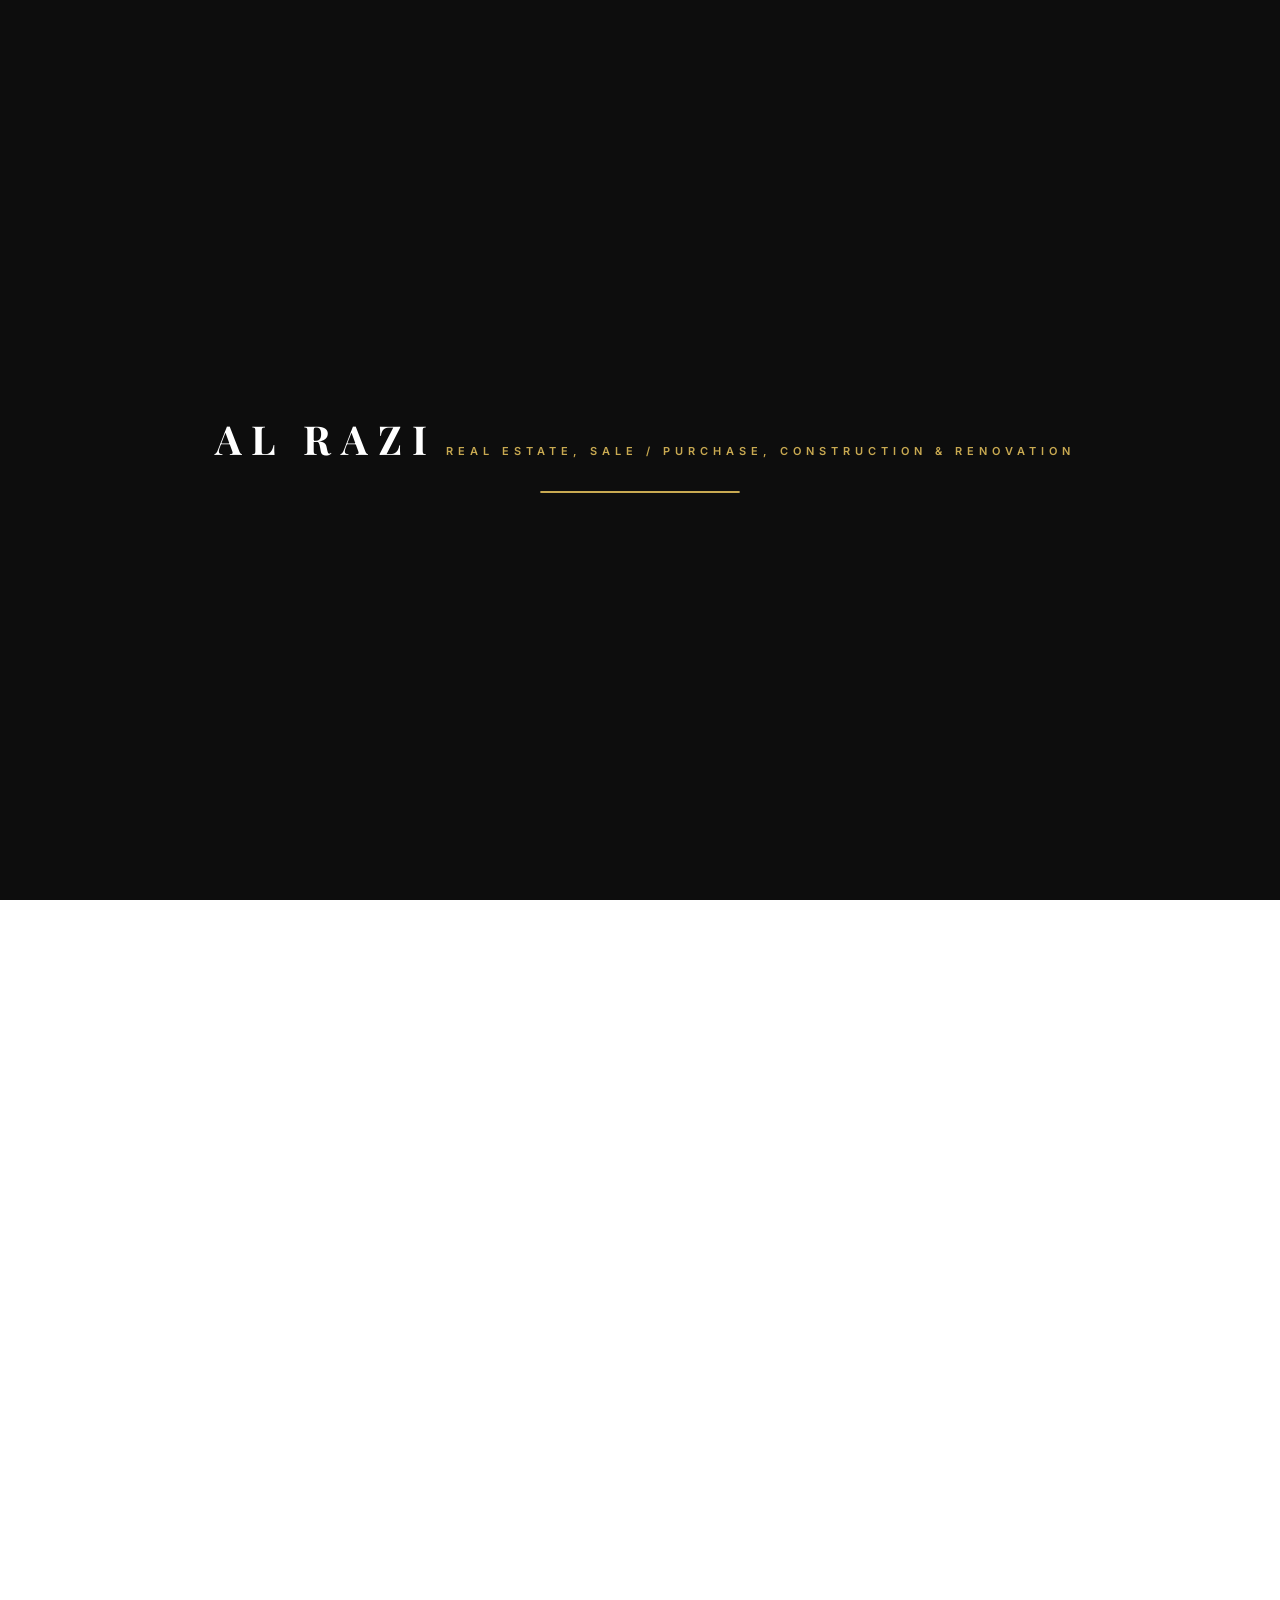
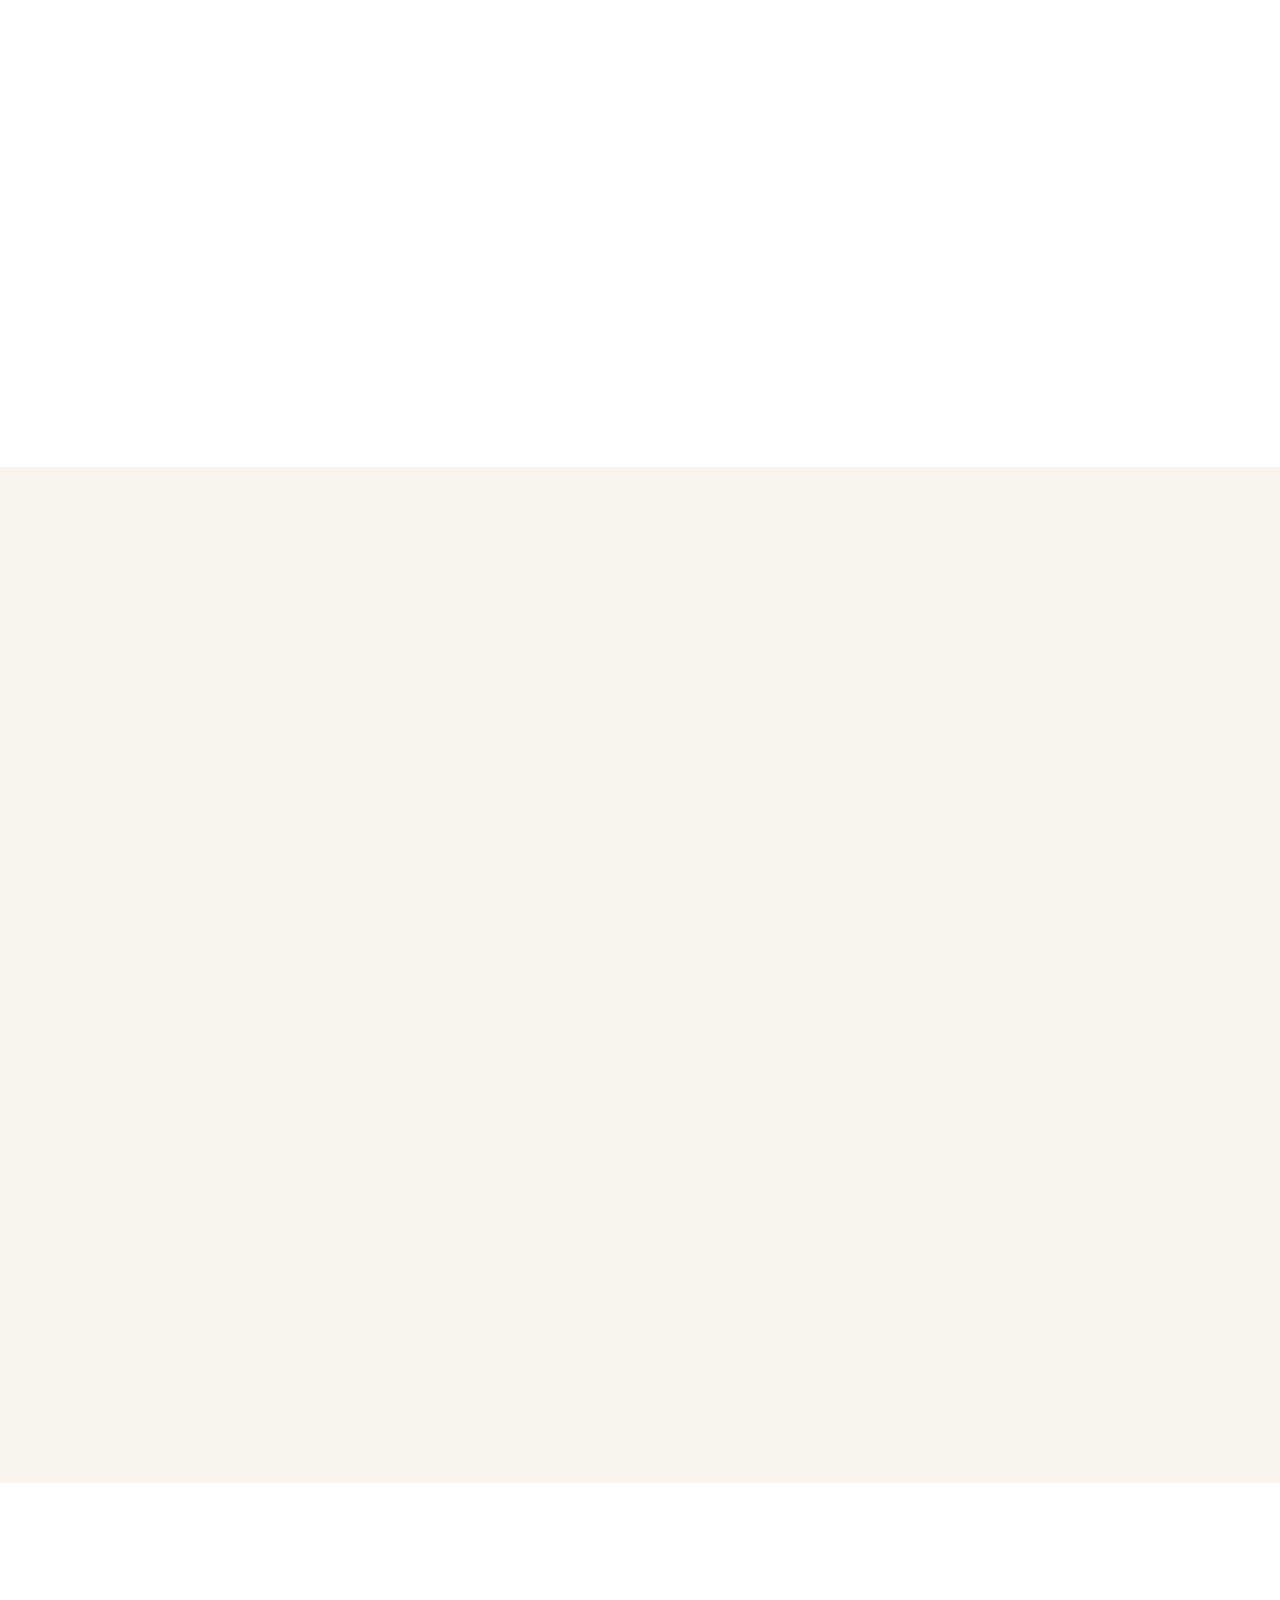
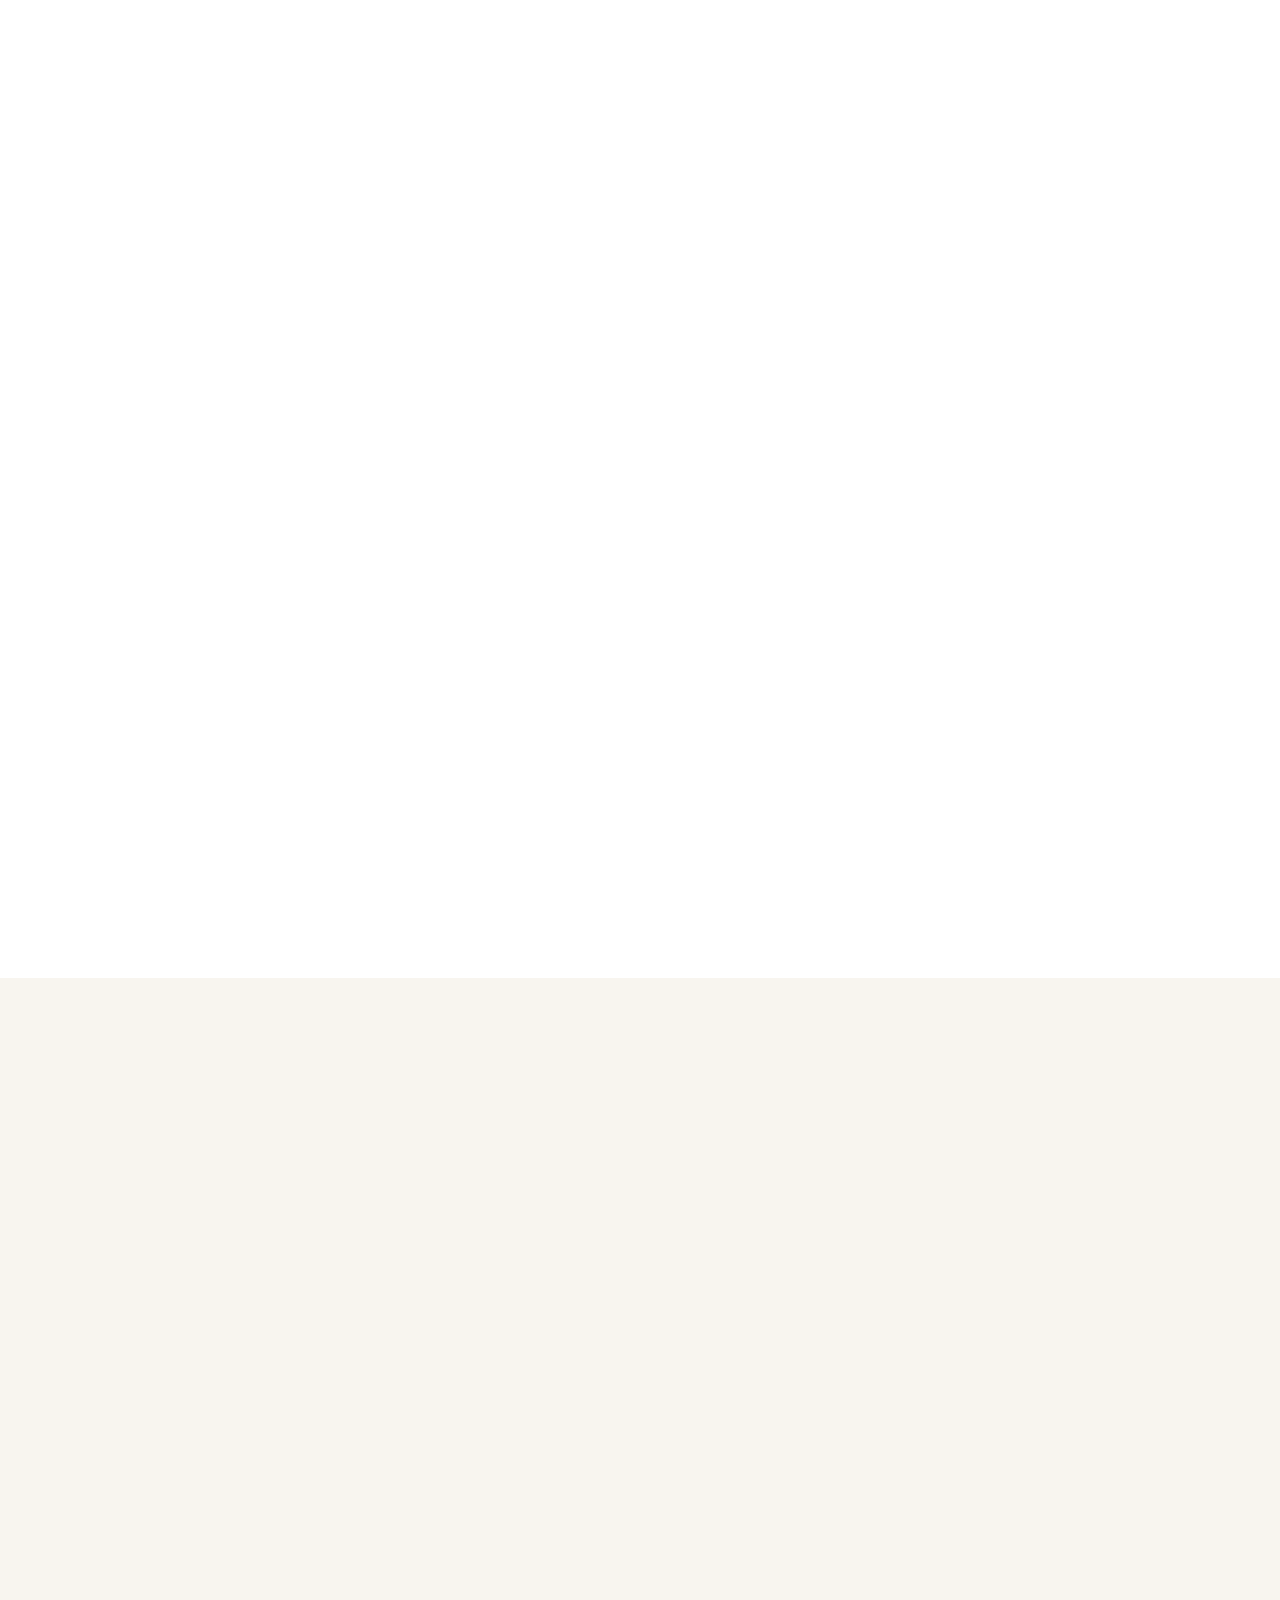
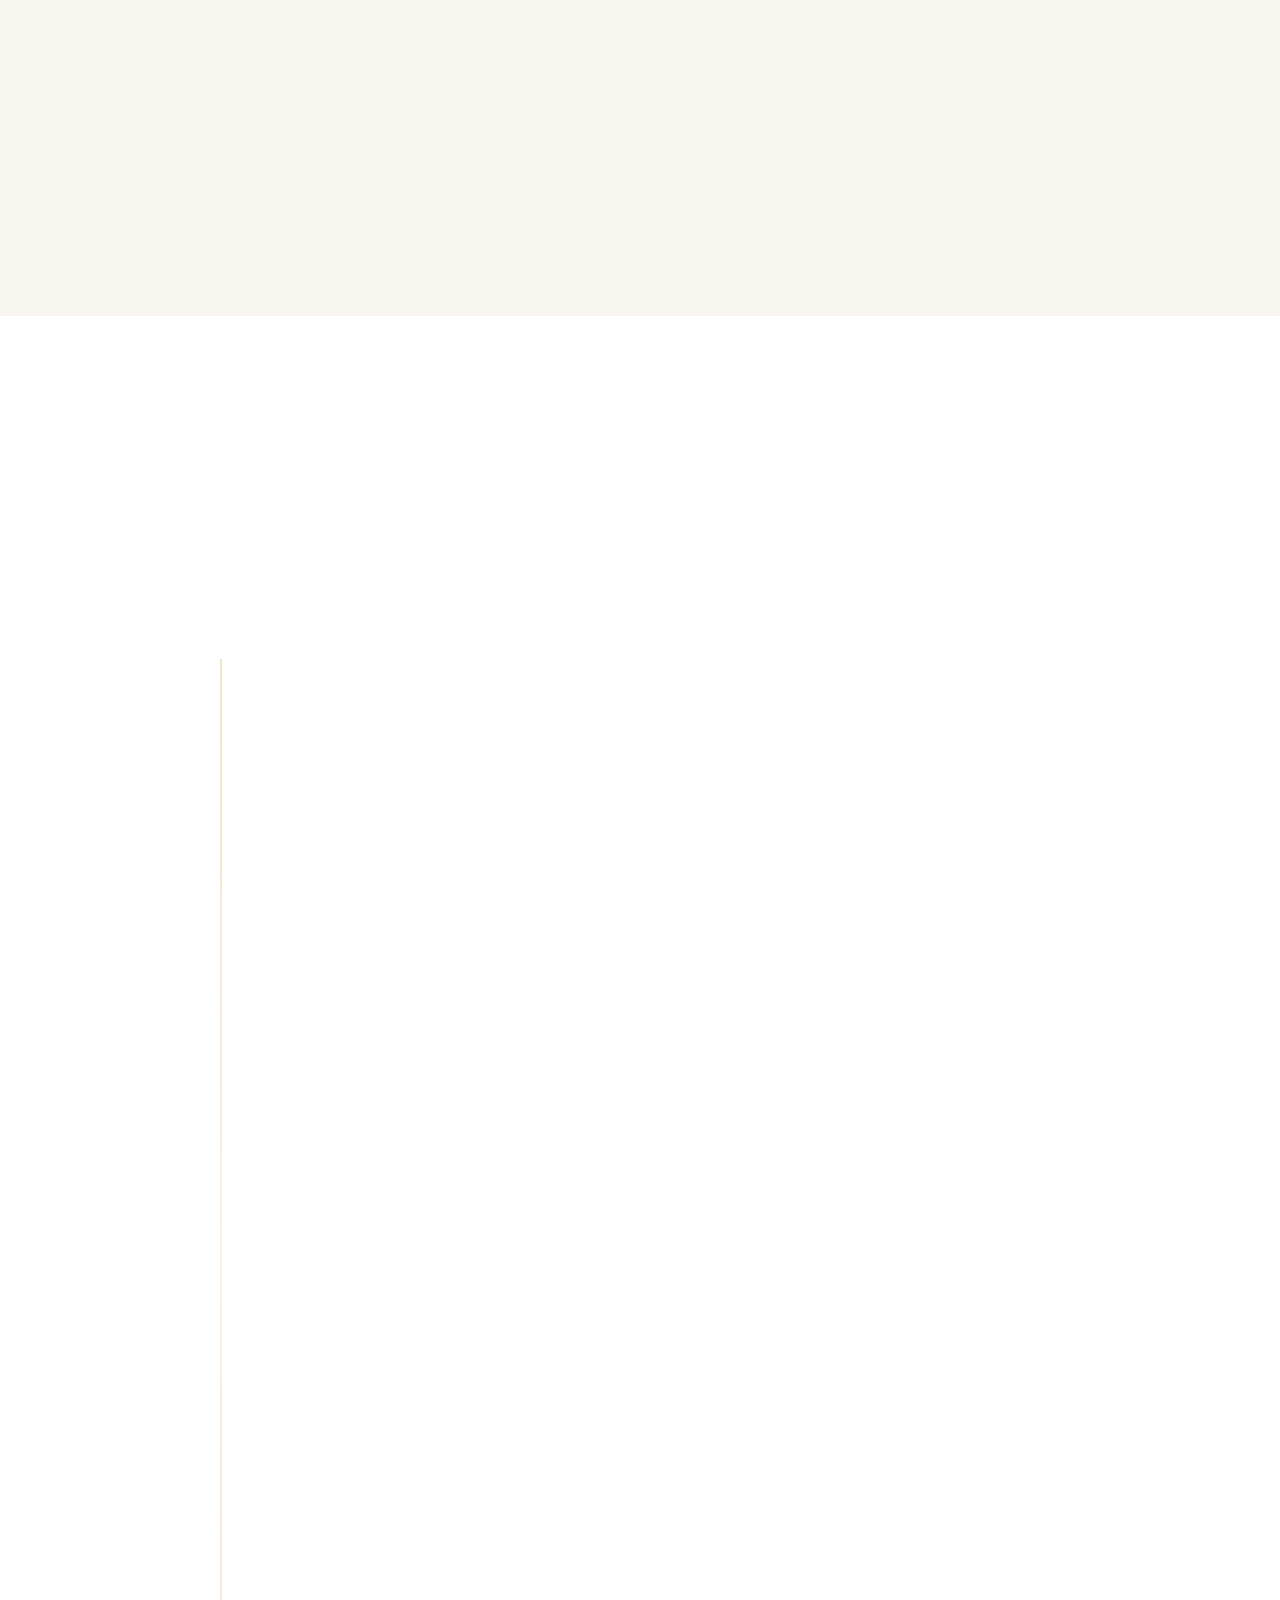
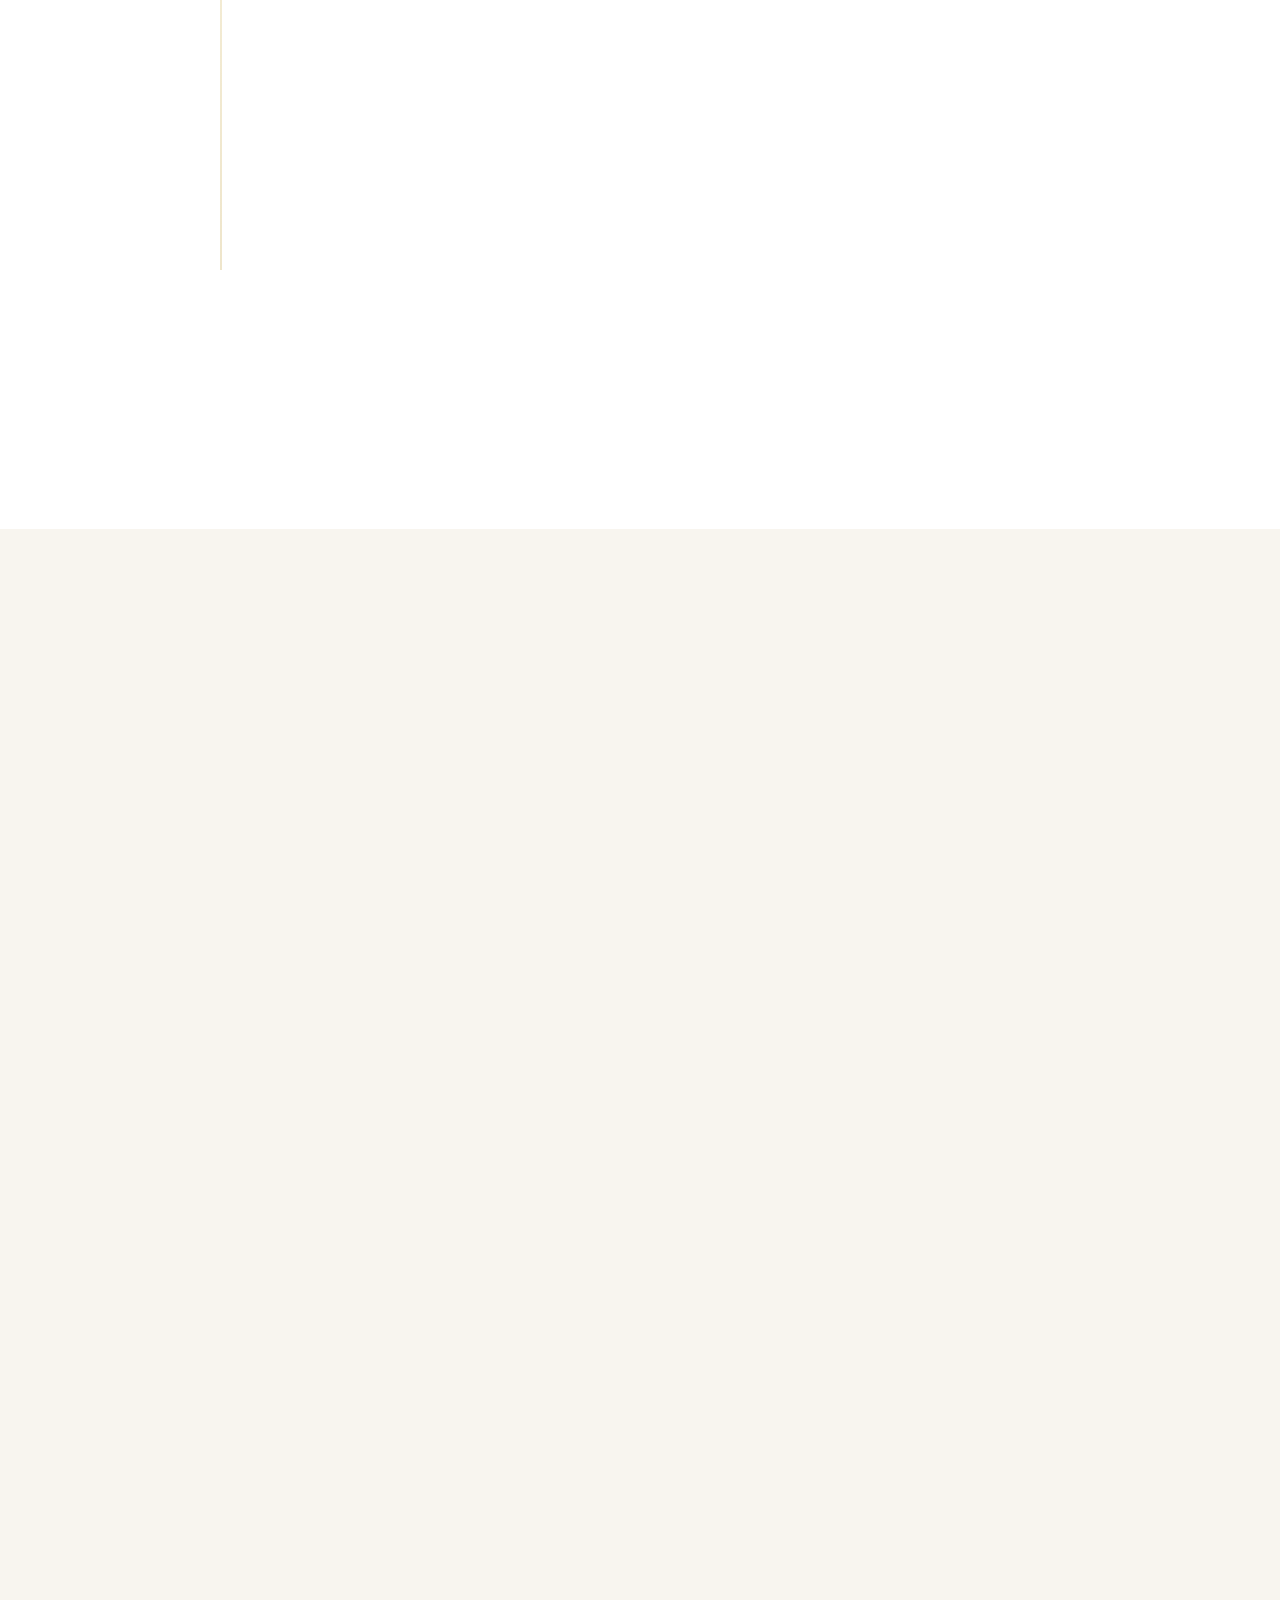
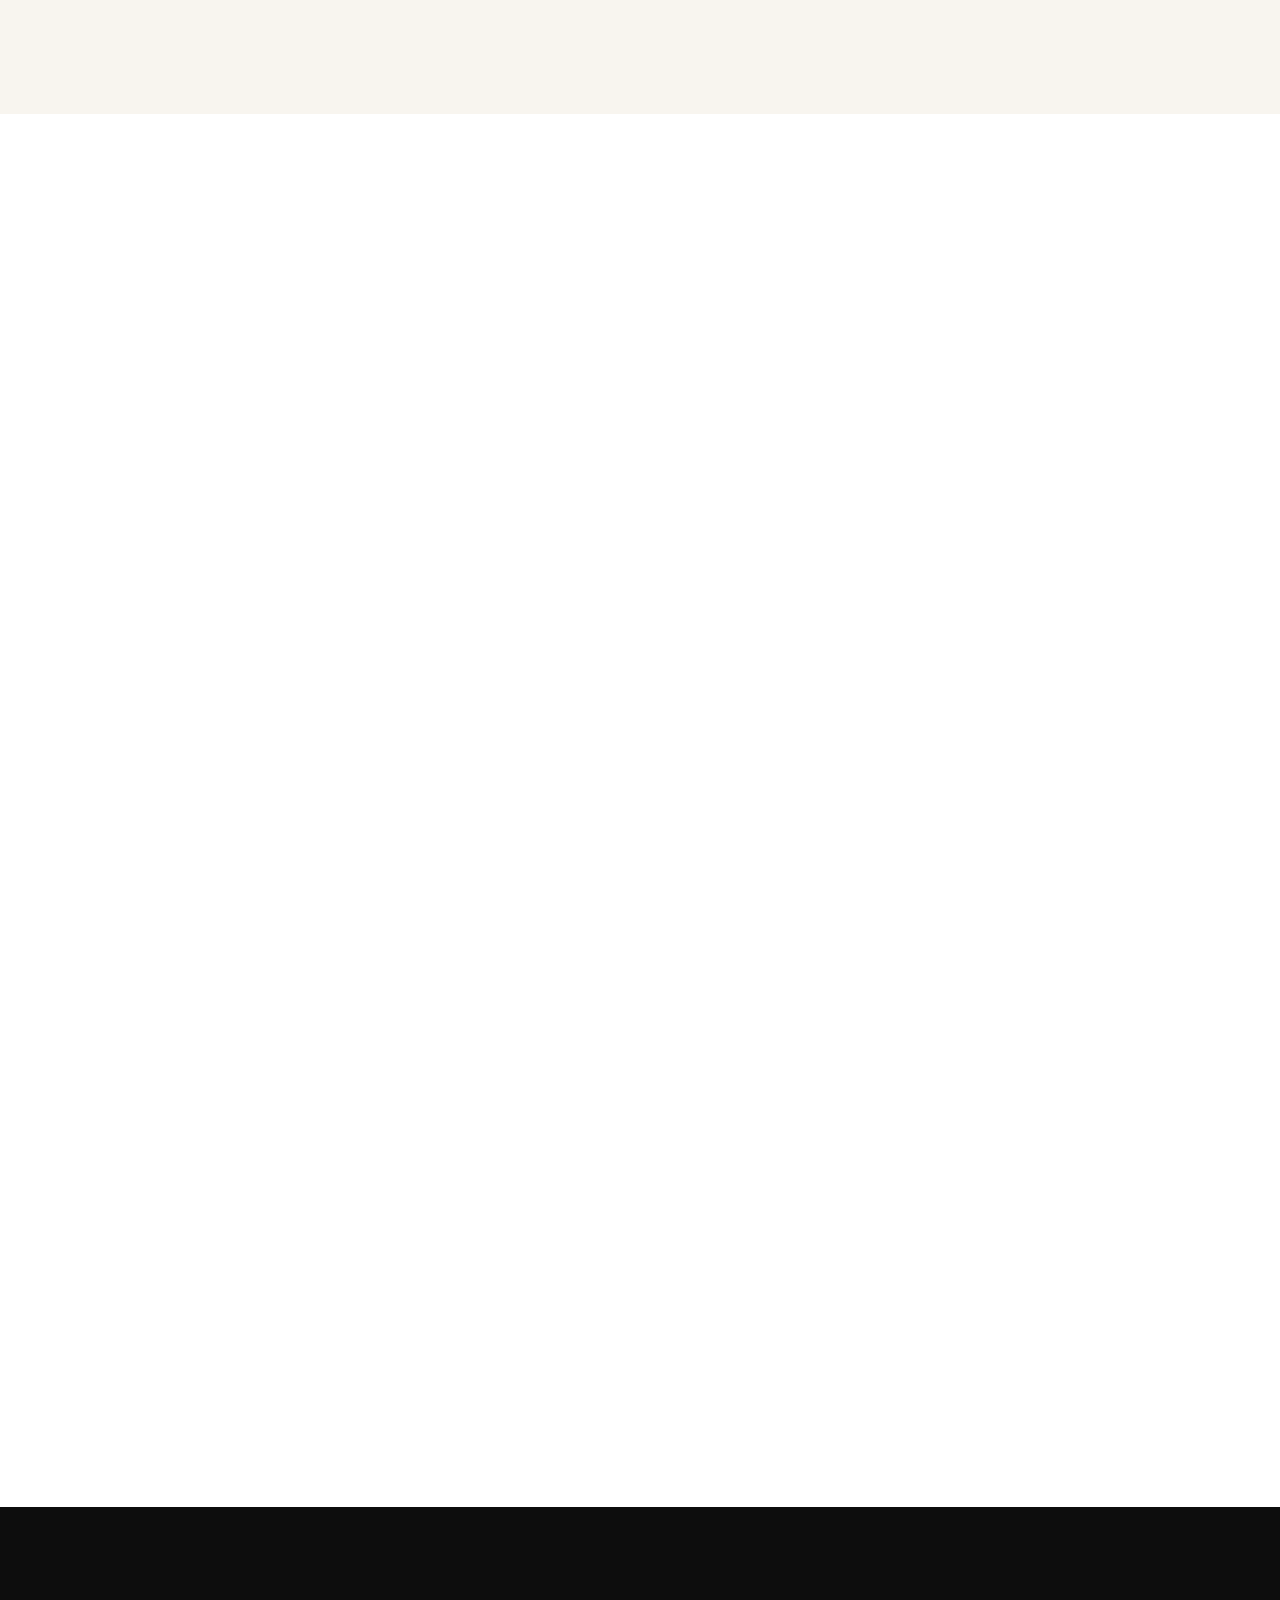
==== commit 6d7e7552: "Remove Featured Services section" ====
--- a/index.html
+++ b/index.html
@@ -353,36 +353,6 @@
         </div>
     </section>
 
-    <!-- Featured Services in Gulshan-e-Iqbal -->
-    <section class="section featured-services-list">
-        <div class="container">
-            <div class="services-header" data-animate="fade-up">
-                <span class="section-label">FEATURED SERVICES IN</span>
-                <h2 class="section-title">Gulshan-e-Iqbal</h2>
-            </div>
-            <div class="featured-services-columns" data-animate="fade-up" data-delay="100">
-                <div class="fs-column">
-                    <h3 class="fs-column-title">REAL ESTATE SERVICES</h3>
-                    <ul class="fs-list">
-                        <li><i class="fas fa-check"></i> Buy, Sell, Rent & Lease</li>
-                        <li><i class="fas fa-check"></i> Residential & Commercial</li>
-                        <li><i class="fas fa-check"></i> Property Valuation</li>
-                        <li><i class="fas fa-check"></i> Investment Advisory</li>
-                    </ul>
-                </div>
-                <div class="fs-column">
-                    <h3 class="fs-column-title">CONSTRUCTION & DEVELOPMENT</h3>
-                    <ul class="fs-list">
-                        <li><i class="fas fa-check"></i> Architectural Design & Planning</li>
-                        <li><i class="fas fa-check"></i> Turnkey Construction Projects</li>
-                        <li><i class="fas fa-check"></i> Renovation & Remodeling</li>
-                        <li><i class="fas fa-check"></i> Structural Work</li>
-                    </ul>
-                </div>
-            </div>
-        </div>
-    </section>
-
     <!-- Featured Properties -->
     <section id="properties" class="section featured-properties">
         <div class="container">
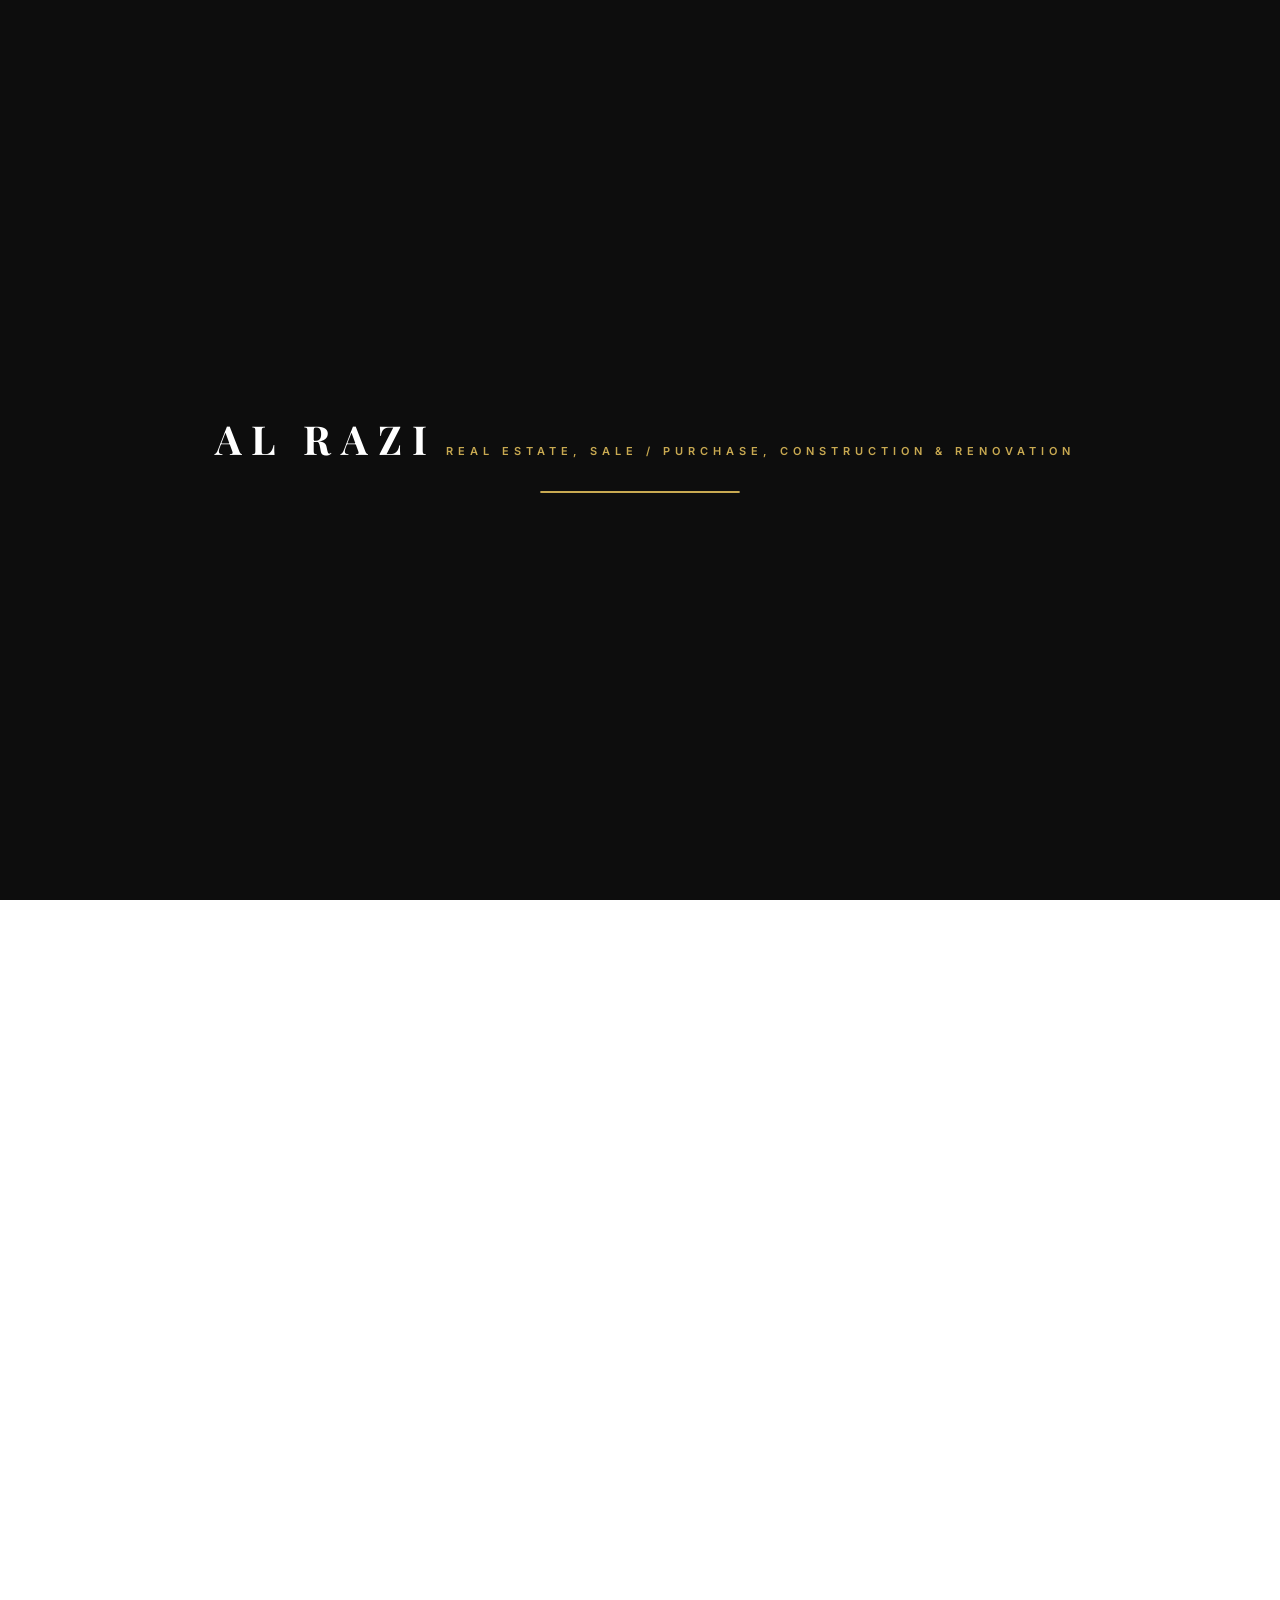
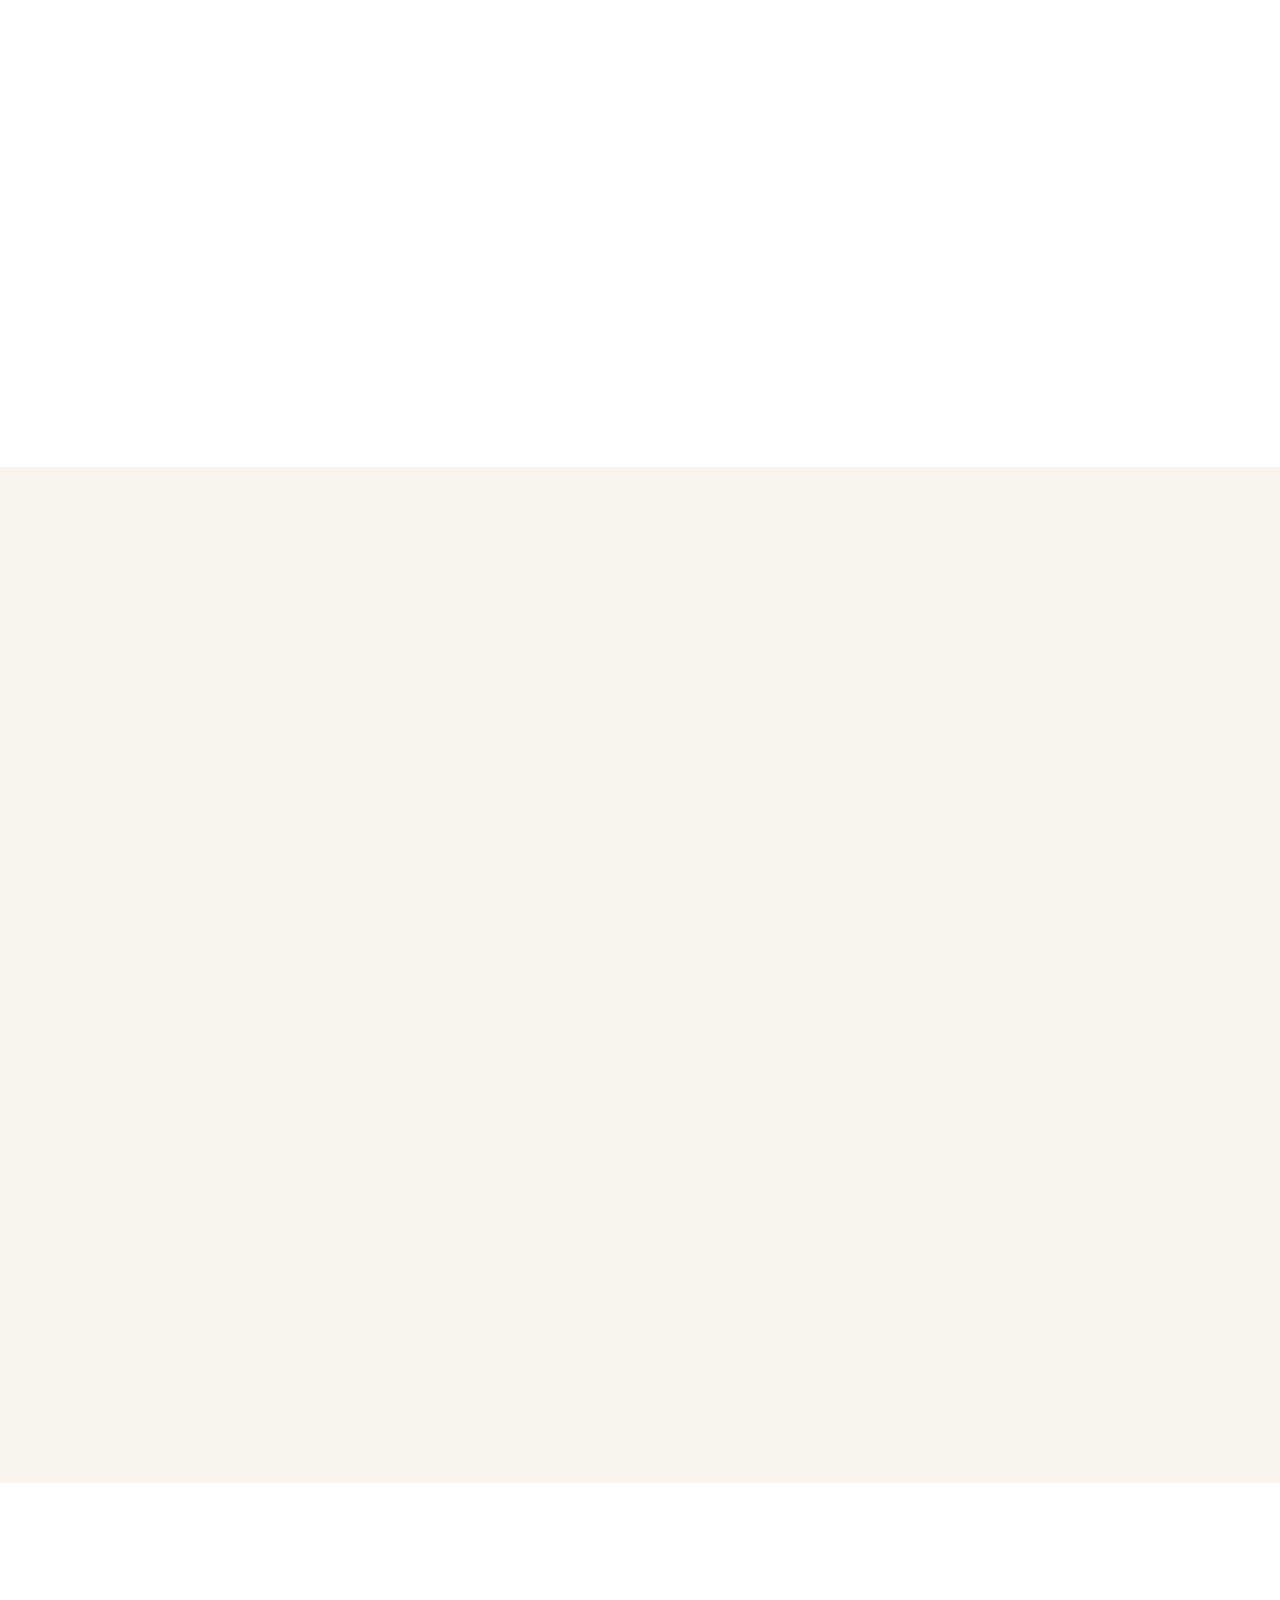
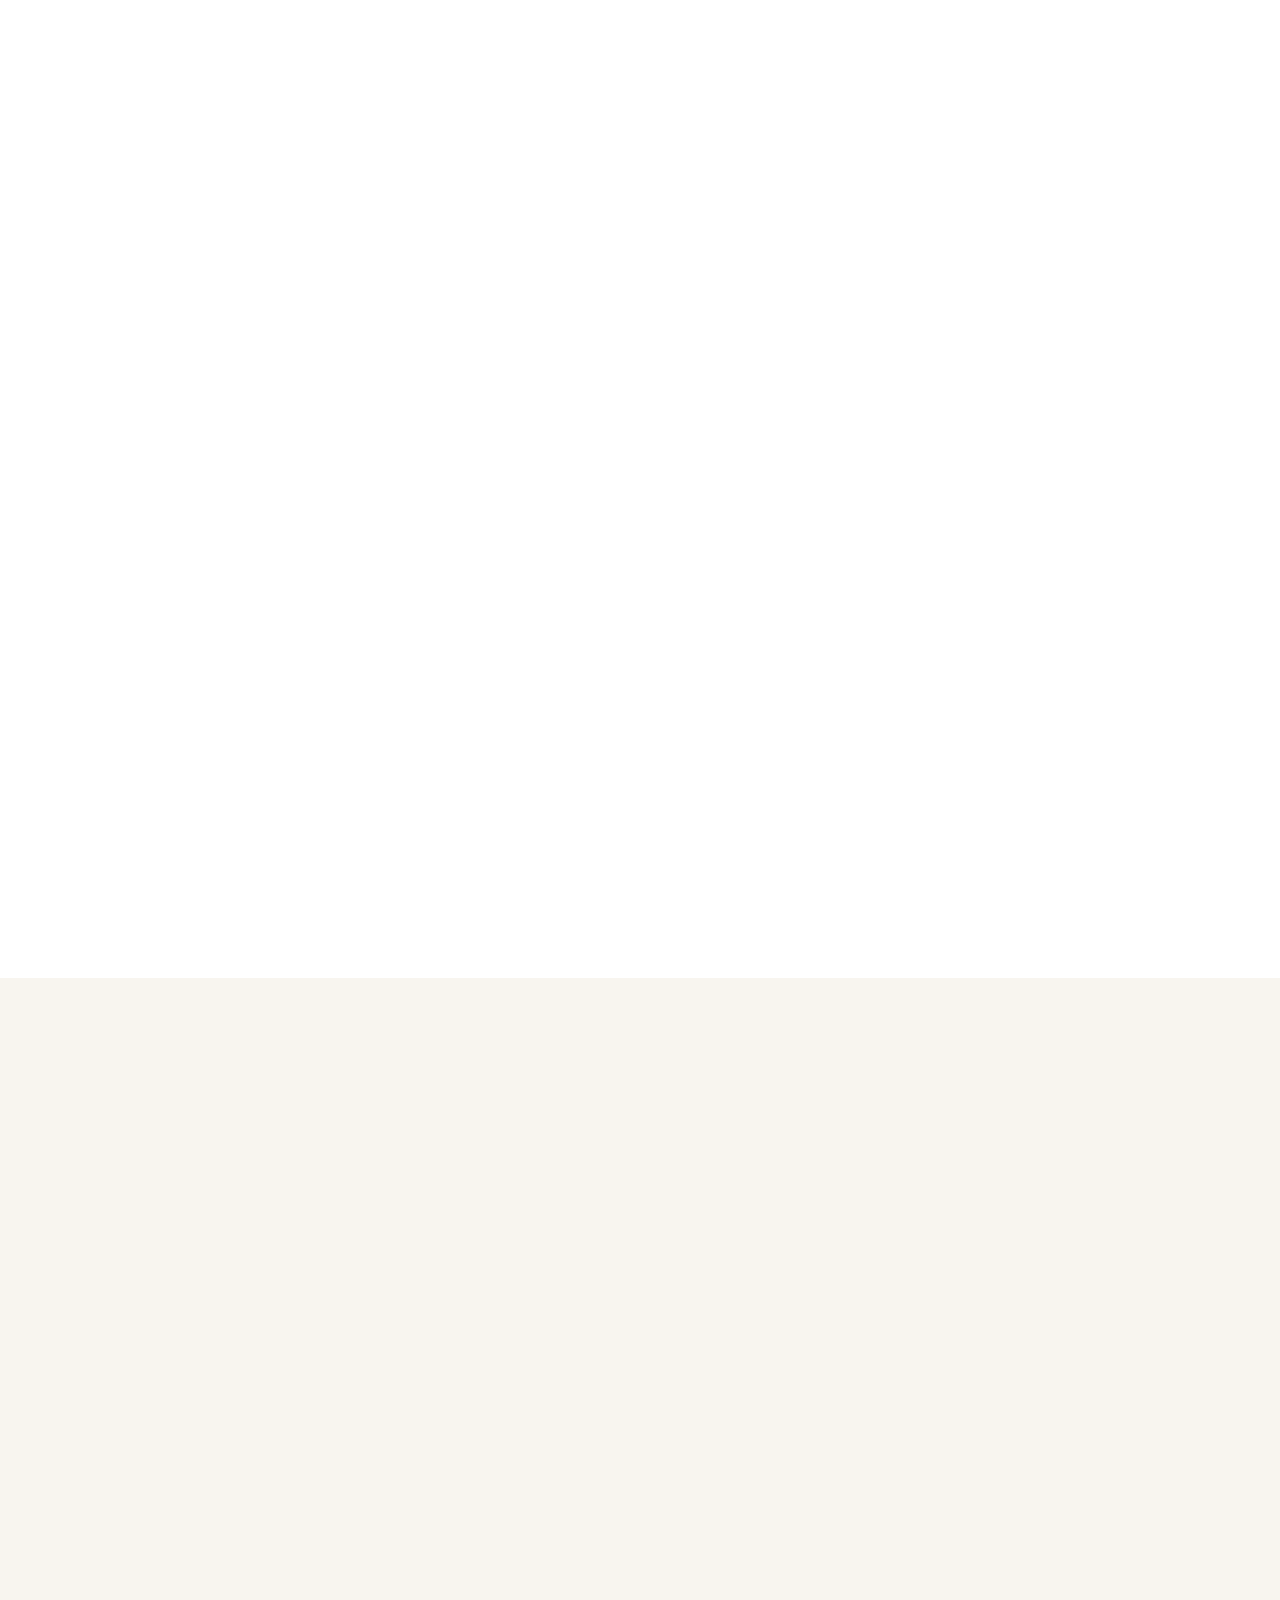
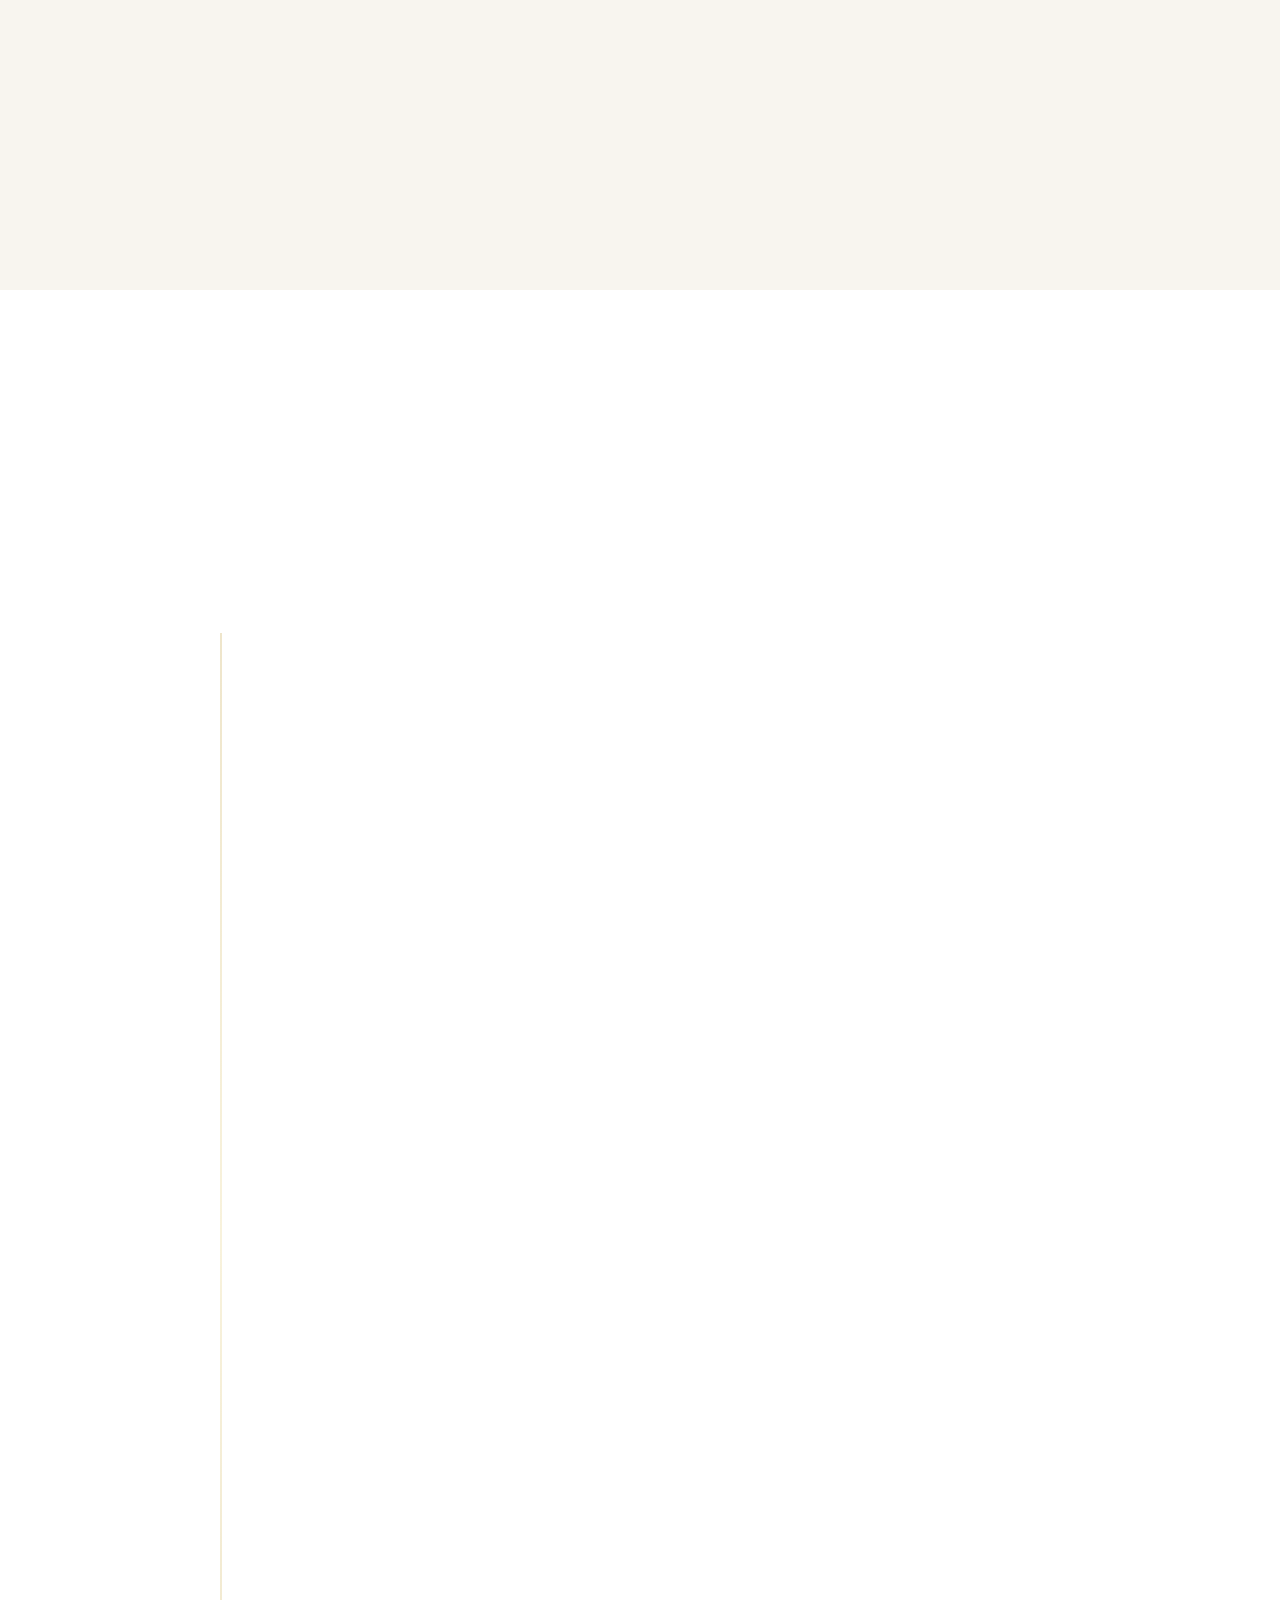
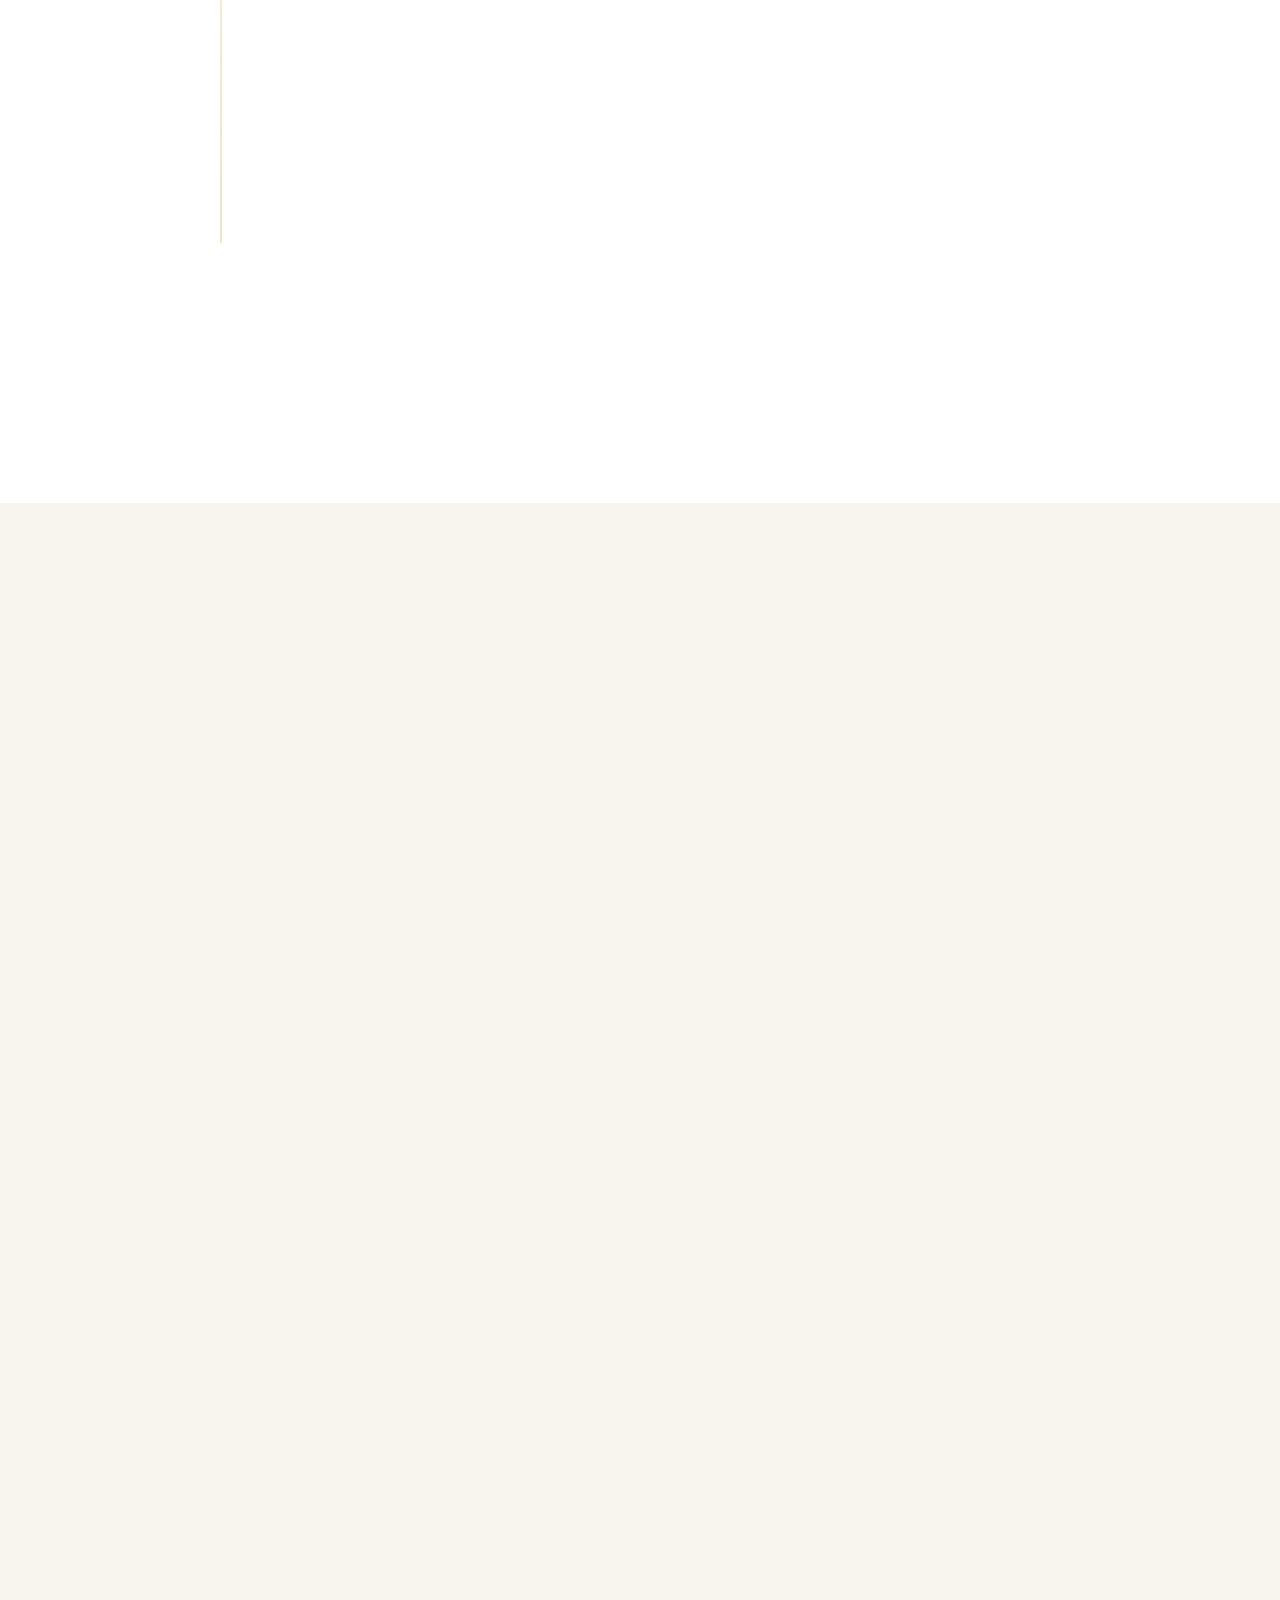
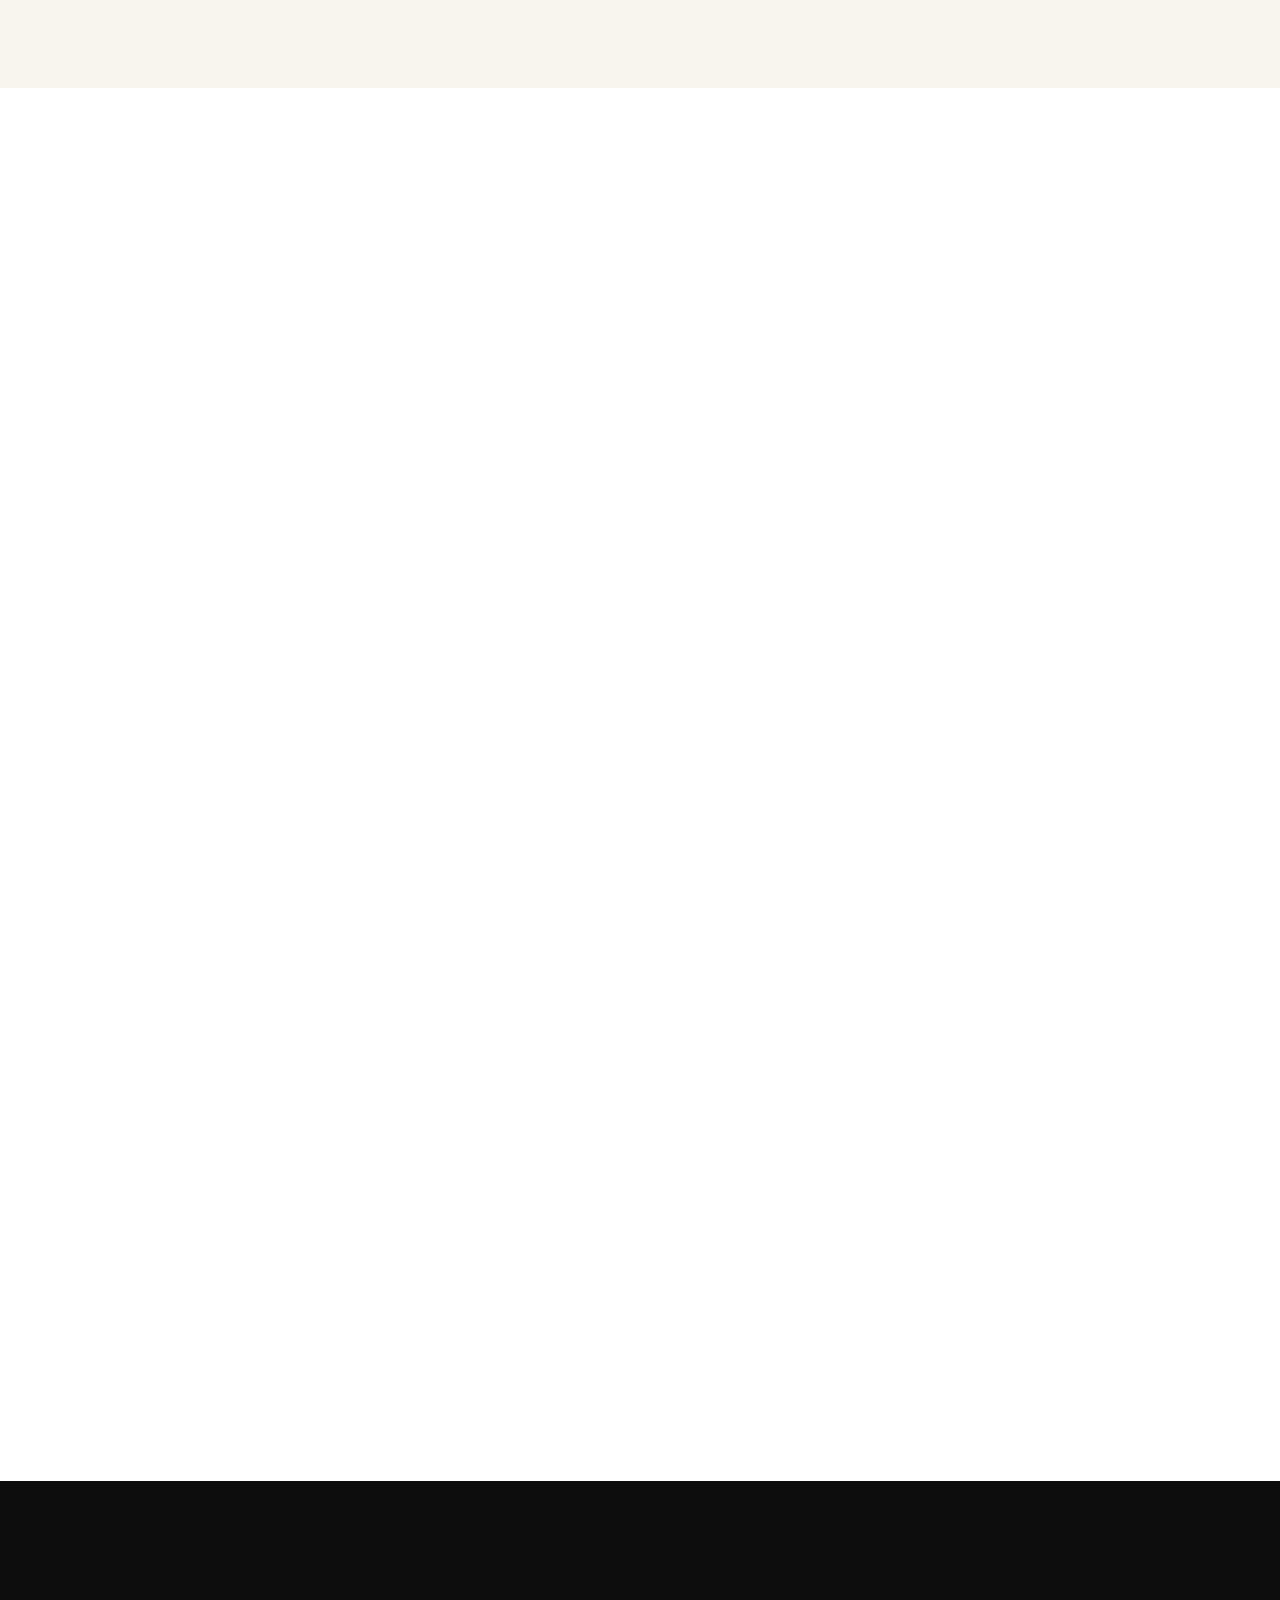
==== commit 7a9562b3: "Add property flyer images to all listings" ====
--- a/index.html
+++ b/index.html
@@ -364,7 +364,7 @@
             <div class="properties-grid">
                 <div class="property-card" data-animate="fade-up" data-delay="100">
                     <div class="property-img">
-                        <img src="https://images.unsplash.com/photo-1564013799919-ab600027ffc6?w=600&q=80" alt="Flat for Sale in Gulshan-e-Iqbal Block 4" loading="lazy">
+                        <img src="images/property-block4-83lac.jpg" alt="Flat for Sale in Gulshan-e-Iqbal Block 4" loading="lazy">
                         <span class="property-badge">FOR SALE</span>
                     </div>
                     <div class="property-body">
@@ -382,7 +382,7 @@
                 </div>
                 <div class="property-card" data-animate="fade-up" data-delay="200">
                     <div class="property-img">
-                        <img src="https://images.unsplash.com/photo-1600607687644-aac4c3eac7f4?w=600&q=80" alt="Flat for Sale in Gulshan-e-Iqbal Block 4" loading="lazy">
+                        <img src="images/property-block4-85lac.jpg" alt="Flat for Sale in Gulshan-e-Iqbal Block 4" loading="lazy">
                         <span class="property-badge">FOR SALE</span>
                     </div>
                     <div class="property-body">
@@ -400,7 +400,7 @@
                 </div>
                 <div class="property-card" data-animate="fade-up" data-delay="300">
                     <div class="property-img">
-                        <img src="https://images.unsplash.com/photo-1600585154340-be6161a56a0c?w=600&q=80" alt="Flat for Sale Merchant Navy CHS" loading="lazy">
+                        <img src="images/property-merchant-navy.jpg" alt="Flat for Sale Merchant Navy CHS" loading="lazy">
                         <span class="property-badge">FOR SALE</span>
                     </div>
                     <div class="property-body">
@@ -419,7 +419,7 @@
                 </div>
                 <div class="property-card" data-animate="fade-up" data-delay="400">
                     <div class="property-img">
-                        <img src="https://images.unsplash.com/photo-1600607687920-4e2a09cf159d?w=600&q=80" alt="Office for Sale University Road" loading="lazy">
+                        <img src="images/property-university-office.jpg" alt="Office for Sale University Road" loading="lazy">
                         <span class="property-badge">FOR SALE</span>
                     </div>
                     <div class="property-body">
@@ -437,7 +437,7 @@
                 </div>
                 <div class="property-card" data-animate="fade-up" data-delay="500">
                     <div class="property-img">
-                        <img src="https://images.unsplash.com/photo-1600566753190-17f0baa2a6c3?w=600&q=80" alt="Flat for Sale Gulshan-e-Iqbal" loading="lazy">
+                        <img src="images/property-maskan.jpg" alt="Flat for Sale Gulshan-e-Iqbal" loading="lazy">
                         <span class="property-badge">FOR SALE</span>
                     </div>
                     <div class="property-body">
@@ -455,7 +455,7 @@
                 </div>
                 <div class="property-card" data-animate="fade-up" data-delay="600">
                     <div class="property-img">
-                        <img src="https://images.unsplash.com/photo-1518780664697-55e3ad937233?w=600&q=80" alt="Demolished House for Sale near Paradise Bakery" loading="lazy">
+                        <img src="images/property-paradise-bakery.jpg" alt="Demolished House for Sale near Paradise Bakery" loading="lazy">
                         <span class="property-badge" style="background: #16a34a;">INVESTMENT OPPORTUNITY</span>
                     </div>
                     <div class="property-body">
@@ -472,7 +472,7 @@
                 </div>
                 <div class="property-card" data-animate="fade-up" data-delay="700">
                     <div class="property-img">
-                        <img src="https://images.unsplash.com/photo-1600585154340-be6161a56a0c?w=600&q=80" alt="Flat for Sale Gulshan-e-Iqbal New Liyari CHS" loading="lazy">
+                        <img src="images/property-new-liyari.jpg" alt="Flat for Sale Gulshan-e-Iqbal New Liyari CHS" loading="lazy">
                         <span class="property-badge">FOR SALE</span>
                     </div>
                     <div class="property-body">
@@ -494,7 +494,7 @@
                 </div>
                 <div class="property-card" data-animate="fade-up" data-delay="800">
                     <div class="property-img">
-                        <img src="https://images.unsplash.com/photo-1600607687644-aac4c3eac7f4?w=600&q=80" alt="Flat for Sale Gulshan-e-Iqbal Block 7" loading="lazy">
+                        <img src="images/property-block7.jpg" alt="Flat for Sale Gulshan-e-Iqbal Block 7" loading="lazy">
                         <span class="property-badge">FOR SALE</span>
                     </div>
                     <div class="property-body">
@@ -511,7 +511,7 @@
                 </div>
                 <div class="property-card" data-animate="fade-up" data-delay="900">
                     <div class="property-img">
-                        <img src="https://images.unsplash.com/photo-1497366216548-37526070297c?w=600&q=80" alt="Office for Sale University Road" loading="lazy">
+                        <img src="images/property-university-office.jpg" alt="Office for Sale University Road" loading="lazy">
                         <span class="property-badge" style="background: #2563eb;">OFFICE FOR SALE</span>
                     </div>
                     <div class="property-body">
@@ -531,7 +531,7 @@
                 </div>
                 <div class="property-card" data-animate="fade-up" data-delay="1000">
                     <div class="property-img">
-                        <img src="https://images.unsplash.com/photo-1564013799919-ab600027ffc6?w=600&q=80" alt="Flat for Sale Gulshan-e-Iqbal Block 4 Near Maskan" loading="lazy">
+                        <img src="images/property-maskan.jpg" alt="Flat for Sale Gulshan-e-Iqbal Block 4 Near Maskan" loading="lazy">
                         <span class="property-badge" style="background: #16a34a;">FEATURED</span>
                     </div>
                     <div class="property-body">
@@ -900,12 +900,17 @@
                 <h2 class="section-title">Visit <span class="text-gold">Our Office</span></h2>
             </div>
             <div class="offices-grid">
-                <div class="office-card" data-animate="fade-up">
-                    <div class="office-icon"><i class="fas fa-location-dot"></i></div>
-                    <h4>Karachi Office</h4>
-                    <p>Shop 9-A Sehar Apartment, Block 4,<br>Gulshan-e-Iqbal, Karachi</p>
-                    <a href="tel:03323311474" class="office-phone"><i class="fas fa-phone-alt"></i> 0332-3311474</a>
-                    <a href="tel:03323428479" class="office-phone"><i class="fas fa-phone-alt"></i> 0332-3428479</a>
+                <div class="office-card office-card-with-image" data-animate="fade-up">
+                    <div class="office-image">
+                        <img src="images/Office.jpeg" alt="Al Razi Office - Gulshan-e-Iqbal Karachi" loading="lazy">
+                    </div>
+                    <div class="office-info">
+                        <div class="office-icon"><i class="fas fa-location-dot"></i></div>
+                        <h4>Karachi Office</h4>
+                        <p>Shop 9-A Sehar Apartment, Block 4,<br>Gulshan-e-Iqbal, Karachi</p>
+                        <a href="tel:03323311474" class="office-phone"><i class="fas fa-phone-alt"></i> 0332-3311474</a>
+                        <a href="tel:03323428479" class="office-phone"><i class="fas fa-phone-alt"></i> 0332-3428479</a>
+                    </div>
                 </div>
             </div>
         </div>
--- a/css/style.css
+++ b/css/style.css
@@ -2373,6 +2373,11 @@
 .office-card p { color: var(--text-light); line-height: 1.8; margin-bottom: 16px; }
 .office-phone { display: inline-flex; align-items: center; gap: 8px; color: var(--gray); font-size: 0.95rem; font-weight: 600; padding: 8px 18px; background: var(--cream); border-radius: 8px; transition: var(--transition); }
 .office-phone:hover { background: var(--gold); color: var(--black); }
+.office-card-with-image { grid-column: 1 / -1; display: flex; align-items: center; gap: 0; padding: 0; overflow: hidden; max-width: 700px; margin: 0 auto; }
+.office-card-with-image .office-image { flex: 1; min-height: 280px; }
+.office-card-with-image .office-image img { width: 100%; height: 100%; object-fit: cover; display: block; }
+.office-card-with-image .office-info { flex: 1; padding: 34px 30px; text-align: left; }
+.office-card-with-image .office-info .office-icon { margin: 0 0 16px 0; }
 
 @media (max-width: 1024px) {
     .container { padding: 0 20px; }
@@ -2652,6 +2657,64 @@
     .btn { padding: 10px 16px; font-size: 0.75rem; }
 }
 
+/* ---------- Mobile Optimizations ---------- */
+.properties-grid {
+    grid-template-columns: repeat(2, 1fr);
+    gap: 20px;
+}
+
+.property-card { border-radius: var(--radius); overflow: hidden; background: var(--white); box-shadow: var(--shadow-sm); transition: var(--transition); }
+.property-card:hover { transform: translateY(-6px); box-shadow: var(--shadow-gold); }
+.property-img { position: relative; height: 200px; overflow: hidden; }
+.property-img img { width: 100%; height: 100%; object-fit: cover; transition: var(--transition); }
+.property-card:hover .property-img img { transform: scale(1.05); }
+.property-badge { position: absolute; top: 12px; left: 12px; background: var(--gold); color: var(--black); font-size: 0.65rem; font-weight: 700; letter-spacing: 1px; text-transform: uppercase; padding: 5px 12px; border-radius: 20px; }
+.property-body { padding: 18px 16px; }
+.property-body h3 { font-family: var(--font-heading); font-size: 1rem; color: var(--text); margin-bottom: 6px; line-height: 1.3; }
+.property-location { display: flex; align-items: center; gap: 6px; font-size: 0.8rem; color: var(--text-light); margin-bottom: 12px; }
+.property-location i { color: var(--gold); font-size: 0.75rem; }
+.property-details { display: flex; flex-wrap: wrap; gap: 6px; margin-bottom: 12px; }
+.property-details span { display: inline-flex; align-items: center; gap: 5px; font-size: 0.72rem; color: var(--gray); background: var(--cream); padding: 4px 10px; border-radius: 6px; }
+.property-details span i { color: var(--gold); font-size: 0.65rem; }
+.property-price { font-size: 0.95rem; color: var(--text); margin-bottom: 12px; font-weight: 600; }
+.property-price strong { color: var(--gold); font-size: 1.1rem; }
+.rental-info { font-size: 0.75rem; color: var(--gray); font-weight: 400; }
+.property-body .btn-sm { padding: 8px 16px; font-size: 0.75rem; }
+
+@media (max-width: 768px) {
+    .properties-grid { grid-template-columns: 1fr; gap: 16px; }
+    .property-img { height: 180px; }
+    .property-body { padding: 16px 14px; }
+    .property-body h3 { font-size: 0.95rem; }
+    .property-details span { font-size: 0.7rem; padding: 3px 8px; }
+    .property-price { font-size: 0.9rem; }
+    .property-price strong { font-size: 1rem; }
+
+    .office-card-with-image { flex-direction: column; }
+    .office-card-with-image .office-image { min-height: 200px; width: 100%; }
+    .office-card-with-image .office-info { padding: 24px 20px; text-align: center; }
+
+    .featured-services-columns { flex-direction: column; gap: 20px; }
+    .fs-column { padding: 24px 20px; }
+    .fs-list li { font-size: 0.85rem; padding: 8px 0; }
+}
+
+@media (max-width: 480px) {
+    .properties-grid { grid-template-columns: 1fr; gap: 14px; }
+    .property-img { height: 160px; }
+    .property-badge { font-size: 0.6rem; padding: 4px 10px; }
+    .property-body h3 { font-size: 0.9rem; }
+    .property-location { font-size: 0.75rem; }
+    .property-details span { font-size: 0.65rem; padding: 3px 7px; }
+    .property-price { font-size: 0.85rem; }
+    .property-price strong { font-size: 0.95rem; }
+
+    .office-card-with-image .office-image { min-height: 160px; }
+
+    .fs-column-title { font-size: 0.95rem; letter-spacing: 1px; }
+    .fs-list li { font-size: 0.8rem; gap: 10px; }
+}
+
 /* ---------- About Image ---------- */
 .about-img-main {
     border-radius: var(--radius-lg);
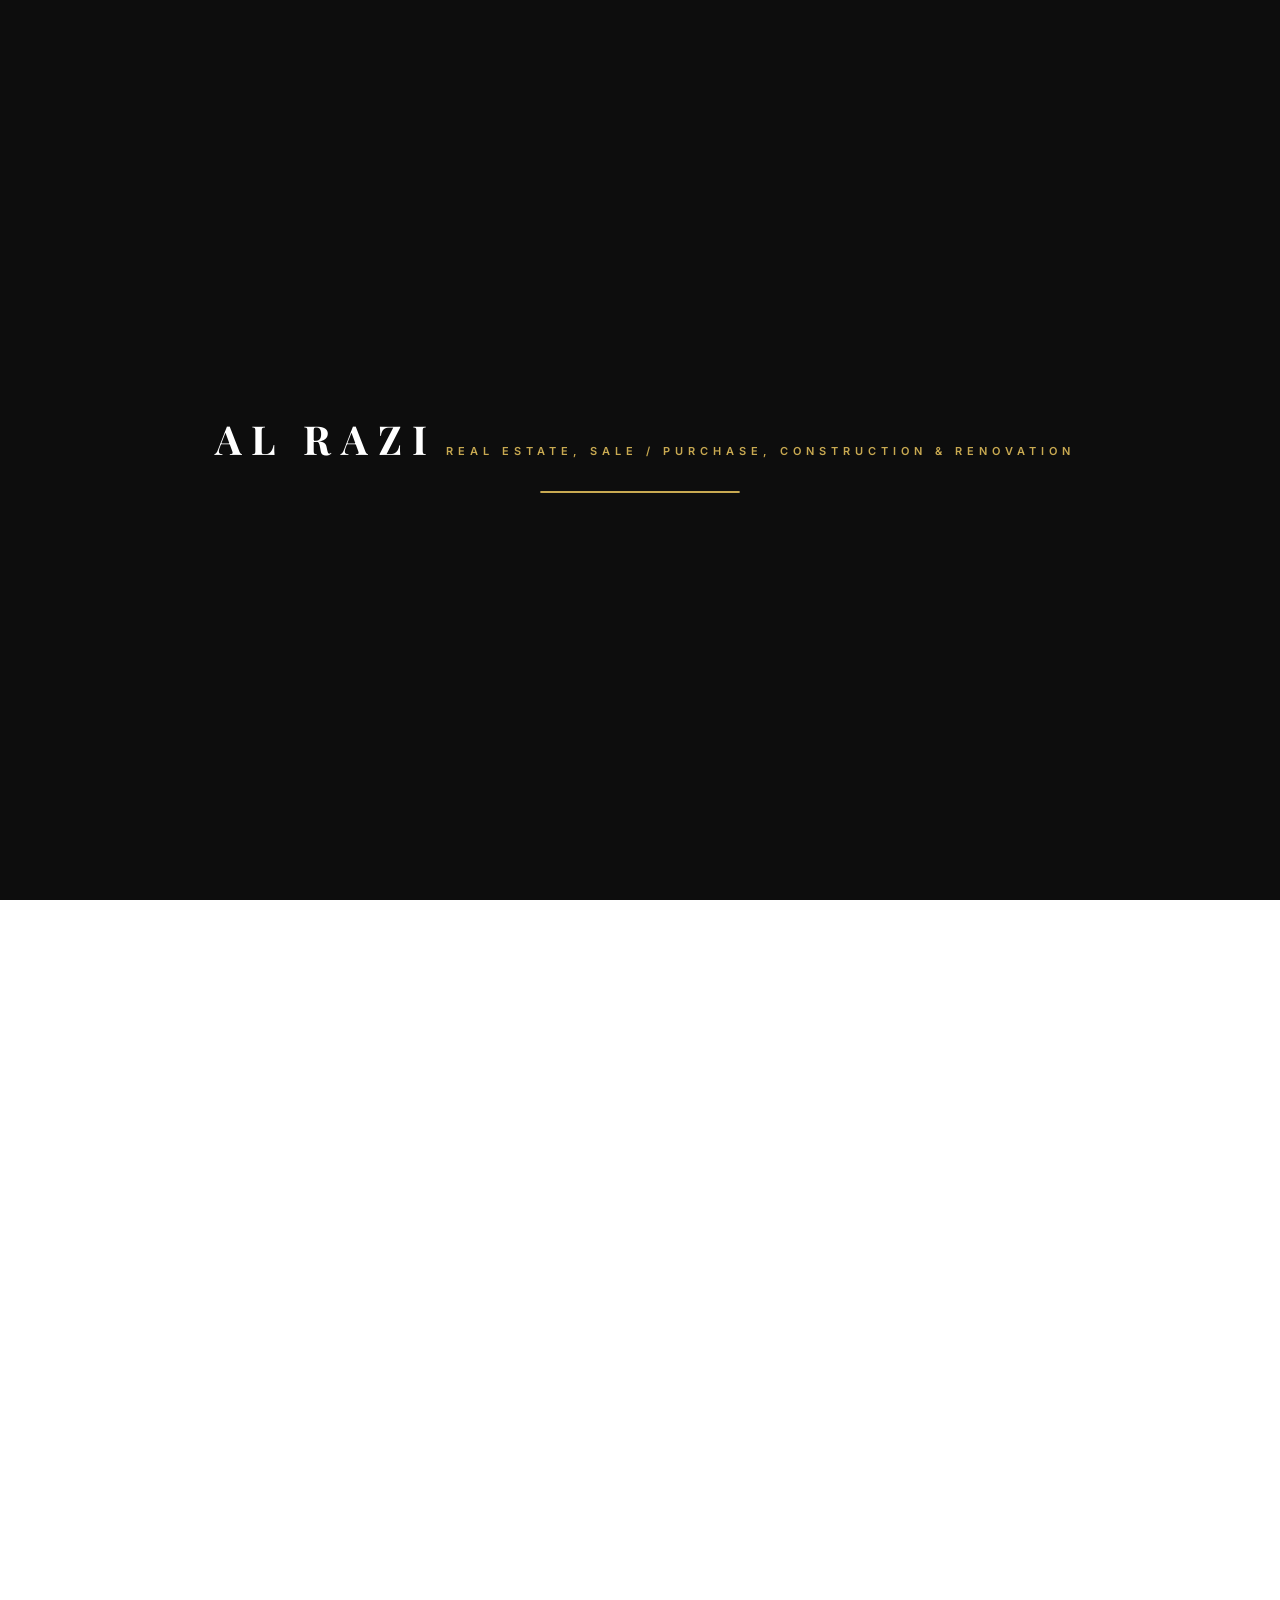
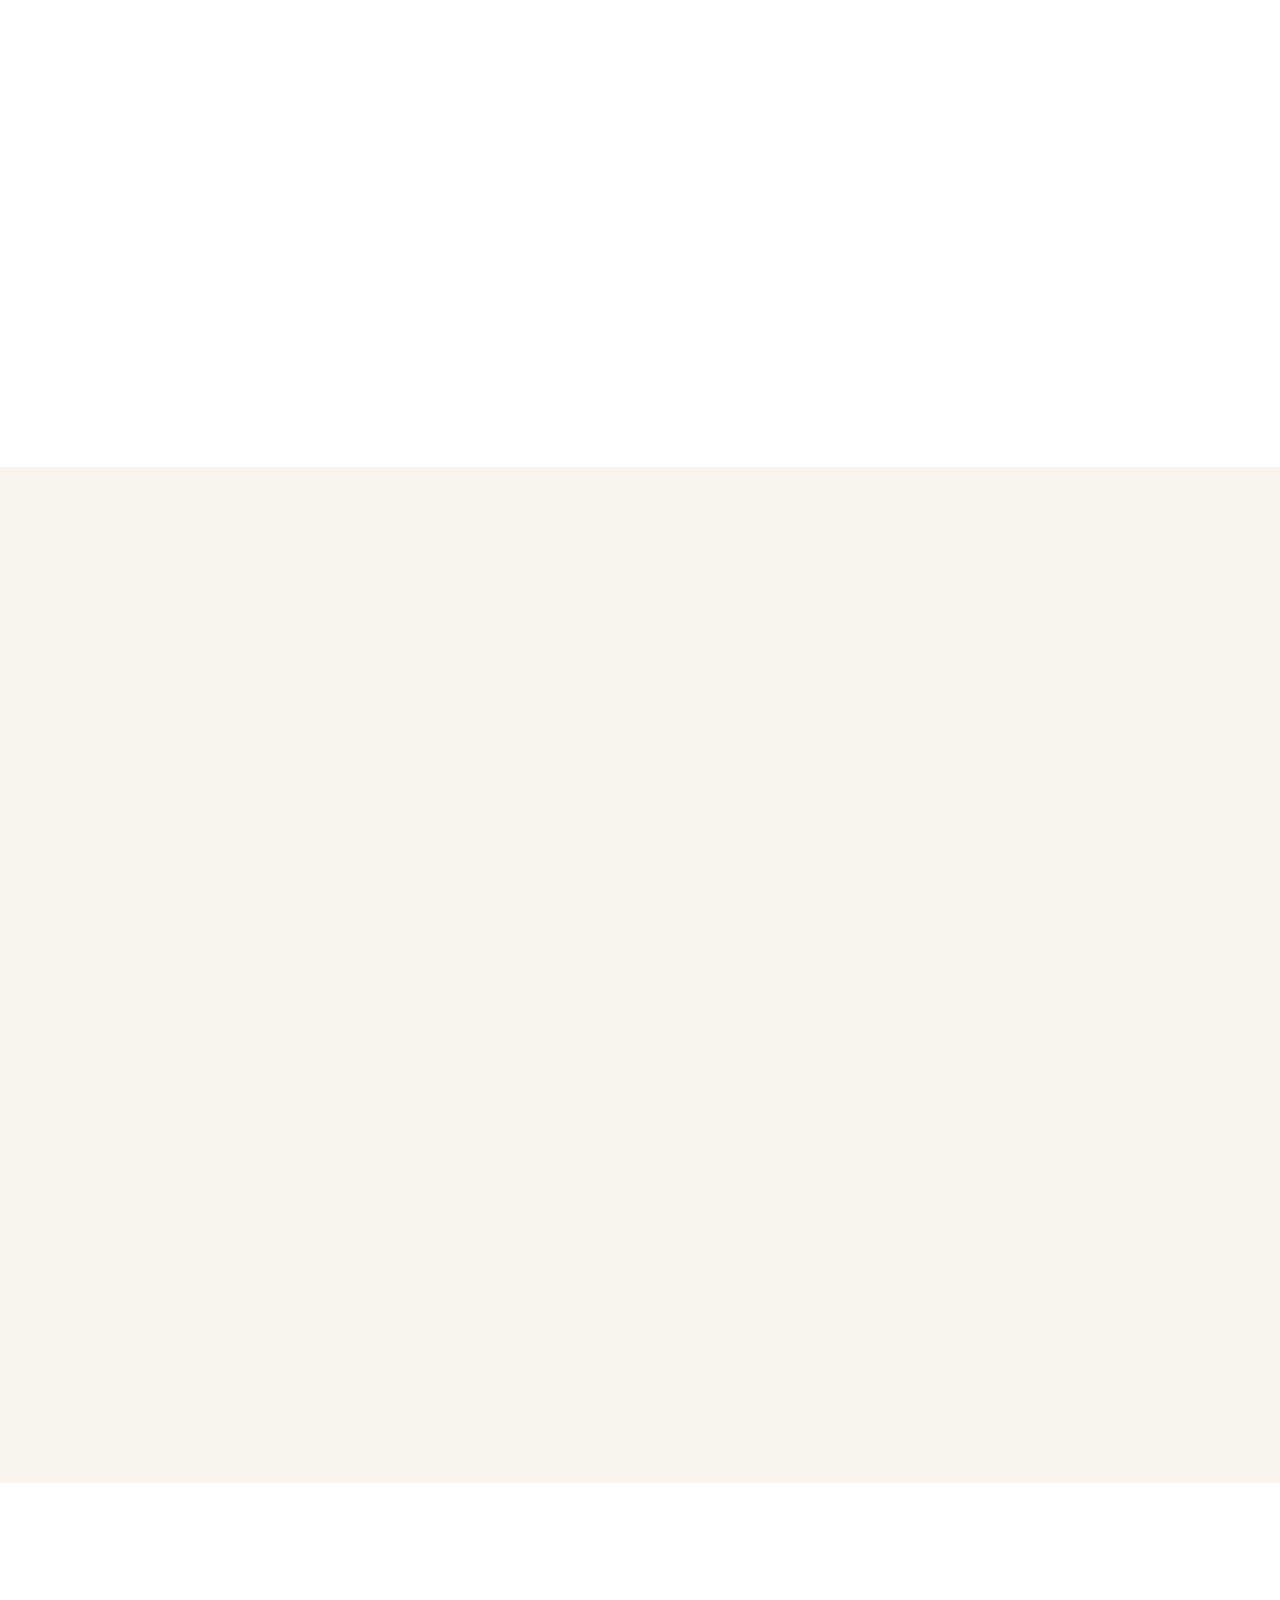
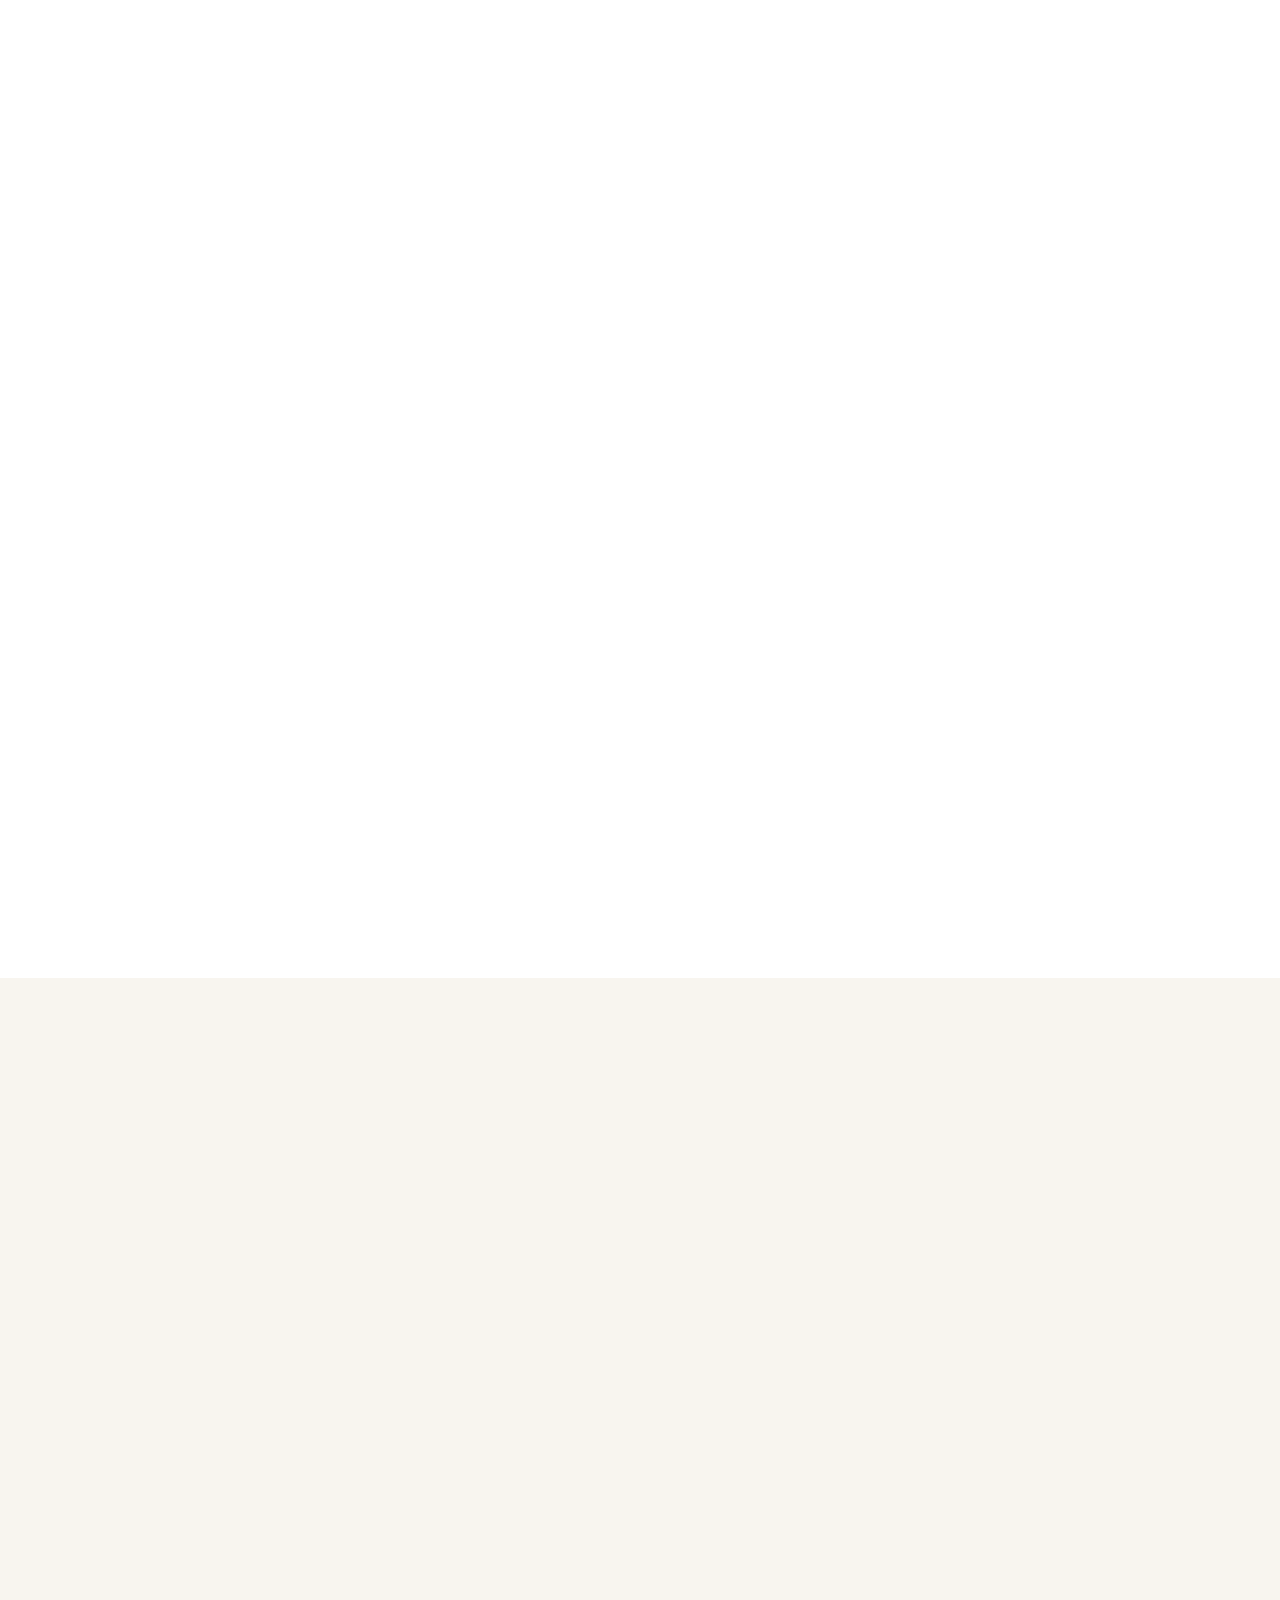
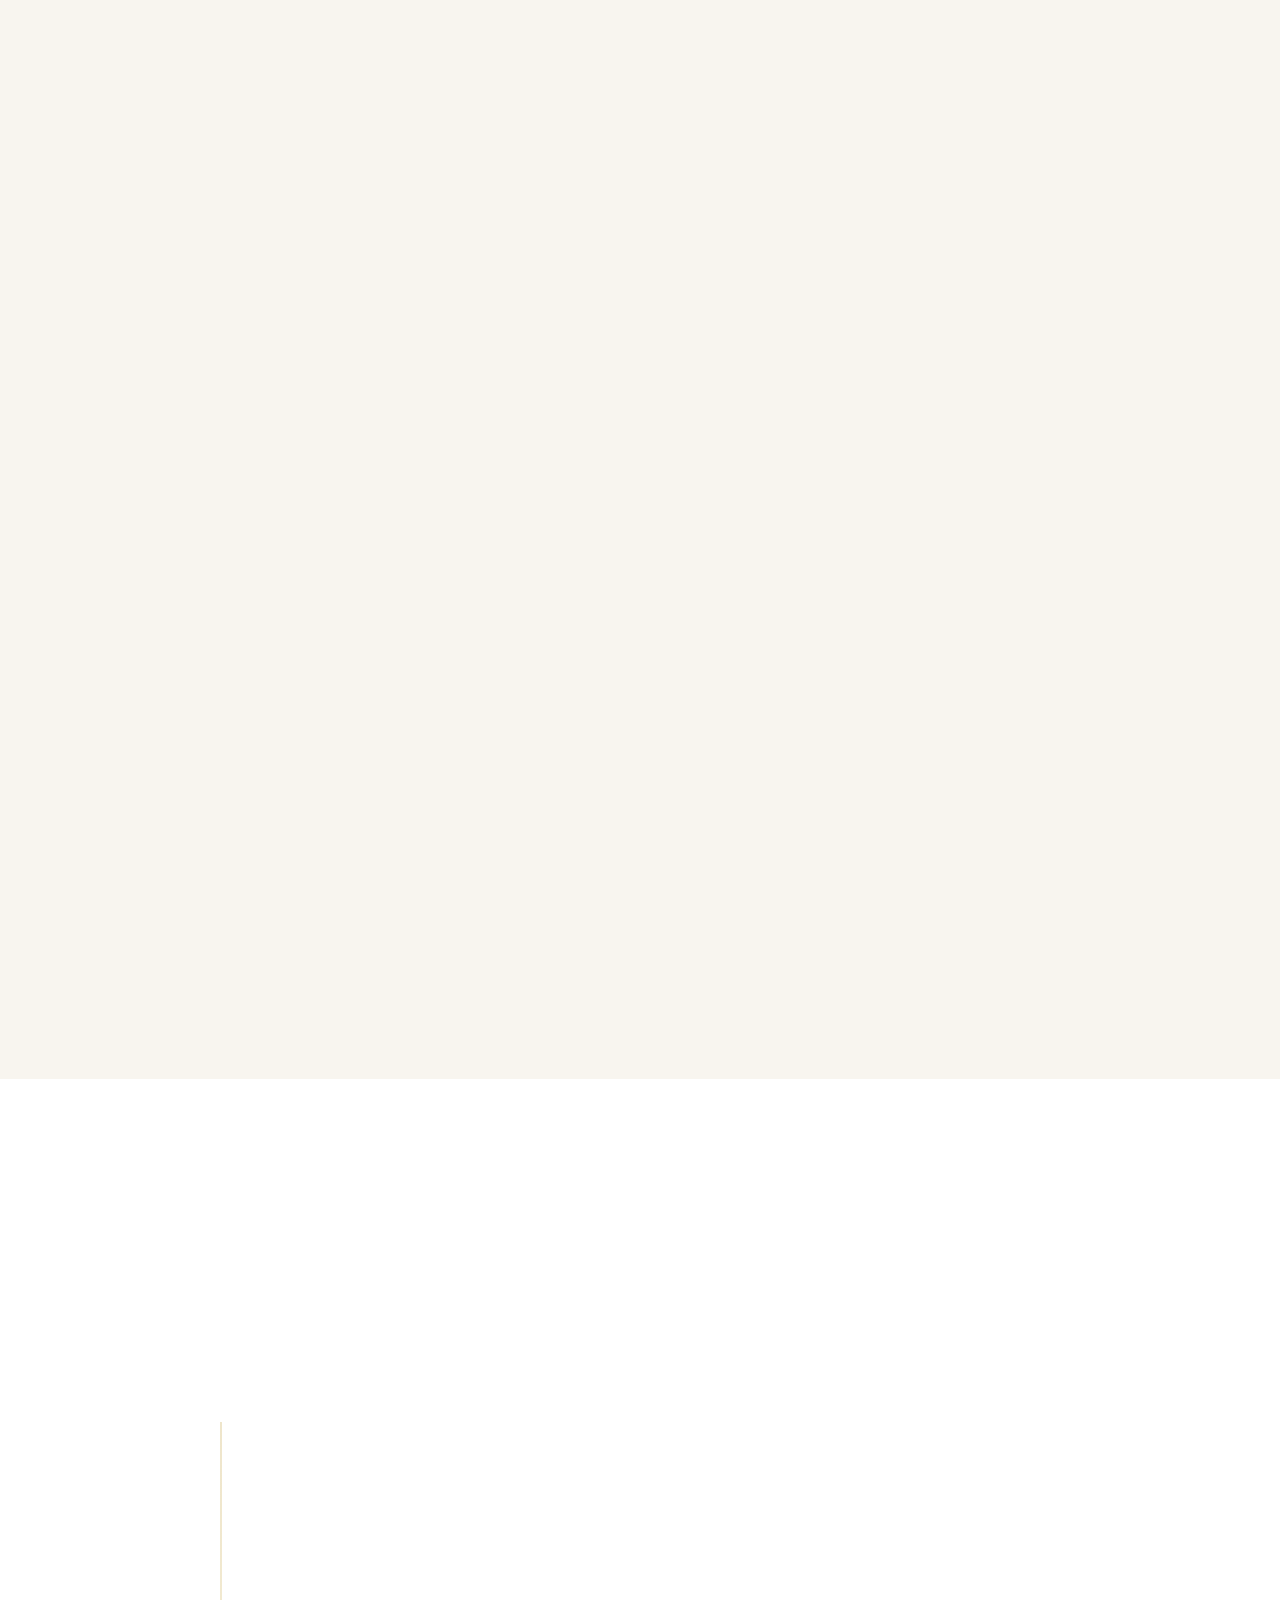
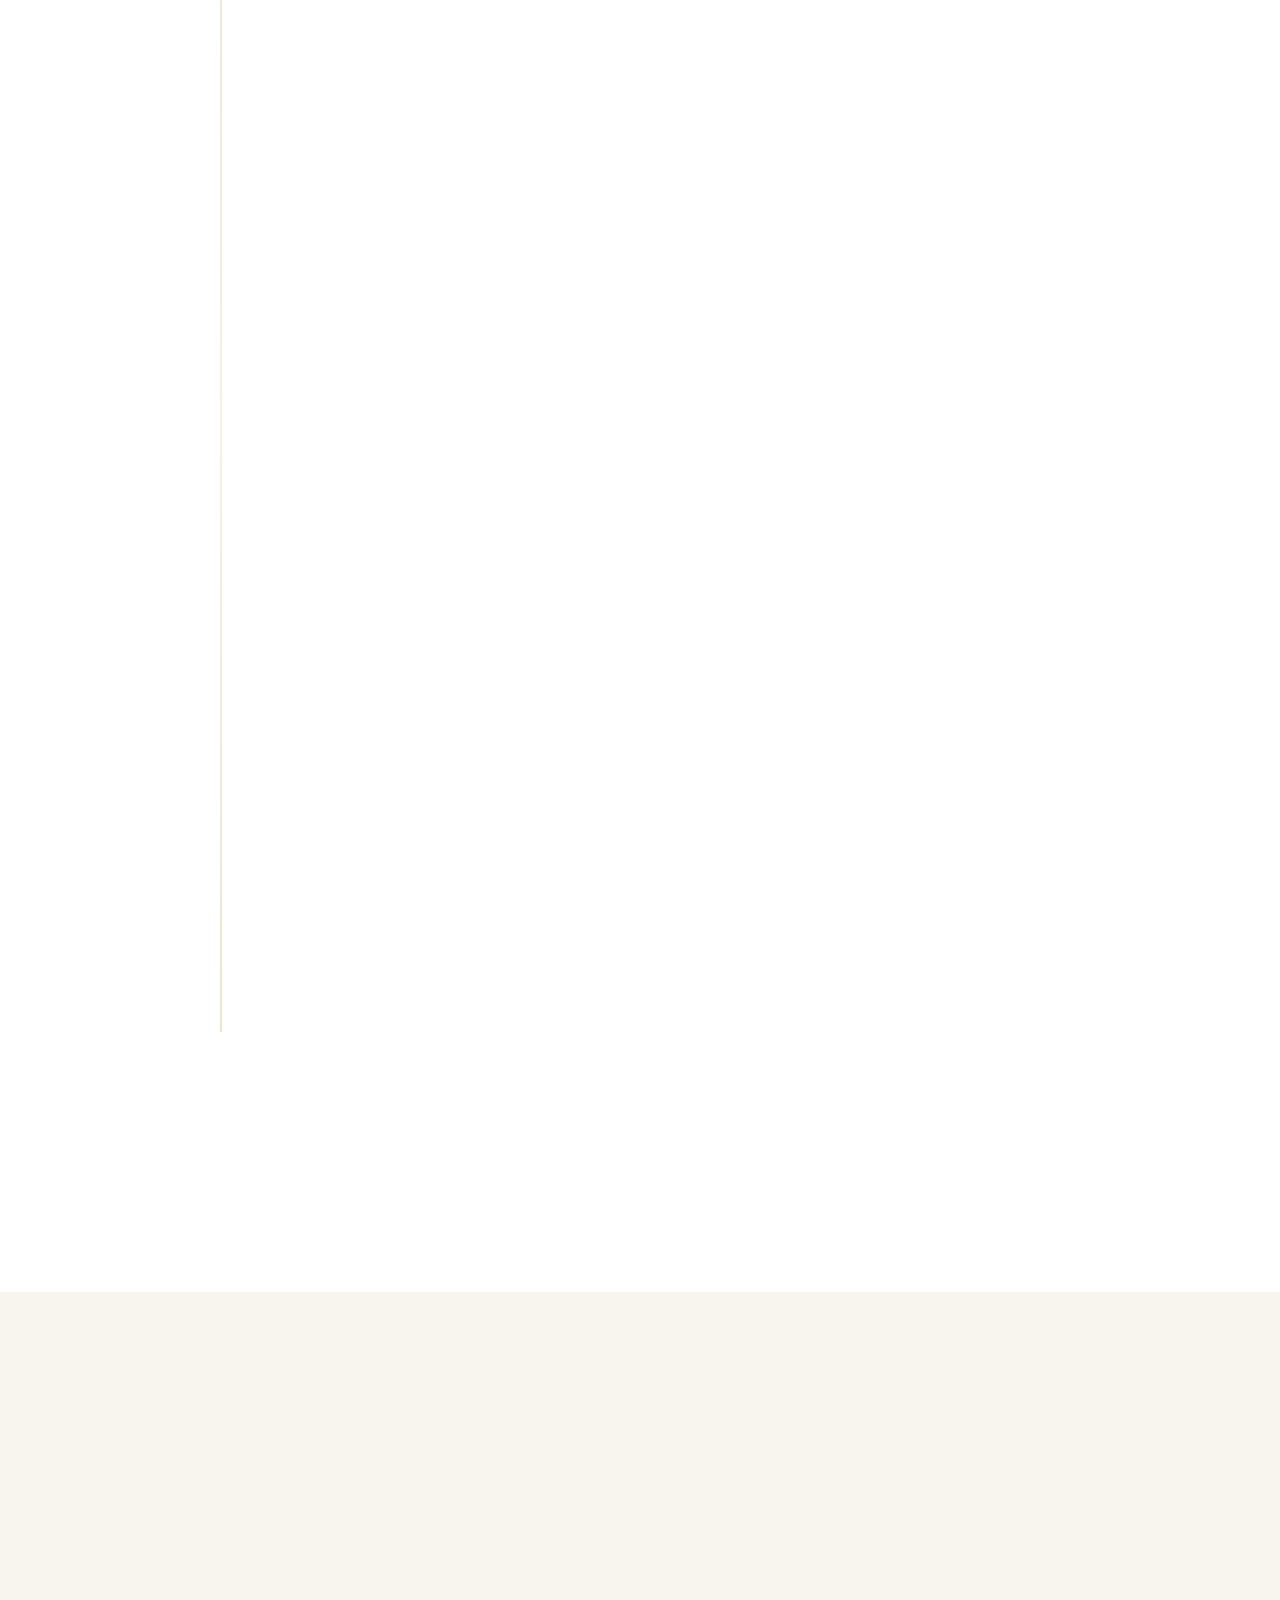
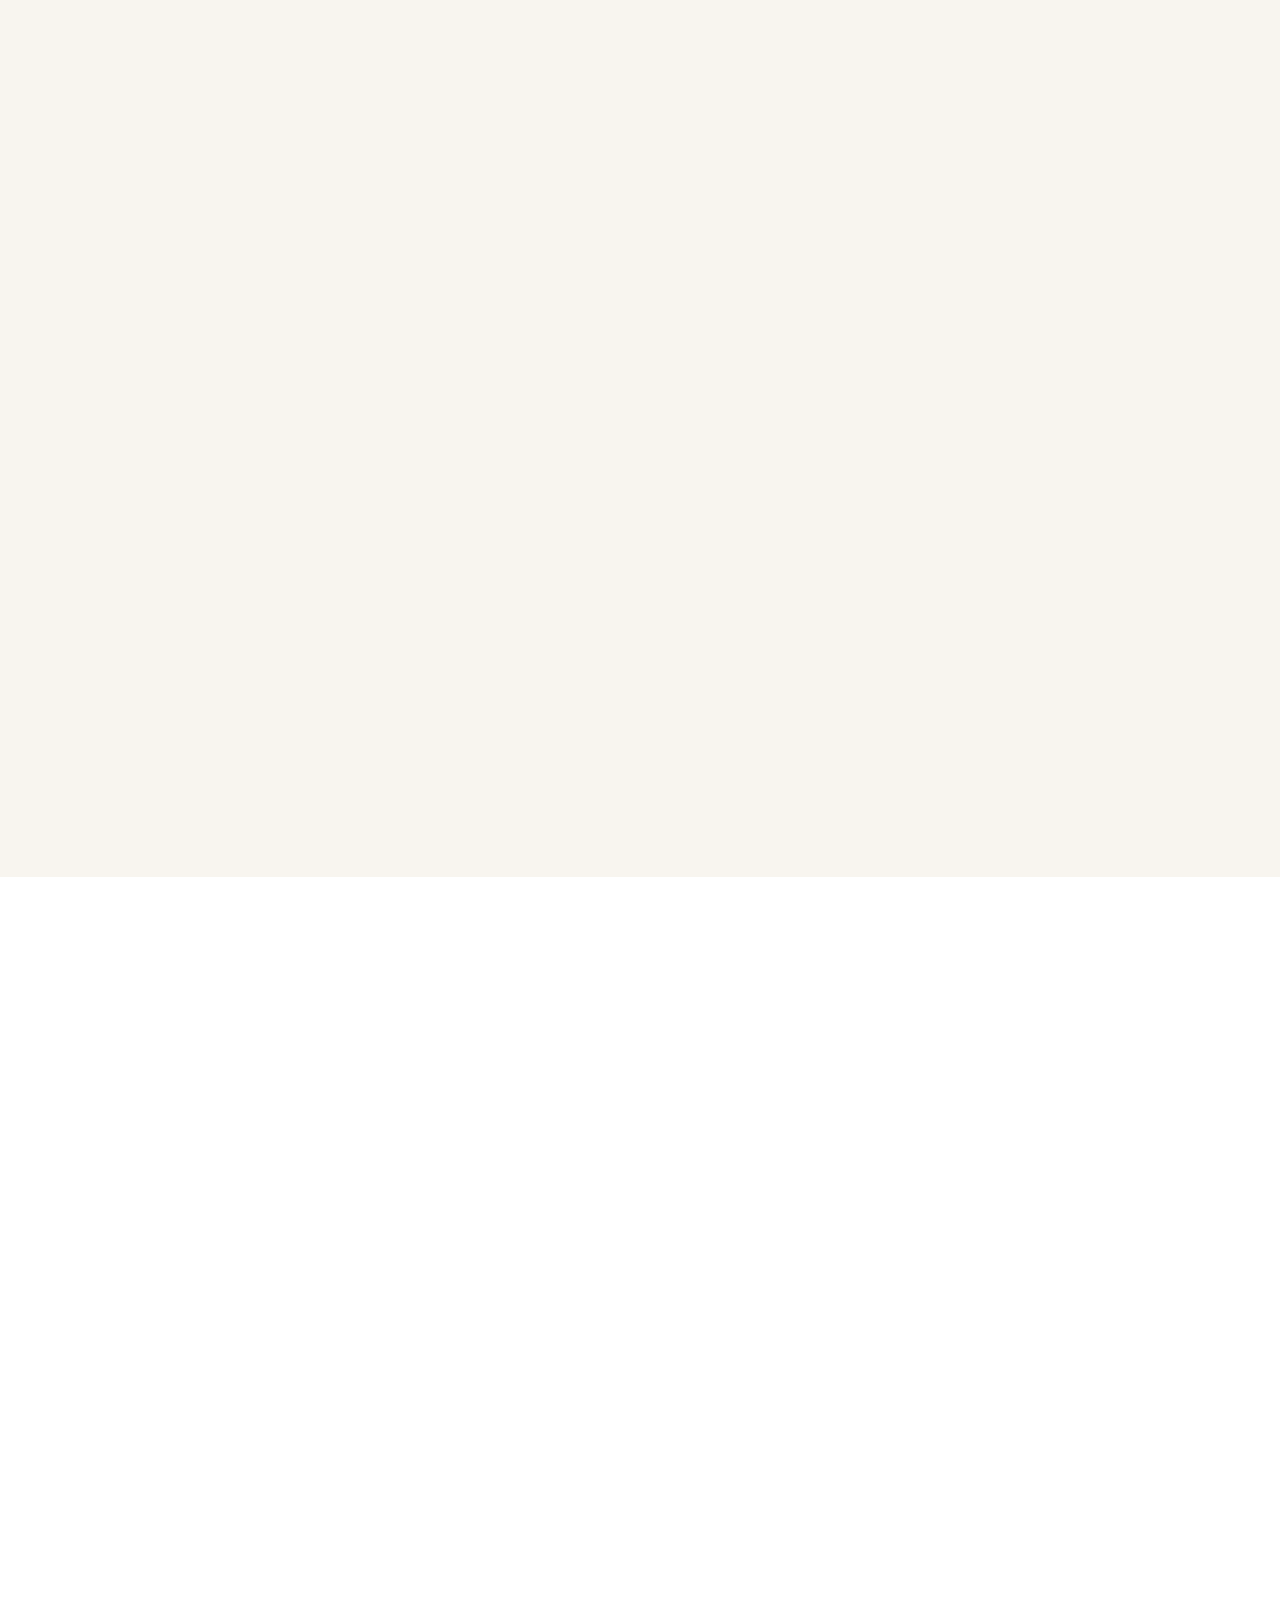
==== commit 7ab947e4: "Remove FOR SALE badges from property cards" ====
--- a/index.html
+++ b/index.html
@@ -365,7 +365,7 @@
                 <div class="property-card" data-animate="fade-up" data-delay="100">
                     <div class="property-img">
                         <img src="images/property-block4-83lac.jpg" alt="Flat for Sale in Gulshan-e-Iqbal Block 4" loading="lazy">
-                        <span class="property-badge">FOR SALE</span>
+
                     </div>
                     <div class="property-body">
                         <h3>Flat — Gulshan-e-Iqbal Block 4</h3>
@@ -383,7 +383,7 @@
                 <div class="property-card" data-animate="fade-up" data-delay="200">
                     <div class="property-img">
                         <img src="images/property-block4-85lac.jpg" alt="Flat for Sale in Gulshan-e-Iqbal Block 4" loading="lazy">
-                        <span class="property-badge">FOR SALE</span>
+
                     </div>
                     <div class="property-body">
                         <h3>Flat — Gulshan-e-Iqbal Block 4</h3>
@@ -401,7 +401,7 @@
                 <div class="property-card" data-animate="fade-up" data-delay="300">
                     <div class="property-img">
                         <img src="images/property-merchant-navy.jpg" alt="Flat for Sale Merchant Navy CHS" loading="lazy">
-                        <span class="property-badge">FOR SALE</span>
+
                     </div>
                     <div class="property-body">
                         <h3>Flat — Merchant Navy CHS</h3>
@@ -420,7 +420,7 @@
                 <div class="property-card" data-animate="fade-up" data-delay="400">
                     <div class="property-img">
                         <img src="images/property-university-office.jpg" alt="Office for Sale University Road" loading="lazy">
-                        <span class="property-badge">FOR SALE</span>
+
                     </div>
                     <div class="property-body">
                         <h3>Office — Main University Road</h3>
@@ -438,7 +438,7 @@
                 <div class="property-card" data-animate="fade-up" data-delay="500">
                     <div class="property-img">
                         <img src="images/property-maskan.jpg" alt="Flat for Sale Gulshan-e-Iqbal" loading="lazy">
-                        <span class="property-badge">FOR SALE</span>
+
                     </div>
                     <div class="property-body">
                         <h3>3 Bed DD — Gulshan-e-Iqbal Block 4</h3>
@@ -456,7 +456,7 @@
                 <div class="property-card" data-animate="fade-up" data-delay="600">
                     <div class="property-img">
                         <img src="images/property-paradise-bakery.jpg" alt="Demolished House for Sale near Paradise Bakery" loading="lazy">
-                        <span class="property-badge" style="background: #16a34a;">INVESTMENT OPPORTUNITY</span>
+
                     </div>
                     <div class="property-body">
                         <h3>Demolished House — Near Paradise Bakery</h3>
@@ -473,7 +473,7 @@
                 <div class="property-card" data-animate="fade-up" data-delay="700">
                     <div class="property-img">
                         <img src="images/property-new-liyari.jpg" alt="Flat for Sale Gulshan-e-Iqbal New Liyari CHS" loading="lazy">
-                        <span class="property-badge">FOR SALE</span>
+
                     </div>
                     <div class="property-body">
                         <h3>Flat — New Liyari CHS Sch 33</h3>
@@ -495,7 +495,7 @@
                 <div class="property-card" data-animate="fade-up" data-delay="800">
                     <div class="property-img">
                         <img src="images/property-block7.jpg" alt="Flat for Sale Gulshan-e-Iqbal Block 7" loading="lazy">
-                        <span class="property-badge">FOR SALE</span>
+
                     </div>
                     <div class="property-body">
                         <h3>Flat — Gulshan-e-Iqbal Block 7</h3>
@@ -512,7 +512,7 @@
                 <div class="property-card" data-animate="fade-up" data-delay="900">
                     <div class="property-img">
                         <img src="images/property-university-office.jpg" alt="Office for Sale University Road" loading="lazy">
-                        <span class="property-badge" style="background: #2563eb;">OFFICE FOR SALE</span>
+
                     </div>
                     <div class="property-body">
                         <h3>Office — University Road</h3>
@@ -532,7 +532,7 @@
                 <div class="property-card" data-animate="fade-up" data-delay="1000">
                     <div class="property-img">
                         <img src="images/property-maskan.jpg" alt="Flat for Sale Gulshan-e-Iqbal Block 4 Near Maskan" loading="lazy">
-                        <span class="property-badge" style="background: #16a34a;">FEATURED</span>
+
                     </div>
                     <div class="property-body">
                         <h3>3 Bed DD — Near Maskan Chorangi</h3>
--- a/css/style.css
+++ b/css/style.css
@@ -2665,10 +2665,10 @@
 
 .property-card { border-radius: var(--radius); overflow: hidden; background: var(--white); box-shadow: var(--shadow-sm); transition: var(--transition); }
 .property-card:hover { transform: translateY(-6px); box-shadow: var(--shadow-gold); }
-.property-img { position: relative; height: 200px; overflow: hidden; }
-.property-img img { width: 100%; height: 100%; object-fit: cover; transition: var(--transition); }
-.property-card:hover .property-img img { transform: scale(1.05); }
-.property-badge { position: absolute; top: 12px; left: 12px; background: var(--gold); color: var(--black); font-size: 0.65rem; font-weight: 700; letter-spacing: 1px; text-transform: uppercase; padding: 5px 12px; border-radius: 20px; }
+.property-img { position: relative; background: #f8f8f8; }
+.property-img img { width: 100%; display: block; transition: var(--transition); }
+.property-card:hover .property-img img { transform: none; }
+.property-badge { position: absolute; top: 10px; left: 10px; z-index: 2; background: var(--gold); color: var(--black); font-size: 0.65rem; font-weight: 700; letter-spacing: 1px; text-transform: uppercase; padding: 5px 12px; border-radius: 20px; box-shadow: 0 2px 8px rgba(0,0,0,0.3); }
 .property-body { padding: 18px 16px; }
 .property-body h3 { font-family: var(--font-heading); font-size: 1rem; color: var(--text); margin-bottom: 6px; line-height: 1.3; }
 .property-location { display: flex; align-items: center; gap: 6px; font-size: 0.8rem; color: var(--text-light); margin-bottom: 12px; }
@@ -2683,7 +2683,6 @@
 
 @media (max-width: 768px) {
     .properties-grid { grid-template-columns: 1fr; gap: 16px; }
-    .property-img { height: 180px; }
     .property-body { padding: 16px 14px; }
     .property-body h3 { font-size: 0.95rem; }
     .property-details span { font-size: 0.7rem; padding: 3px 8px; }
@@ -2701,7 +2700,6 @@
 
 @media (max-width: 480px) {
     .properties-grid { grid-template-columns: 1fr; gap: 14px; }
-    .property-img { height: 160px; }
     .property-badge { font-size: 0.6rem; padding: 4px 10px; }
     .property-body h3 { font-size: 0.9rem; }
     .property-location { font-size: 0.75rem; }
@@ -2938,19 +2936,16 @@
 
 .property-img {
     position: relative;
-    height: 220px;
-    overflow: hidden;
+    background: #f8f8f8;
 }
 
 .property-img img {
     width: 100%;
-    height: 100%;
-    object-fit: cover;
-    transition: transform 0.5s ease;
+    display: block;
 }
 
 .property-card:hover .property-img img {
-    transform: scale(1.08);
+    transform: none;
 }
 
 .property-badge {
